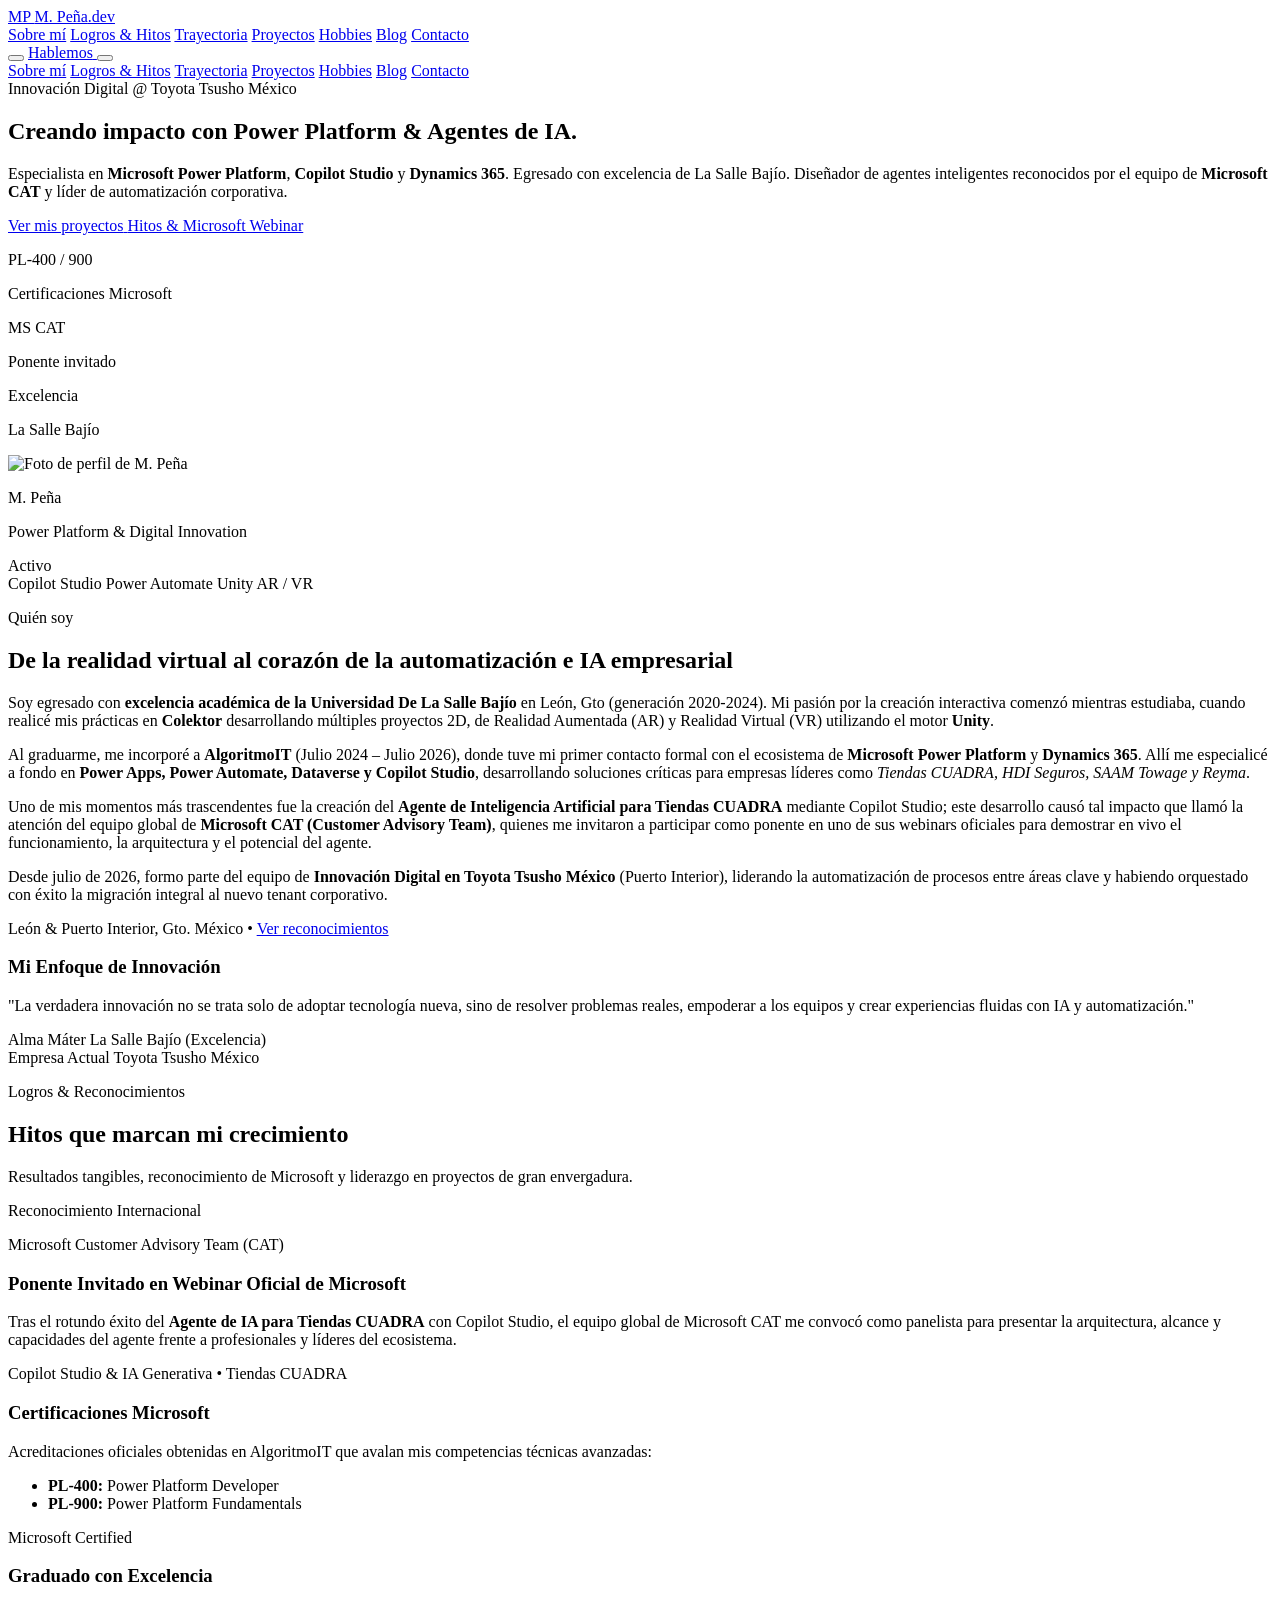
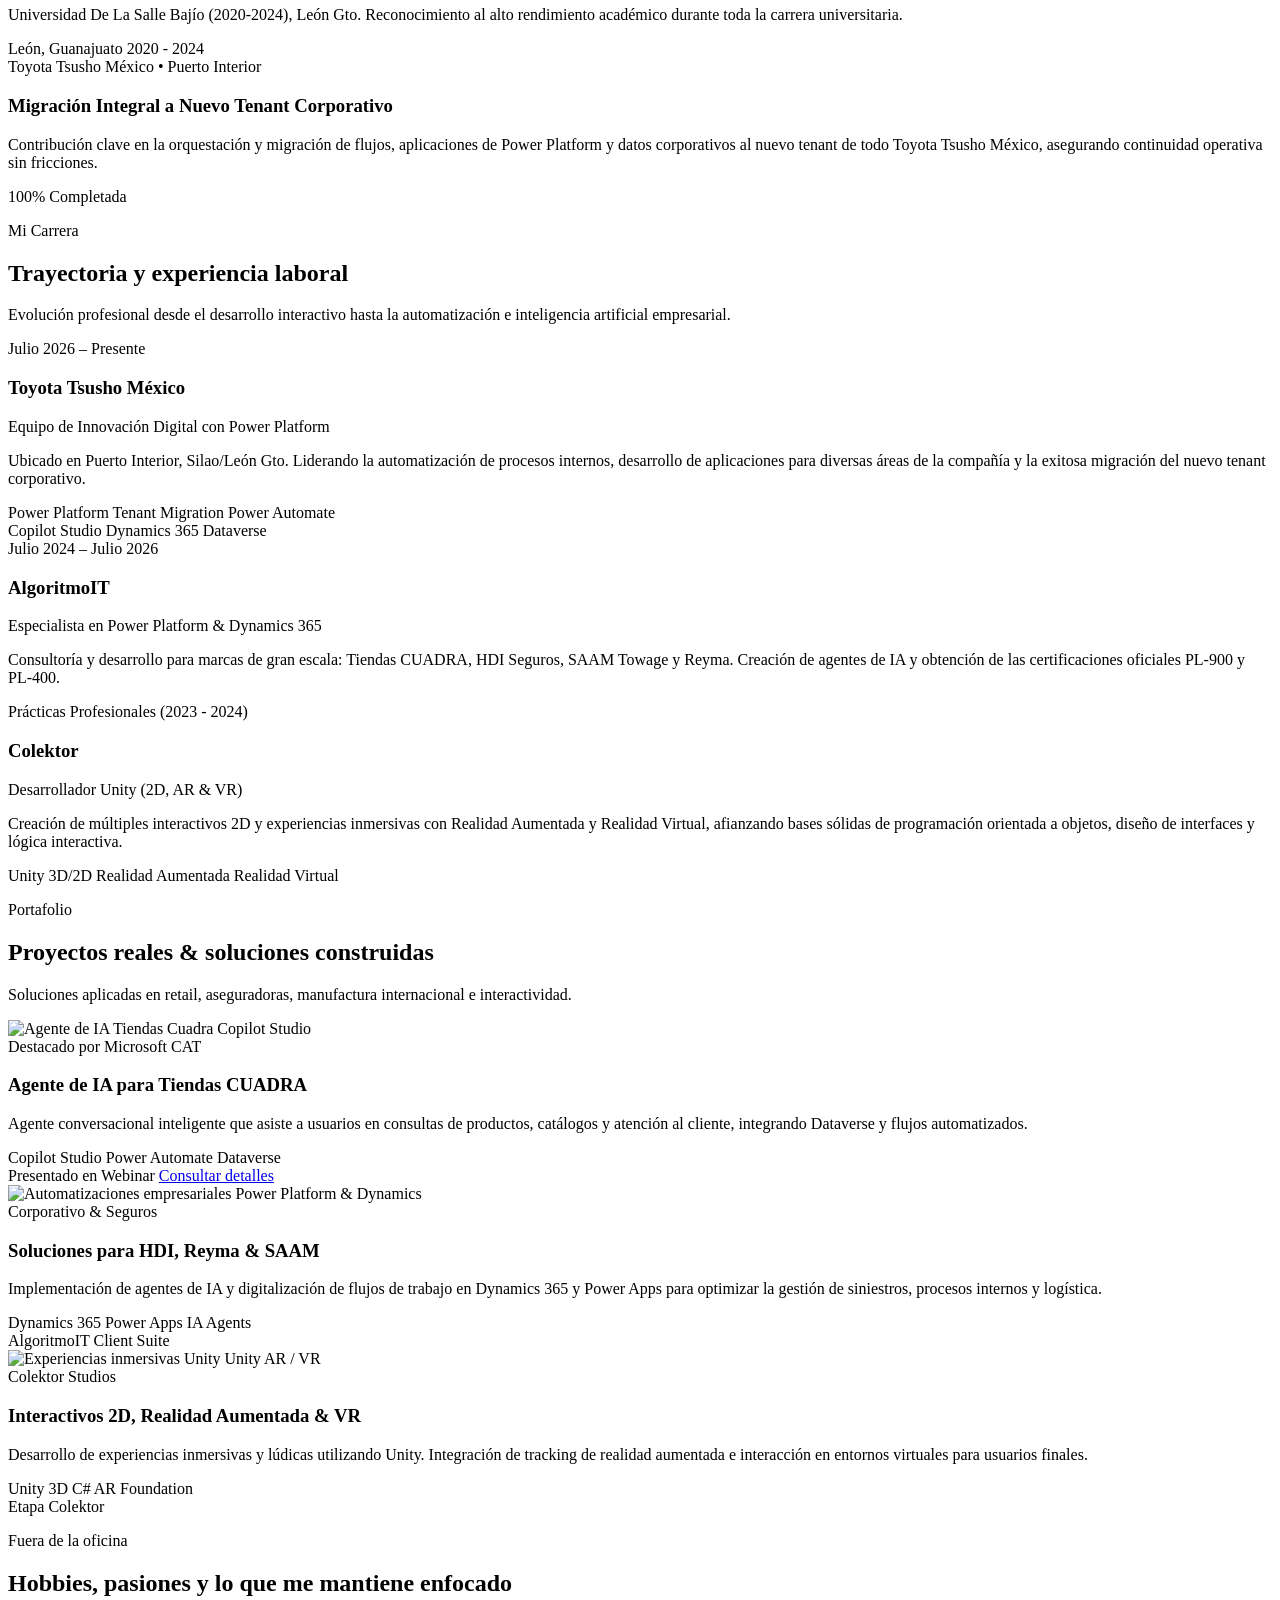
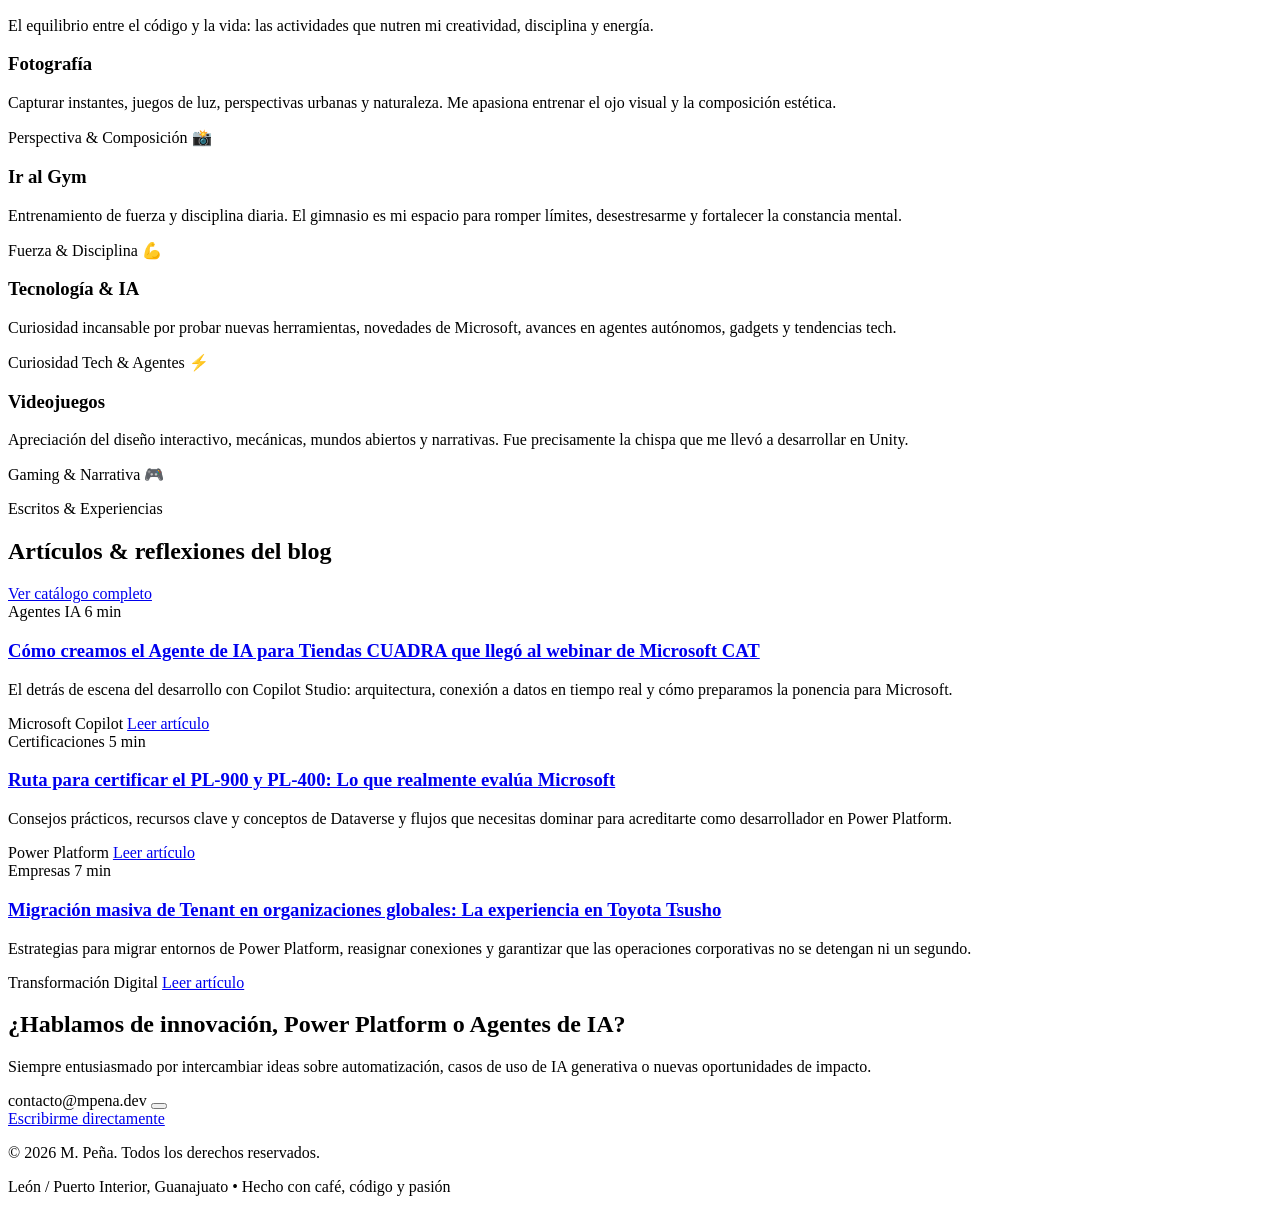
==== index.html @ 032e93e5 "first commit" ====
<!DOCTYPE html>
<html lang="es" class="scroll-smooth">
<head>
  <meta charset="UTF-8">
  <meta name="viewport" content="width=device-width, initial-scale=1.0">
  <title>M. Peña | Especialista Power Platform, Agentes de IA & Innovación Digital</title>
  <meta name="description" content="Portafolio y blog personal de M. Peña. Especialista en Power Platform, Copilot Studio, Dynamics 365 y desarrollo interactivo. Innovación Digital en Toyota Tsusho México.">
  
  <!-- Google Fonts -->
  <link rel="preconnect" href="https://fonts.googleapis.com">
  <link rel="preconnect" href="https://fonts.gstatic.com" crossorigin>
  <link href="https://fonts.googleapis.com/css2?family=Plus+Jakarta+Sans:wght@300;400;500;600;700;800&family=JetBrains+Mono:wght@400;500;600&display=swap" rel="stylesheet">
  
  <!-- Tailwind CSS CDN -->
  <script src="https://cdn.tailwindcss.com"></script>
  <script>
    tailwind.config = {
      darkMode: 'class',
      theme: {
        extend: {
          fontFamily: {
            sans: ['"Plus Jakarta Sans"', 'sans-serif'],
            mono: ['"JetBrains Mono"', 'monospace'],
          },
          colors: {
            brand: {
              50: '#fbf7f4',
              100: '#f5ebe2',
              200: '#edd8c6',
              300: '#e0bda2',
              400: '#c59570',
              500: '#9b643a',
              600: '#784820',
              700: '#593414',
              800: '#43270a', // Color café solicitado
              900: '#321c07',
              950: '#1b0d03',
            }
          }
        }
      }
    }
  </script>
  
  <!-- Lucide Icons -->
  <script src="https://unpkg.com/lucide@latest"></script>
  <link rel="stylesheet" href="./assets/css/styles.css">
</head>
<body class="bg-[#faf8f6] text-stone-800 dark:bg-[#12100e] dark:text-stone-100 transition-colors duration-300 min-h-screen antialiased flex flex-col">

  <!-- Navbar -->
  <header class="sticky top-0 z-50 backdrop-blur-md bg-[#faf8f6]/85 dark:bg-[#12100e]/85 border-b border-stone-200/80 dark:border-stone-800/80">
    <div class="max-w-6xl mx-auto px-4 sm:px-6 h-16 flex items-center justify-between">
      <a href="#hero" class="flex items-center gap-2.5 group font-bold text-xl tracking-tight text-stone-900 dark:text-white">
        <span class="w-9 h-9 rounded-xl bg-gradient-to-tr from-[#43270a] to-[#9b643a] flex items-center justify-center text-white text-sm font-black shadow-md shadow-[#43270a]/30 group-hover:scale-105 transition-transform">
          MP
        </span>
        <span class="font-extrabold tracking-tight">M. Peña<span class="text-brand-600 dark:text-brand-400 font-semibold text-sm">.dev</span></span>
      </a>

      <!-- Desktop Nav -->
      <nav class="hidden md:flex items-center gap-7 text-sm font-medium text-stone-600 dark:text-stone-300">
        <a href="#sobre-mi" class="hover:text-brand-800 dark:hover:text-brand-300 transition-colors">Sobre mí</a>
        <a href="#logros" class="hover:text-brand-800 dark:hover:text-brand-300 transition-colors">Logros & Hitos</a>
        <a href="#trayectoria" class="hover:text-brand-800 dark:hover:text-brand-300 transition-colors">Trayectoria</a>
        <a href="#proyectos" class="hover:text-brand-800 dark:hover:text-brand-300 transition-colors">Proyectos</a>
        <a href="#hobbies" class="hover:text-brand-800 dark:hover:text-brand-300 transition-colors">Hobbies</a>
        <a href="#blog" class="hover:text-brand-800 dark:hover:text-brand-300 transition-colors">Blog</a>
        <a href="#contacto" class="hover:text-brand-800 dark:hover:text-brand-300 transition-colors">Contacto</a>
      </nav>

      <!-- Right Action & Theme Toggle -->
      <div class="flex items-center gap-3">
        <button id="theme-toggle" aria-label="Cambiar modo oscuro/claro" class="p-2 rounded-xl border border-stone-200 dark:border-stone-800 text-stone-600 dark:text-stone-300 hover:bg-stone-100 dark:hover:bg-stone-900 transition-all">
          <i data-lucide="moon" class="w-4 h-4 hidden dark:block"></i>
          <i data-lucide="sun" class="w-4 h-4 block dark:hidden"></i>
        </button>

        <a href="#contacto" class="hidden sm:inline-flex items-center gap-2 text-xs uppercase tracking-wider font-semibold px-4 py-2 rounded-xl bg-[#43270a] hover:bg-[#593414] text-white dark:bg-stone-100 dark:text-[#43270a] dark:hover:bg-white shadow-sm transition-all">
          <span>Hablemos</span>
          <i data-lucide="arrow-up-right" class="w-3.5 h-3.5"></i>
        </a>

        <!-- Mobile Menu Button -->
        <button id="mobile-menu-btn" aria-label="Abrir menú" class="md:hidden p-2 rounded-xl border border-stone-200 dark:border-stone-800 text-stone-600 dark:text-stone-300">
          <i data-lucide="menu" class="w-5 h-5"></i>
        </button>
      </div>
    </div>

    <!-- Mobile Dropdown -->
    <div id="mobile-menu" class="hidden md:hidden border-b border-stone-200 dark:border-stone-800 bg-[#faf8f6]/95 dark:bg-[#12100e]/95 px-6 py-4 space-y-3 text-sm font-medium">
      <a href="#sobre-mi" class="block text-stone-700 dark:text-stone-200 hover:text-brand-800">Sobre mí</a>
      <a href="#logros" class="block text-stone-700 dark:text-stone-200 hover:text-brand-800">Logros & Hitos</a>
      <a href="#trayectoria" class="block text-stone-700 dark:text-stone-200 hover:text-brand-800">Trayectoria</a>
      <a href="#proyectos" class="block text-stone-700 dark:text-stone-200 hover:text-brand-800">Proyectos</a>
      <a href="#hobbies" class="block text-stone-700 dark:text-stone-200 hover:text-brand-800">Hobbies</a>
      <a href="#blog" class="block text-stone-700 dark:text-stone-200 hover:text-brand-800">Blog</a>
      <a href="#contacto" class="block text-stone-700 dark:text-stone-200 hover:text-brand-800">Contacto</a>
    </div>
  </header>

  <!-- Main Content -->
  <main class="flex-1">

    <!-- HERO SECTION -->
    <section id="hero" class="relative overflow-hidden pt-14 pb-20 md:pt-24 md:pb-32">
      <!-- Glow background decoration in warm coffee & bronze -->
      <div class="absolute -top-32 left-1/2 -translate-x-1/2 w-[32rem] h-[32rem] bg-[#43270a]/12 dark:bg-[#9b643a]/15 rounded-full blur-3xl pointer-events-none"></div>

      <div class="max-w-6xl mx-auto px-4 sm:px-6 relative">
        <div class="flex flex-col-reverse lg:flex-row items-center gap-12 lg:gap-16">
          
          <div class="flex-1 text-center lg:text-left">
            <!-- Pill Status -->
            <div class="inline-flex items-center gap-2 px-3.5 py-1.5 rounded-full bg-brand-100/70 dark:bg-brand-950/80 border border-brand-200 dark:border-brand-800 text-brand-800 dark:text-brand-200 text-xs font-semibold mb-6">
              <span class="w-2 h-2 rounded-full bg-[#43270a] dark:bg-brand-400 animate-pulse"></span>
              Innovación Digital @ Toyota Tsusho México
            </div>

            <h1 class="text-4xl sm:text-5xl lg:text-[3.5rem] font-extrabold tracking-tight text-stone-900 dark:text-white leading-[1.14]">
              Creando impacto con <span class="text-transparent bg-clip-text bg-gradient-to-r from-[#43270a] via-[#784820] to-[#b87333] dark:from-[#edd8c6] dark:via-[#c59570] dark:to-amber-300">Power Platform & Agentes de IA.</span>
            </h1>

            <p class="mt-6 text-base sm:text-lg text-stone-600 dark:text-stone-300 max-w-xl mx-auto lg:mx-0 leading-relaxed">
              Especialista en <strong>Microsoft Power Platform</strong>, <strong>Copilot Studio</strong> y <strong>Dynamics 365</strong>. Egresado con excelencia de La Salle Bajío. Diseñador de agentes inteligentes reconocidos por el equipo de <strong>Microsoft CAT</strong> y líder de automatización corporativa.
            </p>

            <!-- CTA Buttons -->
            <div class="mt-8 flex flex-wrap items-center justify-center lg:justify-start gap-4">
              <a href="#proyectos" class="px-6 py-3 rounded-xl bg-[#43270a] hover:bg-[#593414] text-white font-semibold text-sm shadow-lg shadow-[#43270a]/25 transition-all flex items-center gap-2 hover:-translate-y-0.5">
                <i data-lucide="layers" class="w-4 h-4"></i>
                <span>Ver mis proyectos</span>
              </a>
              <a href="#logros" class="px-6 py-3 rounded-xl bg-white dark:bg-stone-900 border border-stone-200 dark:border-stone-800 text-stone-800 dark:text-stone-200 font-semibold text-sm hover:bg-stone-50 dark:hover:bg-stone-800 transition-all flex items-center gap-2 hover:-translate-y-0.5">
                <i data-lucide="award" class="w-4 h-4 text-[#784820] dark:text-brand-400"></i>
                <span>Hitos & Microsoft Webinar</span>
              </a>
            </div>

            <!-- Mini stats -->
            <div class="mt-12 pt-8 border-t border-stone-200 dark:border-stone-800 grid grid-cols-3 gap-6 max-w-lg mx-auto lg:mx-0">
              <div>
                <p class="text-2xl font-bold text-stone-900 dark:text-white">PL-400 / 900</p>
                <p class="text-xs text-stone-500 dark:text-stone-400 mt-0.5">Certificaciones Microsoft</p>
              </div>
              <div>
                <p class="text-2xl font-bold text-stone-900 dark:text-white">MS CAT</p>
                <p class="text-xs text-stone-500 dark:text-stone-400 mt-0.5">Ponente invitado</p>
              </div>
              <div>
                <p class="text-2xl font-bold text-stone-900 dark:text-white">Excelencia</p>
                <p class="text-xs text-stone-500 dark:text-stone-400 mt-0.5">La Salle Bajío</p>
              </div>
            </div>
          </div>

          <!-- Hero Image Card with user's real picture -->
          <div class="w-full max-w-sm lg:max-w-md">
            <div class="relative mx-auto">
              <!-- Glow halo -->
              <div class="absolute inset-0 bg-gradient-to-tr from-[#43270a] to-[#b87333] rounded-3xl blur-2xl opacity-25 -rotate-3 scale-95"></div>

              <!-- Card -->
              <div class="relative bg-white dark:bg-stone-900 rounded-3xl p-4 sm:p-5 border border-stone-200 dark:border-stone-800 shadow-2xl">
                <div class="relative aspect-[4/5] w-full rounded-2xl overflow-hidden bg-stone-100 dark:bg-stone-800 shadow-inner">
                  <img src="https://i.postimg.cc/g0K2qVDJ/profile-img.webp" alt="Foto de perfil de M. Peña" class="w-full h-full object-cover object-top hover:scale-105 transition-transform duration-700">
                  
                  <div class="absolute bottom-3 left-3 right-3 p-3.5 rounded-xl backdrop-blur-md bg-stone-950/80 border border-white/10 text-white text-xs flex items-center justify-between">
                    <div>
                      <p class="font-bold text-white text-sm">M. Peña</p>
                      <p class="text-stone-300 text-[11px]">Power Platform & Digital Innovation</p>
                    </div>
                    <span class="px-2.5 py-1 rounded-full bg-emerald-600/90 text-white text-[10px] font-bold uppercase tracking-wider">
                      Activo
                    </span>
                  </div>
                </div>

                <!-- Fast tags -->
                <div class="mt-4 flex flex-wrap gap-2 text-xs">
                  <span class="px-2.5 py-1 rounded-lg bg-stone-100 dark:bg-stone-800 text-stone-700 dark:text-stone-300 font-medium flex items-center gap-1.5">
                    <i data-lucide="bot" class="w-3.5 h-3.5 text-[#784820] dark:text-brand-400"></i> Copilot Studio
                  </span>
                  <span class="px-2.5 py-1 rounded-lg bg-stone-100 dark:bg-stone-800 text-stone-700 dark:text-stone-300 font-medium flex items-center gap-1.5">
                    <i data-lucide="cpu" class="w-3.5 h-3.5 text-[#784820] dark:text-brand-400"></i> Power Automate
                  </span>
                  <span class="px-2.5 py-1 rounded-lg bg-stone-100 dark:bg-stone-800 text-stone-700 dark:text-stone-300 font-medium flex items-center gap-1.5">
                    <i data-lucide="glasses" class="w-3.5 h-3.5 text-[#784820] dark:text-brand-400"></i> Unity AR / VR
                  </span>
                </div>
              </div>
            </div>
          </div>

        </div>
      </div>
    </section>

    <!-- SOBRE MÍ -->
    <section id="sobre-mi" class="py-20 bg-stone-100/60 dark:bg-stone-900/40 border-y border-stone-200/60 dark:border-stone-800/60">
      <div class="max-w-6xl mx-auto px-4 sm:px-6">
        
        <div class="max-w-3xl">
          <p class="text-xs uppercase font-bold tracking-widest text-brand-700 dark:text-brand-300">Quién soy</p>
          <h2 class="text-3xl sm:text-4xl font-extrabold text-stone-900 dark:text-white mt-2">
            De la realidad virtual al corazón de la automatización e IA empresarial
          </h2>
        </div>

        <div class="mt-12 grid grid-cols-1 lg:grid-cols-3 gap-8">
          
          <div class="lg:col-span-2 space-y-5 text-stone-600 dark:text-stone-300 leading-relaxed text-base">
            <p>
              Soy egresado con <strong>excelencia académica de la Universidad De La Salle Bajío</strong> en León, Gto (generación 2020-2024). Mi pasión por la creación interactiva comenzó mientras estudiaba, cuando realicé mis prácticas en <strong>Colektor</strong> desarrollando múltiples proyectos 2D, de Realidad Aumentada (AR) y Realidad Virtual (VR) utilizando el motor <strong>Unity</strong>.
            </p>
            <p>
              Al graduarme, me incorporé a <strong>AlgoritmoIT</strong> (Julio 2024 – Julio 2026), donde tuve mi primer contacto formal con el ecosistema de <strong>Microsoft Power Platform</strong> y <strong>Dynamics 365</strong>. Allí me especialicé a fondo en <strong>Power Apps, Power Automate, Dataverse y Copilot Studio</strong>, desarrollando soluciones críticas para empresas líderes como <em>Tiendas CUADRA, HDI Seguros, SAAM Towage y Reyma</em>.
            </p>
            <p>
              Uno de mis momentos más trascendentes fue la creación del <strong>Agente de Inteligencia Artificial para Tiendas CUADRA</strong> mediante Copilot Studio; este desarrollo causó tal impacto que llamó la atención del equipo global de <strong>Microsoft CAT (Customer Advisory Team)</strong>, quienes me invitaron a participar como ponente en uno de sus webinars oficiales para demostrar en vivo el funcionamiento, la arquitectura y el potencial del agente.
            </p>
            <p>
              Desde julio de 2026, formo parte del equipo de <strong>Innovación Digital en Toyota Tsusho México</strong> (Puerto Interior), liderando la automatización de procesos entre áreas clave y habiendo orquestado con éxito la migración integral al nuevo tenant corporativo.
            </p>

            <div class="pt-4 flex flex-wrap gap-4 text-sm font-semibold">
              <span class="text-brand-800 dark:text-brand-300 flex items-center gap-1.5">
                <i data-lucide="map-pin" class="w-4 h-4"></i> León & Puerto Interior, Gto. México
              </span>
              <span class="text-stone-400">•</span>
              <a href="#logros" class="text-stone-600 dark:text-stone-300 hover:text-brand-800 dark:hover:text-brand-300 flex items-center gap-1">
                Ver reconocimientos
                <i data-lucide="arrow-right" class="w-4 h-4"></i>
              </a>
            </div>
          </div>

          <!-- Highlight Box -->
          <div class="bg-white dark:bg-stone-900 p-6 rounded-3xl border border-stone-200 dark:border-stone-800 shadow-sm flex flex-col justify-between">
            <div>
              <div class="w-10 h-10 rounded-xl bg-brand-50 dark:bg-brand-950/80 text-brand-700 dark:text-brand-300 flex items-center justify-center mb-4">
                <i data-lucide="sparkles" class="w-5 h-5"></i>
              </div>
              <h3 class="font-bold text-lg text-stone-900 dark:text-white mb-2">Mi Enfoque de Innovación</h3>
              <p class="text-stone-600 dark:text-stone-400 text-sm leading-relaxed">
                "La verdadera innovación no se trata solo de adoptar tecnología nueva, sino de resolver problemas reales, empoderar a los equipos y crear experiencias fluidas con IA y automatización."
              </p>
            </div>

            <div class="mt-6 pt-4 border-t border-stone-100 dark:border-stone-800 space-y-2 text-xs">
              <div class="flex items-center justify-between">
                <span class="text-stone-500">Alma Máter</span>
                <span class="font-semibold text-stone-800 dark:text-stone-200">La Salle Bajío (Excelencia)</span>
              </div>
              <div class="flex items-center justify-between">
                <span class="text-stone-500">Empresa Actual</span>
                <span class="font-semibold text-stone-800 dark:text-stone-200">Toyota Tsusho México</span>
              </div>
            </div>
          </div>

        </div>

      </div>
    </section>

    <!-- LOGROS E HITOS (BENTO GRID) -->
    <section id="logros" class="py-20">
      <div class="max-w-6xl mx-auto px-4 sm:px-6">
        
        <div class="flex flex-col md:flex-row md:items-end justify-between gap-4 mb-12">
          <div>
            <p class="text-xs uppercase font-bold tracking-widest text-brand-700 dark:text-brand-300">Logros & Reconocimientos</p>
            <h2 class="text-3xl sm:text-4xl font-extrabold text-stone-900 dark:text-white mt-2">
              Hitos que marcan mi crecimiento
            </h2>
          </div>
          <p class="text-sm text-stone-500 dark:text-stone-400 max-w-sm">
            Resultados tangibles, reconocimiento de Microsoft y liderazgo en proyectos de gran envergadura.
          </p>
        </div>

        <!-- Bento Grid Layout in Rich Coffee & Bronze Palette -->
        <div class="grid grid-cols-1 md:grid-cols-3 gap-5">
          
          <!-- Bento 1: Gran Hito Microsoft Webinar (2 columnas en Deep Coffee #43270a) -->
          <div class="md:col-span-2 bg-gradient-to-br from-[#321c07] via-[#43270a] to-[#784820] text-white p-8 rounded-3xl relative overflow-hidden flex flex-col justify-between min-h-[290px] shadow-xl shadow-[#43270a]/25">
            <div class="absolute -right-10 -bottom-10 w-64 h-64 bg-white/10 rounded-full blur-2xl pointer-events-none"></div>
            
            <div class="flex items-center justify-between">
              <span class="px-3.5 py-1 rounded-full bg-white/20 backdrop-blur-md text-xs font-bold uppercase tracking-wider">
                Reconocimiento Internacional
              </span>
              <div class="flex items-center gap-2">
                <i data-lucide="video" class="w-5 h-5 text-amber-200"></i>
                <i data-lucide="trophy" class="w-7 h-7 text-amber-300"></i>
              </div>
            </div>

            <div class="my-6">
              <p class="text-xs font-mono text-amber-200 uppercase tracking-widest mb-1">Microsoft Customer Advisory Team (CAT)</p>
              <h3 class="text-2xl sm:text-3xl font-black tracking-tight leading-snug">
                Ponente Invitado en Webinar Oficial de Microsoft
              </h3>
              <p class="mt-3 text-stone-100 text-sm sm:text-base max-w-2xl leading-relaxed">
                Tras el rotundo éxito del <strong>Agente de IA para Tiendas CUADRA</strong> con Copilot Studio, el equipo global de Microsoft CAT me convocó como panelista para presentar la arquitectura, alcance y capacidades del agente frente a profesionales y líderes del ecosistema.
              </p>
            </div>

            <div class="flex flex-wrap items-center gap-4 text-xs text-amber-100 pt-2 border-t border-white/15">
              <span class="flex items-center gap-1.5"><i data-lucide="bot" class="w-4 h-4 text-amber-300"></i> Copilot Studio & IA Generativa</span>
              <span>•</span>
              <span class="flex items-center gap-1.5"><i data-lucide="building-2" class="w-4 h-4 text-amber-300"></i> Tiendas CUADRA</span>
            </div>
          </div>

          <!-- Bento 2: Certificaciones Microsoft -->
          <div class="bg-white dark:bg-stone-900 p-6 rounded-3xl border border-stone-200 dark:border-stone-800 flex flex-col justify-between hover:border-brand-500/50 transition-all shadow-sm">
            <div>
              <div class="w-12 h-12 rounded-2xl bg-amber-50 dark:bg-amber-950/60 text-amber-700 dark:text-amber-300 flex items-center justify-center mb-4">
                <i data-lucide="badge-check" class="w-6 h-6"></i>
              </div>
              <h3 class="font-bold text-lg text-stone-900 dark:text-white">Certificaciones Microsoft</h3>
              <p class="mt-2 text-sm text-stone-600 dark:text-stone-400">
                Acreditaciones oficiales obtenidas en AlgoritmoIT que avalan mis competencias técnicas avanzadas:
              </p>
              <ul class="mt-3 space-y-2 text-xs font-mono text-stone-700 dark:text-stone-300">
                <li class="flex items-center gap-2">
                  <span class="w-2 h-2 rounded-full bg-[#43270a] dark:bg-brand-400"></span>
                  <strong>PL-400:</strong> Power Platform Developer
                </li>
                <li class="flex items-center gap-2">
                  <span class="w-2 h-2 rounded-full bg-[#784820] dark:bg-amber-500"></span>
                  <strong>PL-900:</strong> Power Platform Fundamentals
                </li>
              </ul>
            </div>
            <div class="mt-6 pt-4 border-t border-stone-100 dark:border-stone-800 text-xs font-semibold text-brand-700 dark:text-brand-300 flex items-center justify-between">
              <span>Microsoft Certified</span>
              <i data-lucide="shield-check" class="w-4 h-4"></i>
            </div>
          </div>

          <!-- Bento 3: Excelencia La Salle Bajío -->
          <div class="bg-white dark:bg-stone-900 p-6 rounded-3xl border border-stone-200 dark:border-stone-800 flex flex-col justify-between hover:border-brand-500/50 transition-all shadow-sm">
            <div>
              <div class="w-12 h-12 rounded-2xl bg-brand-50 dark:bg-brand-950/80 text-brand-700 dark:text-brand-300 flex items-center justify-center mb-4">
                <i data-lucide="graduation-cap" class="w-6 h-6"></i>
              </div>
              <h3 class="font-bold text-lg text-stone-900 dark:text-white">Graduado con Excelencia</h3>
              <p class="mt-2 text-sm text-stone-600 dark:text-stone-400">
                Universidad De La Salle Bajío (2020-2024), León Gto. Reconocimiento al alto rendimiento académico durante toda la carrera universitaria.
              </p>
            </div>
            <div class="mt-6 pt-4 border-t border-stone-100 dark:border-stone-800 text-xs font-semibold text-stone-500 flex items-center justify-between">
              <span>León, Guanajuato</span>
              <span class="text-brand-700 dark:text-brand-300 font-bold">2020 - 2024</span>
            </div>
          </div>

          <!-- Bento 4: Migración Tenant Toyota Tsusho (2 columnas) -->
          <div class="md:col-span-2 bg-white dark:bg-stone-900 p-6 sm:p-8 rounded-3xl border border-stone-200 dark:border-stone-800 flex flex-col md:flex-row md:items-center justify-between gap-6 hover:border-brand-500/50 transition-all shadow-sm">
            <div class="max-w-xl">
              <div class="flex items-center gap-2">
                <span class="px-2.5 py-1 rounded-md bg-stone-100 dark:bg-stone-800 text-[#43270a] dark:text-brand-200 text-xs font-bold border border-stone-200 dark:border-stone-700">
                  Toyota Tsusho México
                </span>
                <span class="text-xs text-stone-400">• Puerto Interior</span>
              </div>
              <h3 class="font-bold text-xl text-stone-900 dark:text-white mt-3">
                Migración Integral a Nuevo Tenant Corporativo
              </h3>
              <p class="mt-2 text-sm text-stone-600 dark:text-stone-400 leading-relaxed">
                Contribución clave en la orquestación y migración de flujos, aplicaciones de Power Platform y datos corporativos al nuevo tenant de todo Toyota Tsusho México, asegurando continuidad operativa sin fricciones.
              </p>
            </div>
            <div class="shrink-0 flex items-center gap-3">
              <span class="p-3 rounded-2xl bg-stone-100 dark:bg-stone-800 text-stone-700 dark:text-stone-300 flex items-center gap-2 text-xs font-semibold border border-stone-200/60 dark:border-stone-700">
                <i data-lucide="server" class="w-4 h-4 text-brand-600"></i>
                <span>100% Completada</span>
              </span>
            </div>
          </div>

        </div>

      </div>
    </section>

    <!-- TRAYECTORIA LABORAL (TIMELINE) -->
    <section id="trayectoria" class="py-20 bg-stone-100/60 dark:bg-stone-900/40 border-y border-stone-200/60 dark:border-stone-800/60">
      <div class="max-w-6xl mx-auto px-4 sm:px-6">
        
        <div class="max-w-3xl mb-14">
          <p class="text-xs uppercase font-bold tracking-widest text-brand-700 dark:text-brand-300">Mi Carrera</p>
          <h2 class="text-3xl sm:text-4xl font-extrabold text-stone-900 dark:text-white mt-2">
            Trayectoria y experiencia laboral
          </h2>
          <p class="mt-3 text-stone-600 dark:text-stone-400 text-sm">
            Evolución profesional desde el desarrollo interactivo hasta la automatización e inteligencia artificial empresarial.
          </p>
        </div>

        <!-- Timeline Steps -->
        <div class="space-y-8 relative before:absolute before:inset-0 before:left-4 md:before:left-1/2 before:-translate-x-1/2 before:w-0.5 before:bg-stone-200 dark:before:bg-stone-800">
          
          <!-- Item 1: Toyota Tsusho México -->
          <div class="relative flex flex-col md:flex-row items-start md:items-center gap-6 group">
            <div class="w-full md:w-1/2 md:text-right md:pr-10">
              <span class="inline-block px-3 py-1 rounded-full bg-brand-100 dark:bg-brand-950 text-brand-800 dark:text-brand-200 text-xs font-bold mb-2 border border-brand-200 dark:border-brand-900">
                Julio 2026 – Presente
              </span>
              <h3 class="text-xl font-bold text-stone-900 dark:text-white">Toyota Tsusho México</h3>
              <p class="text-sm font-semibold text-brand-700 dark:text-brand-300">Equipo de Innovación Digital con Power Platform</p>
              <p class="mt-2 text-xs text-stone-600 dark:text-stone-400 leading-relaxed">
                Ubicado en Puerto Interior, Silao/León Gto. Liderando la automatización de procesos internos, desarrollo de aplicaciones para diversas áreas de la compañía y la exitosa migración del nuevo tenant corporativo.
              </p>
            </div>

            <!-- Central Node in #43270a -->
            <div class="absolute left-4 md:left-1/2 -translate-x-1/2 w-9 h-9 rounded-full bg-[#43270a] text-white flex items-center justify-center text-xs font-bold shadow-lg ring-4 ring-white dark:ring-stone-950 z-10">
              <i data-lucide="zap" class="w-4 h-4 text-amber-300"></i>
            </div>

            <div class="w-full md:w-1/2 pl-12 md:pl-10">
              <div class="flex flex-wrap gap-2 text-xs">
                <span class="px-2.5 py-1 rounded-lg bg-white dark:bg-stone-900 border border-stone-200 dark:border-stone-800 text-stone-700 dark:text-stone-300">Power Platform</span>
                <span class="px-2.5 py-1 rounded-lg bg-white dark:bg-stone-900 border border-stone-200 dark:border-stone-800 text-stone-700 dark:text-stone-300">Tenant Migration</span>
                <span class="px-2.5 py-1 rounded-lg bg-white dark:bg-stone-900 border border-stone-200 dark:border-stone-800 text-stone-700 dark:text-stone-300">Power Automate</span>
              </div>
            </div>
          </div>

          <!-- Item 2: AlgoritmoIT -->
          <div class="relative flex flex-col md:flex-row items-start md:items-center gap-6 group">
            <div class="w-full md:w-1/2 md:text-right md:pr-10 order-1 md:order-1">
              <div class="hidden md:flex flex-wrap justify-end gap-2 text-xs">
                <span class="px-2.5 py-1 rounded-lg bg-white dark:bg-stone-900 border border-stone-200 dark:border-stone-800 text-stone-700 dark:text-stone-300">Copilot Studio</span>
                <span class="px-2.5 py-1 rounded-lg bg-white dark:bg-stone-900 border border-stone-200 dark:border-stone-800 text-stone-700 dark:text-stone-300">Dynamics 365</span>
                <span class="px-2.5 py-1 rounded-lg bg-white dark:bg-stone-900 border border-stone-200 dark:border-stone-800 text-stone-700 dark:text-stone-300">Dataverse</span>
              </div>
            </div>

            <!-- Central Node in Coffee Tone -->
            <div class="absolute left-4 md:left-1/2 -translate-x-1/2 w-9 h-9 rounded-full bg-[#784820] text-white flex items-center justify-center text-xs font-bold shadow-lg ring-4 ring-white dark:ring-stone-950 z-10">
              <i data-lucide="code" class="w-4 h-4 text-amber-200"></i>
            </div>

            <div class="w-full md:w-1/2 pl-12 md:pl-10 order-2 md:order-2">
              <span class="inline-block px-3 py-1 rounded-full bg-stone-200/80 dark:bg-stone-800 text-stone-800 dark:text-stone-200 text-xs font-bold mb-2">
                Julio 2024 – Julio 2026
              </span>
              <h3 class="text-xl font-bold text-stone-900 dark:text-white">AlgoritmoIT</h3>
              <p class="text-sm font-semibold text-brand-700 dark:text-brand-300">Especialista en Power Platform & Dynamics 365</p>
              <p class="mt-2 text-xs text-stone-600 dark:text-stone-400 leading-relaxed">
                Consultoría y desarrollo para marcas de gran escala: Tiendas CUADRA, HDI Seguros, SAAM Towage y Reyma. Creación de agentes de IA y obtención de las certificaciones oficiales PL-900 y PL-400.
              </p>
            </div>
          </div>

          <!-- Item 3: Colektor -->
          <div class="relative flex flex-col md:flex-row items-start md:items-center gap-6 group">
            <div class="w-full md:w-1/2 md:text-right md:pr-10">
              <span class="inline-block px-3 py-1 rounded-full bg-stone-200 dark:bg-stone-800 text-stone-700 dark:text-stone-300 text-xs font-bold mb-2">
                Prácticas Profesionales (2023 - 2024)
              </span>
              <h3 class="text-xl font-bold text-stone-900 dark:text-white">Colektor</h3>
              <p class="text-sm font-semibold text-brand-700 dark:text-brand-300">Desarrollador Unity (2D, AR & VR)</p>
              <p class="mt-2 text-xs text-stone-600 dark:text-stone-400 leading-relaxed">
                Creación de múltiples interactivos 2D y experiencias inmersivas con Realidad Aumentada y Realidad Virtual, afianzando bases sólidas de programación orientada a objetos, diseño de interfaces y lógica interactiva.
              </p>
            </div>

            <!-- Central Node -->
            <div class="absolute left-4 md:left-1/2 -translate-x-1/2 w-9 h-9 rounded-full bg-stone-700 text-white flex items-center justify-center text-xs font-bold shadow-lg ring-4 ring-white dark:ring-stone-950 z-10">
              <i data-lucide="gamepad-2" class="w-4 h-4"></i>
            </div>

            <div class="w-full md:w-1/2 pl-12 md:pl-10">
              <div class="flex flex-wrap gap-2 text-xs">
                <span class="px-2.5 py-1 rounded-lg bg-white dark:bg-stone-900 border border-stone-200 dark:border-stone-800 text-stone-700 dark:text-stone-300">Unity 3D/2D</span>
                <span class="px-2.5 py-1 rounded-lg bg-white dark:bg-stone-900 border border-stone-200 dark:border-stone-800 text-stone-700 dark:text-stone-300">Realidad Aumentada</span>
                <span class="px-2.5 py-1 rounded-lg bg-white dark:bg-stone-900 border border-stone-200 dark:border-stone-800 text-stone-700 dark:text-stone-300">Realidad Virtual</span>
              </div>
            </div>
          </div>

        </div>

      </div>
    </section>

    <!-- PROYECTOS DESTACADOS -->
    <section id="proyectos" class="py-20">
      <div class="max-w-6xl mx-auto px-4 sm:px-6">
        
        <div class="flex flex-col md:flex-row md:items-end justify-between gap-4 mb-12">
          <div>
            <p class="text-xs uppercase font-bold tracking-widest text-brand-700 dark:text-brand-300">Portafolio</p>
            <h2 class="text-3xl sm:text-4xl font-extrabold text-stone-900 dark:text-white mt-2">
              Proyectos reales & soluciones construidas
            </h2>
          </div>
          <p class="text-sm text-stone-500 dark:text-stone-400 max-w-sm">
            Soluciones aplicadas en retail, aseguradoras, manufactura internacional e interactividad.
          </p>
        </div>

        <!-- Project Cards Grid -->
        <div class="grid grid-cols-1 md:grid-cols-2 lg:grid-cols-3 gap-8">
          
          <!-- Proyecto 1: Agente IA CUADRA -->
          <article class="bg-white dark:bg-stone-900 rounded-3xl border border-stone-200 dark:border-stone-800 overflow-hidden flex flex-col group hover:-translate-y-1 transition-all duration-300 shadow-sm hover:shadow-xl">
            <div class="aspect-video w-full overflow-hidden bg-stone-900 relative">
              <img src="https://images.unsplash.com/photo-1618005182384-a83a8bd57fbe?auto=format&fit=crop&w=700&q=80" alt="Agente de IA Tiendas Cuadra" class="w-full h-full object-cover group-hover:scale-105 transition-transform duration-500 opacity-90">
              <span class="absolute top-3 right-3 px-2.5 py-1 rounded-full bg-[#43270a] text-white text-[10px] font-bold tracking-wide shadow-md">
                Copilot Studio
              </span>
            </div>
            
            <div class="p-6 flex-1 flex flex-col justify-between">
              <div>
                <span class="text-xs font-mono text-brand-700 dark:text-brand-300 font-semibold">Destacado por Microsoft CAT</span>
                <h3 class="font-bold text-xl text-stone-900 dark:text-white mt-1 group-hover:text-brand-700 dark:group-hover:text-brand-300 transition-colors">
                  Agente de IA para Tiendas CUADRA
                </h3>
                <p class="mt-2 text-sm text-stone-600 dark:text-stone-400 line-clamp-3">
                  Agente conversacional inteligente que asiste a usuarios en consultas de productos, catálogos y atención al cliente, integrando Dataverse y flujos automatizados.
                </p>
                <div class="mt-4 flex flex-wrap gap-1.5">
                  <span class="px-2 py-0.5 rounded-md bg-stone-100 dark:bg-stone-800 text-[11px] font-medium text-stone-600 dark:text-stone-300">Copilot Studio</span>
                  <span class="px-2 py-0.5 rounded-md bg-stone-100 dark:bg-stone-800 text-[11px] font-medium text-stone-600 dark:text-stone-300">Power Automate</span>
                  <span class="px-2 py-0.5 rounded-md bg-stone-100 dark:bg-stone-800 text-[11px] font-medium text-stone-600 dark:text-stone-300">Dataverse</span>
                </div>
              </div>

              <div class="mt-6 pt-4 border-t border-stone-100 dark:border-stone-800 flex items-center justify-between text-xs font-semibold">
                <span class="text-brand-700 dark:text-brand-300 flex items-center gap-1">
                  <i data-lucide="check-circle" class="w-3.5 h-3.5"></i> Presentado en Webinar
                </span>
                <a href="#contacto" class="text-stone-500 hover:text-stone-800 dark:hover:text-stone-200">
                  Consultar detalles
                </a>
              </div>
            </div>
          </article>

          <!-- Proyecto 2: Agentes & Automatización HDI y Reyma -->
          <article class="bg-white dark:bg-stone-900 rounded-3xl border border-stone-200 dark:border-stone-800 overflow-hidden flex flex-col group hover:-translate-y-1 transition-all duration-300 shadow-sm hover:shadow-xl">
            <div class="aspect-video w-full overflow-hidden bg-stone-900 relative">
              <img src="https://images.unsplash.com/photo-1551288049-bebda4e38f71?auto=format&fit=crop&w=700&q=80" alt="Automatizaciones empresariales" class="w-full h-full object-cover group-hover:scale-105 transition-transform duration-500 opacity-90">
              <span class="absolute top-3 right-3 px-2.5 py-1 rounded-full bg-stone-900/80 backdrop-blur-md text-white text-[10px] font-bold tracking-wide">
                Power Platform & Dynamics
              </span>
            </div>
            
            <div class="p-6 flex-1 flex flex-col justify-between">
              <div>
                <span class="text-xs font-mono text-stone-600 dark:text-stone-400 font-semibold">Corporativo & Seguros</span>
                <h3 class="font-bold text-xl text-stone-900 dark:text-white mt-1 group-hover:text-brand-700 dark:group-hover:text-brand-300 transition-colors">
                  Soluciones para HDI, Reyma & SAAM
                </h3>
                <p class="mt-2 text-sm text-stone-600 dark:text-stone-400 line-clamp-3">
                  Implementación de agentes de IA y digitalización de flujos de trabajo en Dynamics 365 y Power Apps para optimizar la gestión de siniestros, procesos internos y logística.
                </p>
                <div class="mt-4 flex flex-wrap gap-1.5">
                  <span class="px-2 py-0.5 rounded-md bg-stone-100 dark:bg-stone-800 text-[11px] font-medium text-stone-600 dark:text-stone-300">Dynamics 365</span>
                  <span class="px-2 py-0.5 rounded-md bg-stone-100 dark:bg-stone-800 text-[11px] font-medium text-stone-600 dark:text-stone-300">Power Apps</span>
                  <span class="px-2 py-0.5 rounded-md bg-stone-100 dark:bg-stone-800 text-[11px] font-medium text-stone-600 dark:text-stone-300">IA Agents</span>
                </div>
              </div>

              <div class="mt-6 pt-4 border-t border-stone-100 dark:border-stone-800 flex items-center justify-between text-xs font-semibold">
                <span class="text-stone-500">AlgoritmoIT Client Suite</span>
              </div>
            </div>
          </article>

          <!-- Proyecto 3: Interactivos Unity AR & VR -->
          <article class="bg-white dark:bg-stone-900 rounded-3xl border border-stone-200 dark:border-stone-800 overflow-hidden flex flex-col group hover:-translate-y-1 transition-all duration-300 shadow-sm hover:shadow-xl">
            <div class="aspect-video w-full overflow-hidden bg-stone-900 relative">
              <img src="https://images.unsplash.com/photo-1592478411213-6153e4ebc07d?auto=format&fit=crop&w=700&q=80" alt="Experiencias inmersivas Unity" class="w-full h-full object-cover group-hover:scale-105 transition-transform duration-500 opacity-90">
              <span class="absolute top-3 right-3 px-2.5 py-1 rounded-full bg-stone-900/80 backdrop-blur-md text-white text-[10px] font-bold tracking-wide">
                Unity AR / VR
              </span>
            </div>
            
            <div class="p-6 flex-1 flex flex-col justify-between">
              <div>
                <span class="text-xs font-mono text-stone-600 dark:text-stone-400 font-semibold">Colektor Studios</span>
                <h3 class="font-bold text-xl text-stone-900 dark:text-white mt-1 group-hover:text-brand-700 dark:group-hover:text-brand-300 transition-colors">
                  Interactivos 2D, Realidad Aumentada & VR
                </h3>
                <p class="mt-2 text-sm text-stone-600 dark:text-stone-400 line-clamp-3">
                  Desarrollo de experiencias inmersivas y lúdicas utilizando Unity. Integración de tracking de realidad aumentada e interacción en entornos virtuales para usuarios finales.
                </p>
                <div class="mt-4 flex flex-wrap gap-1.5">
                  <span class="px-2 py-0.5 rounded-md bg-stone-100 dark:bg-stone-800 text-[11px] font-medium text-stone-600 dark:text-stone-300">Unity 3D</span>
                  <span class="px-2 py-0.5 rounded-md bg-stone-100 dark:bg-stone-800 text-[11px] font-medium text-stone-600 dark:text-stone-300">C#</span>
                  <span class="px-2 py-0.5 rounded-md bg-stone-100 dark:bg-stone-800 text-[11px] font-medium text-stone-600 dark:text-stone-300">AR Foundation</span>
                </div>
              </div>

              <div class="mt-6 pt-4 border-t border-stone-100 dark:border-stone-800 flex items-center justify-between text-xs font-semibold">
                <span class="text-stone-500">Etapa Colektor</span>
              </div>
            </div>
          </article>

        </div>

      </div>
    </section>

    <!-- HOBBIES & PASIONES (EL LADO HUMANO) -->
    <section id="hobbies" class="py-20 bg-stone-100/60 dark:bg-stone-900/40 border-y border-stone-200/60 dark:border-stone-800/60">
      <div class="max-w-6xl mx-auto px-4 sm:px-6">
        
        <div class="max-w-3xl mb-12">
          <p class="text-xs uppercase font-bold tracking-widest text-brand-700 dark:text-brand-300">Fuera de la oficina</p>
          <h2 class="text-3xl sm:text-4xl font-extrabold text-stone-900 dark:text-white mt-2">
            Hobbies, pasiones y lo que me mantiene enfocado
          </h2>
          <p class="mt-3 text-stone-600 dark:text-stone-400 text-sm">
            El equilibrio entre el código y la vida: las actividades que nutren mi creatividad, disciplina y energía.
          </p>
        </div>

        <div class="grid grid-cols-1 sm:grid-cols-2 lg:grid-cols-4 gap-6">
          
          <!-- Hobby 1: Fotografía -->
          <div class="bg-white dark:bg-stone-900 p-6 rounded-3xl border border-stone-200 dark:border-stone-800 flex flex-col justify-between hover:border-brand-500/40 transition-all shadow-sm group">
            <div>
              <div class="w-12 h-12 rounded-2xl bg-amber-50 dark:bg-brand-950/60 text-amber-800 dark:text-amber-200 flex items-center justify-center mb-4 group-hover:scale-110 transition-transform">
                <i data-lucide="camera" class="w-6 h-6"></i>
              </div>
              <h3 class="font-bold text-lg text-stone-900 dark:text-white">Fotografía</h3>
              <p class="mt-2 text-xs text-stone-600 dark:text-stone-400 leading-relaxed">
                Capturar instantes, juegos de luz, perspectivas urbanas y naturaleza. Me apasiona entrenar el ojo visual y la composición estética.
              </p>
            </div>
            <p class="mt-6 text-[11px] font-semibold text-brand-700 dark:text-brand-300">Perspectiva & Composición 📸</p>
          </div>

          <!-- Hobby 2: Gimnasio & Fitness -->
          <div class="bg-white dark:bg-stone-900 p-6 rounded-3xl border border-stone-200 dark:border-stone-800 flex flex-col justify-between hover:border-brand-500/40 transition-all shadow-sm group">
            <div>
              <div class="w-12 h-12 rounded-2xl bg-brand-50 dark:bg-brand-950/80 text-brand-700 dark:text-brand-300 flex items-center justify-center mb-4 group-hover:scale-110 transition-transform">
                <i data-lucide="dumbbell" class="w-6 h-6"></i>
              </div>
              <h3 class="font-bold text-lg text-stone-900 dark:text-white">Ir al Gym</h3>
              <p class="mt-2 text-xs text-stone-600 dark:text-stone-400 leading-relaxed">
                Entrenamiento de fuerza y disciplina diaria. El gimnasio es mi espacio para romper límites, desestresarme y fortalecer la constancia mental.
              </p>
            </div>
            <p class="mt-6 text-[11px] font-semibold text-brand-700 dark:text-brand-300">Fuerza & Disciplina 💪</p>
          </div>

          <!-- Hobby 3: Tecnología & Novedades -->
          <div class="bg-white dark:bg-stone-900 p-6 rounded-3xl border border-stone-200 dark:border-stone-800 flex flex-col justify-between hover:border-brand-500/40 transition-all shadow-sm group">
            <div>
              <div class="w-12 h-12 rounded-2xl bg-stone-100 dark:bg-stone-800 text-stone-700 dark:text-stone-200 flex items-center justify-center mb-4 group-hover:scale-110 transition-transform">
                <i data-lucide="cpu" class="w-6 h-6"></i>
              </div>
              <h3 class="font-bold text-lg text-stone-900 dark:text-white">Tecnología & IA</h3>
              <p class="mt-2 text-xs text-stone-600 dark:text-stone-400 leading-relaxed">
                Curiosidad incansable por probar nuevas herramientas, novedades de Microsoft, avances en agentes autónomos, gadgets y tendencias tech.
              </p>
            </div>
            <p class="mt-6 text-[11px] font-semibold text-brand-700 dark:text-brand-300">Curiosidad Tech & Agentes ⚡</p>
          </div>

          <!-- Hobby 4: Videojuegos -->
          <div class="bg-white dark:bg-stone-900 p-6 rounded-3xl border border-stone-200 dark:border-stone-800 flex flex-col justify-between hover:border-brand-500/40 transition-all shadow-sm group">
            <div>
              <div class="w-12 h-12 rounded-2xl bg-amber-50/60 dark:bg-stone-800 text-amber-800 dark:text-amber-200 flex items-center justify-center mb-4 group-hover:scale-110 transition-transform">
                <i data-lucide="gamepad-2" class="w-6 h-6"></i>
              </div>
              <h3 class="font-bold text-lg text-stone-900 dark:text-white">Videojuegos</h3>
              <p class="mt-2 text-xs text-stone-600 dark:text-stone-400 leading-relaxed">
                Apreciación del diseño interactivo, mecánicas, mundos abiertos y narrativas. Fue precisamente la chispa que me llevó a desarrollar en Unity.
              </p>
            </div>
            <p class="mt-6 text-[11px] font-semibold text-brand-700 dark:text-brand-300">Gaming & Narrativa 🎮</p>
          </div>

        </div>

      </div>
    </section>

    <!-- BLOG / ARTÍCULOS -->
    <section id="blog" class="py-20">
      <div class="max-w-6xl mx-auto px-4 sm:px-6">
        
        <div class="flex flex-col md:flex-row md:items-end justify-between gap-4 mb-12">
          <div>
            <p class="text-xs uppercase font-bold tracking-widest text-brand-700 dark:text-brand-300">Escritos & Experiencias</p>
            <h2 class="text-3xl sm:text-4xl font-extrabold text-stone-900 dark:text-white mt-2">
              Artículos & reflexiones del blog
            </h2>
          </div>
          <a href="./blog.html" class="inline-flex items-center gap-2 text-sm font-semibold text-brand-800 dark:text-brand-300 hover:underline">
            <span>Ver catálogo completo</span>
            <i data-lucide="arrow-right" class="w-4 h-4"></i>
          </a>
        </div>

        <div class="grid grid-cols-1 md:grid-cols-3 gap-6">
          
          <!-- Post 1 (Real story) -->
          <article class="bg-white dark:bg-stone-900 p-6 rounded-3xl border border-stone-200 dark:border-stone-800 flex flex-col justify-between hover:border-brand-500/50 transition-all shadow-sm">
            <div>
              <div class="flex items-center justify-between text-xs text-stone-400 mb-3">
                <span class="px-2 py-0.5 rounded-md bg-brand-50 dark:bg-brand-950 text-brand-700 dark:text-brand-300 font-bold border border-brand-200/50 dark:border-brand-800">Agentes IA</span>
                <span class="flex items-center gap-1"><i data-lucide="clock" class="w-3 h-3"></i> 6 min</span>
              </div>
              <h3 class="font-bold text-lg text-stone-900 dark:text-white hover:text-brand-700 dark:hover:text-brand-300 transition-colors">
                <a href="./post-ejemplo.html">Cómo creamos el Agente de IA para Tiendas CUADRA que llegó al webinar de Microsoft CAT</a>
              </h3>
              <p class="mt-3 text-sm text-stone-600 dark:text-stone-400 line-clamp-3">
                El detrás de escena del desarrollo con Copilot Studio: arquitectura, conexión a datos en tiempo real y cómo preparamos la ponencia para Microsoft.
              </p>
            </div>
            <div class="mt-6 pt-4 border-t border-stone-100 dark:border-stone-800 flex items-center justify-between">
              <span class="text-xs font-medium text-stone-400">Microsoft Copilot</span>
              <a href="./post-ejemplo.html" class="text-xs font-semibold text-brand-800 dark:text-brand-300 hover:underline flex items-center gap-1">
                Leer artículo <i data-lucide="chevron-right" class="w-3.5 h-3.5"></i>
              </a>
            </div>
          </article>

          <!-- Post 2 -->
          <article class="bg-white dark:bg-stone-900 p-6 rounded-3xl border border-stone-200 dark:border-stone-800 flex flex-col justify-between hover:border-brand-500/50 transition-all shadow-sm">
            <div>
              <div class="flex items-center justify-between text-xs text-stone-400 mb-3">
                <span class="px-2 py-0.5 rounded-md bg-stone-100 dark:bg-stone-800 text-stone-700 dark:text-stone-300 font-bold">Certificaciones</span>
                <span class="flex items-center gap-1"><i data-lucide="clock" class="w-3 h-3"></i> 5 min</span>
              </div>
              <h3 class="font-bold text-lg text-stone-900 dark:text-white hover:text-brand-700 dark:hover:text-brand-300 transition-colors">
                <a href="./post-ejemplo.html">Ruta para certificar el PL-900 y PL-400: Lo que realmente evalúa Microsoft</a>
              </h3>
              <p class="mt-3 text-sm text-stone-600 dark:text-stone-400 line-clamp-3">
                Consejos prácticos, recursos clave y conceptos de Dataverse y flujos que necesitas dominar para acreditarte como desarrollador en Power Platform.
              </p>
            </div>
            <div class="mt-6 pt-4 border-t border-stone-100 dark:border-stone-800 flex items-center justify-between">
              <span class="text-xs font-medium text-stone-400">Power Platform</span>
              <a href="./post-ejemplo.html" class="text-xs font-semibold text-brand-800 dark:text-brand-300 hover:underline flex items-center gap-1">
                Leer artículo <i data-lucide="chevron-right" class="w-3.5 h-3.5"></i>
              </a>
            </div>
          </article>

          <!-- Post 3 -->
          <article class="bg-white dark:bg-stone-900 p-6 rounded-3xl border border-stone-200 dark:border-stone-800 flex flex-col justify-between hover:border-brand-500/50 transition-all shadow-sm">
            <div>
              <div class="flex items-center justify-between text-xs text-stone-400 mb-3">
                <span class="px-2 py-0.5 rounded-md bg-brand-50 dark:bg-brand-950 text-brand-700 dark:text-brand-300 font-bold border border-brand-200/50 dark:border-brand-800">Empresas</span>
                <span class="flex items-center gap-1"><i data-lucide="clock" class="w-3 h-3"></i> 7 min</span>
              </div>
              <h3 class="font-bold text-lg text-stone-900 dark:text-white hover:text-brand-700 dark:hover:text-brand-300 transition-colors">
                <a href="./post-ejemplo.html">Migración masiva de Tenant en organizaciones globales: La experiencia en Toyota Tsusho</a>
              </h3>
              <p class="mt-3 text-sm text-stone-600 dark:text-stone-400 line-clamp-3">
                Estrategias para migrar entornos de Power Platform, reasignar conexiones y garantizar que las operaciones corporativas no se detengan ni un segundo.
              </p>
            </div>
            <div class="mt-6 pt-4 border-t border-stone-100 dark:border-stone-800 flex items-center justify-between">
              <span class="text-xs font-medium text-stone-400">Transformación Digital</span>
              <a href="./post-ejemplo.html" class="text-xs font-semibold text-brand-800 dark:text-brand-300 hover:underline flex items-center gap-1">
                Leer artículo <i data-lucide="chevron-right" class="w-3.5 h-3.5"></i>
              </a>
            </div>
          </article>

        </div>

      </div>
    </section>

    <!-- CONTACTO -->
    <section id="contacto" class="py-24 bg-stone-100/60 dark:bg-stone-900/40 border-t border-stone-200/60 dark:border-stone-800/60">
      <div class="max-w-4xl mx-auto px-4 sm:px-6 text-center">
        
        <div class="inline-flex items-center justify-center w-14 h-14 rounded-3xl bg-brand-100 dark:bg-brand-950/90 text-brand-800 dark:text-brand-300 mb-6 shadow-sm border border-brand-200 dark:border-brand-800">
          <i data-lucide="mail" class="w-7 h-7"></i>
        </div>

        <h2 class="text-3xl sm:text-4xl font-extrabold text-stone-900 dark:text-white tracking-tight">
          ¿Hablamos de innovación, Power Platform o Agentes de IA?
        </h2>
        <p class="mt-4 text-base sm:text-lg text-stone-600 dark:text-stone-400 max-w-xl mx-auto">
          Siempre entusiasmado por intercambiar ideas sobre automatización, casos de uso de IA generativa o nuevas oportunidades de impacto.
        </p>

        <!-- Email copy widget -->
        <div class="mt-8 flex flex-col sm:flex-row items-center justify-center gap-4">
          <div class="flex items-center gap-2 px-4 py-3 rounded-2xl bg-white dark:bg-stone-900 border border-stone-200 dark:border-stone-800 text-sm font-mono text-stone-700 dark:text-stone-200 shadow-sm w-full sm:w-auto">
            <span id="contact-email">contacto@mpena.dev</span>
            <button id="copy-email-btn" title="Copiar al portapapeles" class="ml-2 p-1.5 rounded-lg hover:bg-stone-100 dark:hover:bg-stone-800 text-stone-500 hover:text-brand-700 transition-colors">
              <i data-lucide="copy" class="w-4 h-4"></i>
            </button>
          </div>

          <a href="mailto:contacto@mpena.dev" class="w-full sm:w-auto px-6 py-3 rounded-2xl bg-[#43270a] hover:bg-[#593414] text-white font-semibold text-sm shadow-lg shadow-[#43270a]/20 transition-all flex items-center justify-center gap-2">
            <span>Escribirme directamente</span>
            <i data-lucide="send" class="w-4 h-4"></i>
          </a>
        </div>

        <!-- Social Icons -->
        <div class="mt-12 flex items-center justify-center gap-4">
          <a href="https://linkedin.com" target="_blank" aria-label="LinkedIn" class="p-3.5 rounded-2xl bg-white dark:bg-stone-900 border border-stone-200 dark:border-stone-800 text-stone-600 dark:text-stone-300 hover:text-brand-800 dark:hover:text-brand-300 hover:border-brand-500 transition-all shadow-sm">
            <i data-lucide="linkedin" class="w-5 h-5"></i>
          </a>
          <a href="https://github.com" target="_blank" aria-label="GitHub" class="p-3.5 rounded-2xl bg-white dark:bg-stone-900 border border-stone-200 dark:border-stone-800 text-stone-600 dark:text-stone-300 hover:text-brand-800 dark:hover:text-brand-300 hover:border-brand-500 transition-all shadow-sm">
            <i data-lucide="github" class="w-5 h-5"></i>
          </a>
          <a href="https://twitter.com" target="_blank" aria-label="Twitter / X" class="p-3.5 rounded-2xl bg-white dark:bg-stone-900 border border-stone-200 dark:border-stone-800 text-stone-600 dark:text-stone-300 hover:text-brand-800 dark:hover:text-brand-300 hover:border-brand-500 transition-all shadow-sm">
            <i data-lucide="twitter" class="w-5 h-5"></i>
          </a>
        </div>

      </div>
    </section>

  </main>

  <!-- FOOTER -->
  <footer class="border-t border-stone-200 dark:border-stone-800 bg-white dark:bg-stone-950 py-8 text-xs text-stone-500">
    <div class="max-w-6xl mx-auto px-4 sm:px-6 flex flex-col sm:flex-row items-center justify-between gap-4">
      <p>© <span id="current-year">2026</span> M. Peña. Todos los derechos reservados.</p>
      <p class="flex items-center gap-1.5">
        <span>León / Puerto Interior, Guanajuato</span> • <span>Hecho con café, código y pasión</span>
      </p>
    </div>
  </footer>

  <!-- Scripts -->
  <script src="./assets/js/main.js"></script>
</body>
</html>
---- assets/css/styles.css ----
/* Custom styles complementing Tailwind */

/* Smooth scroll behavior */
html {
  scroll-behavior: smooth;
}

/* Custom selection in Coffee #43270a */
::selection {
  background-color: #43270a;
  color: #ffffff;
}

/* Modern subtle scrollbar with warm tint */
::-webkit-scrollbar {
  width: 8px;
}

::-webkit-scrollbar-track {
  background: transparent;
}

::-webkit-scrollbar-thumb {
  background: rgba(120, 72, 32, 0.3);
  border-radius: 9999px;
}

::-webkit-scrollbar-thumb:hover {
  background: rgba(67, 39, 10, 0.6);
}

/* Dark mode scrollbar */
.dark ::-webkit-scrollbar-thumb {
  background: rgba(197, 149, 112, 0.3);
}

.dark ::-webkit-scrollbar-thumb:hover {
  background: rgba(197, 149, 112, 0.6);
}

/* Glassmorphism helpers */
.glass-panel {
  background: rgba(255, 255, 255, 0.85);
  backdrop-filter: blur(12px);
  -webkit-backdrop-filter: blur(12px);
}

.dark .glass-panel {
  background: rgba(18, 16, 14, 0.85);
}

/* Subtle card hover glow effect in warm coffee */
.hover-card-glow {
  transition: transform 0.25s ease, box-shadow 0.25s ease;
}

.hover-card-glow:hover {
  transform: translateY(-4px);
  box-shadow: 0 20px 25px -5px rgba(67, 39, 10, 0.12), 0 8px 10px -6px rgba(67, 39, 10, 0.08);
}
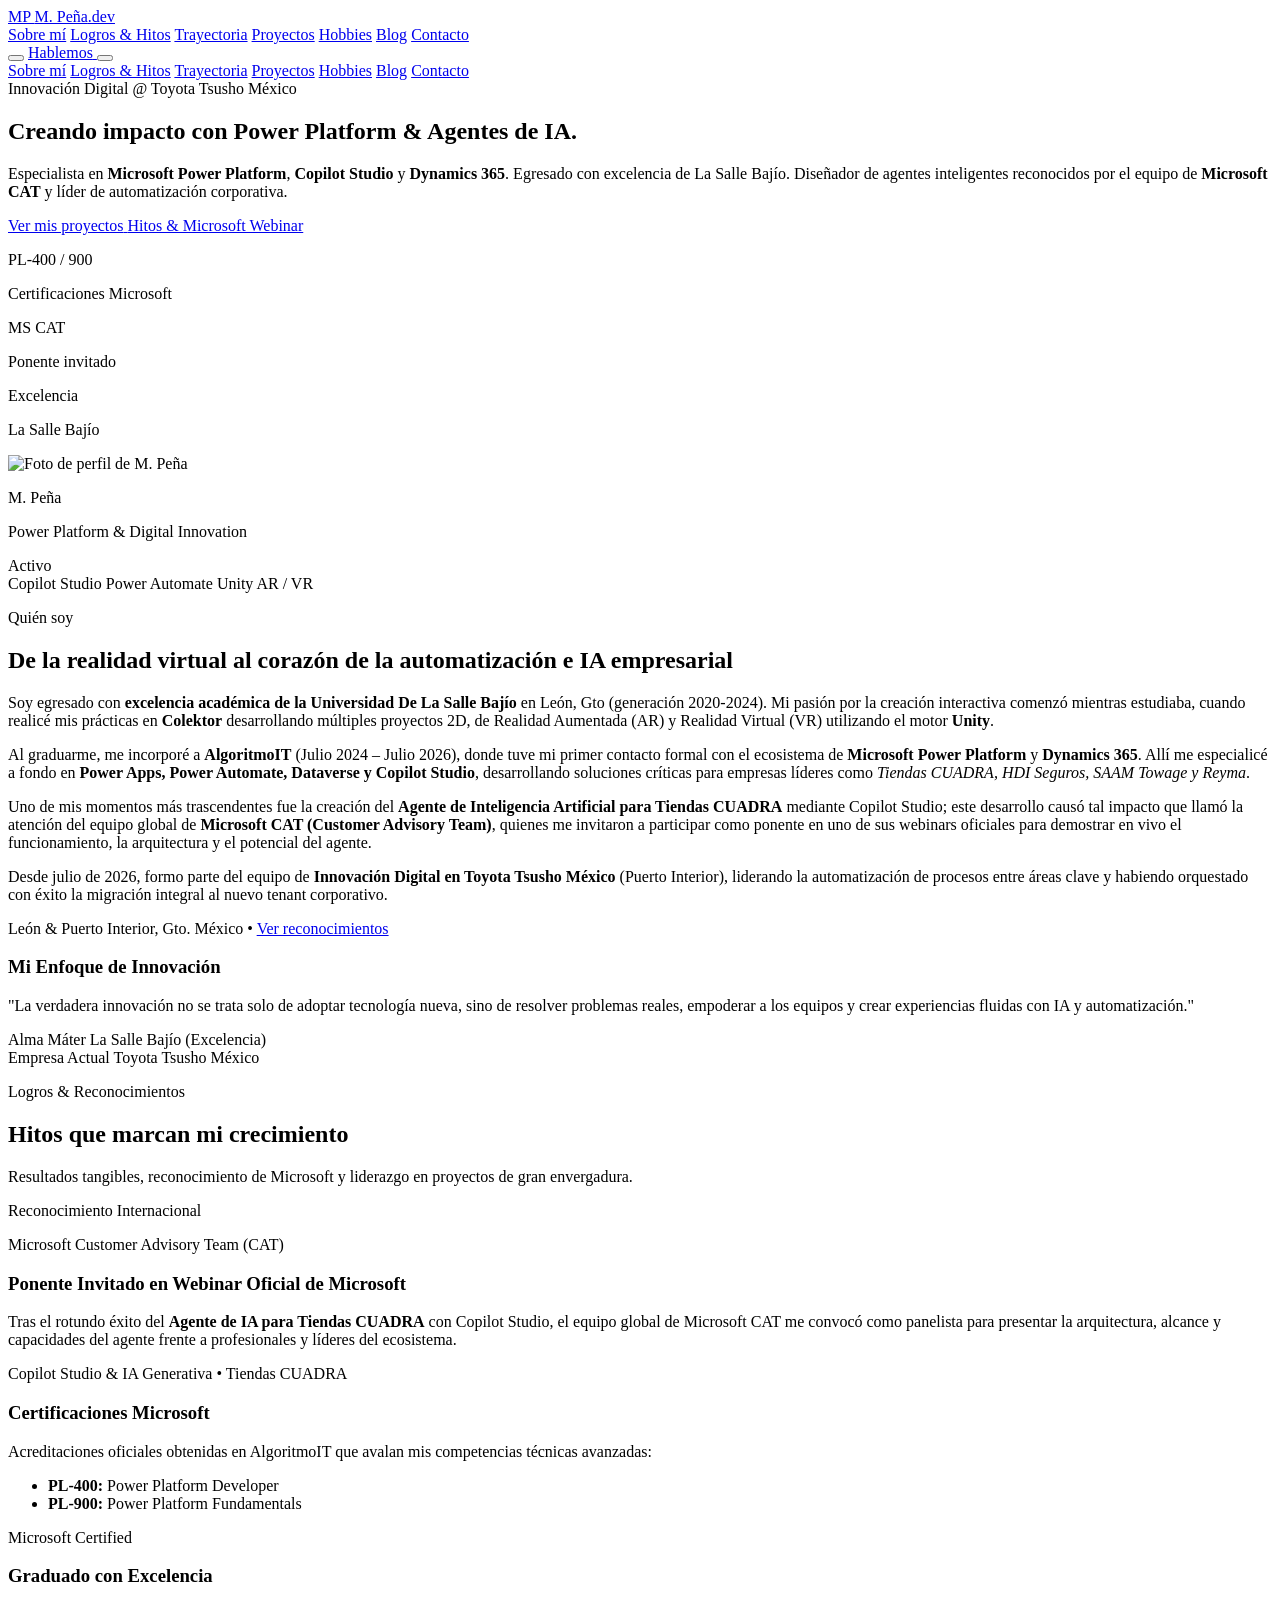
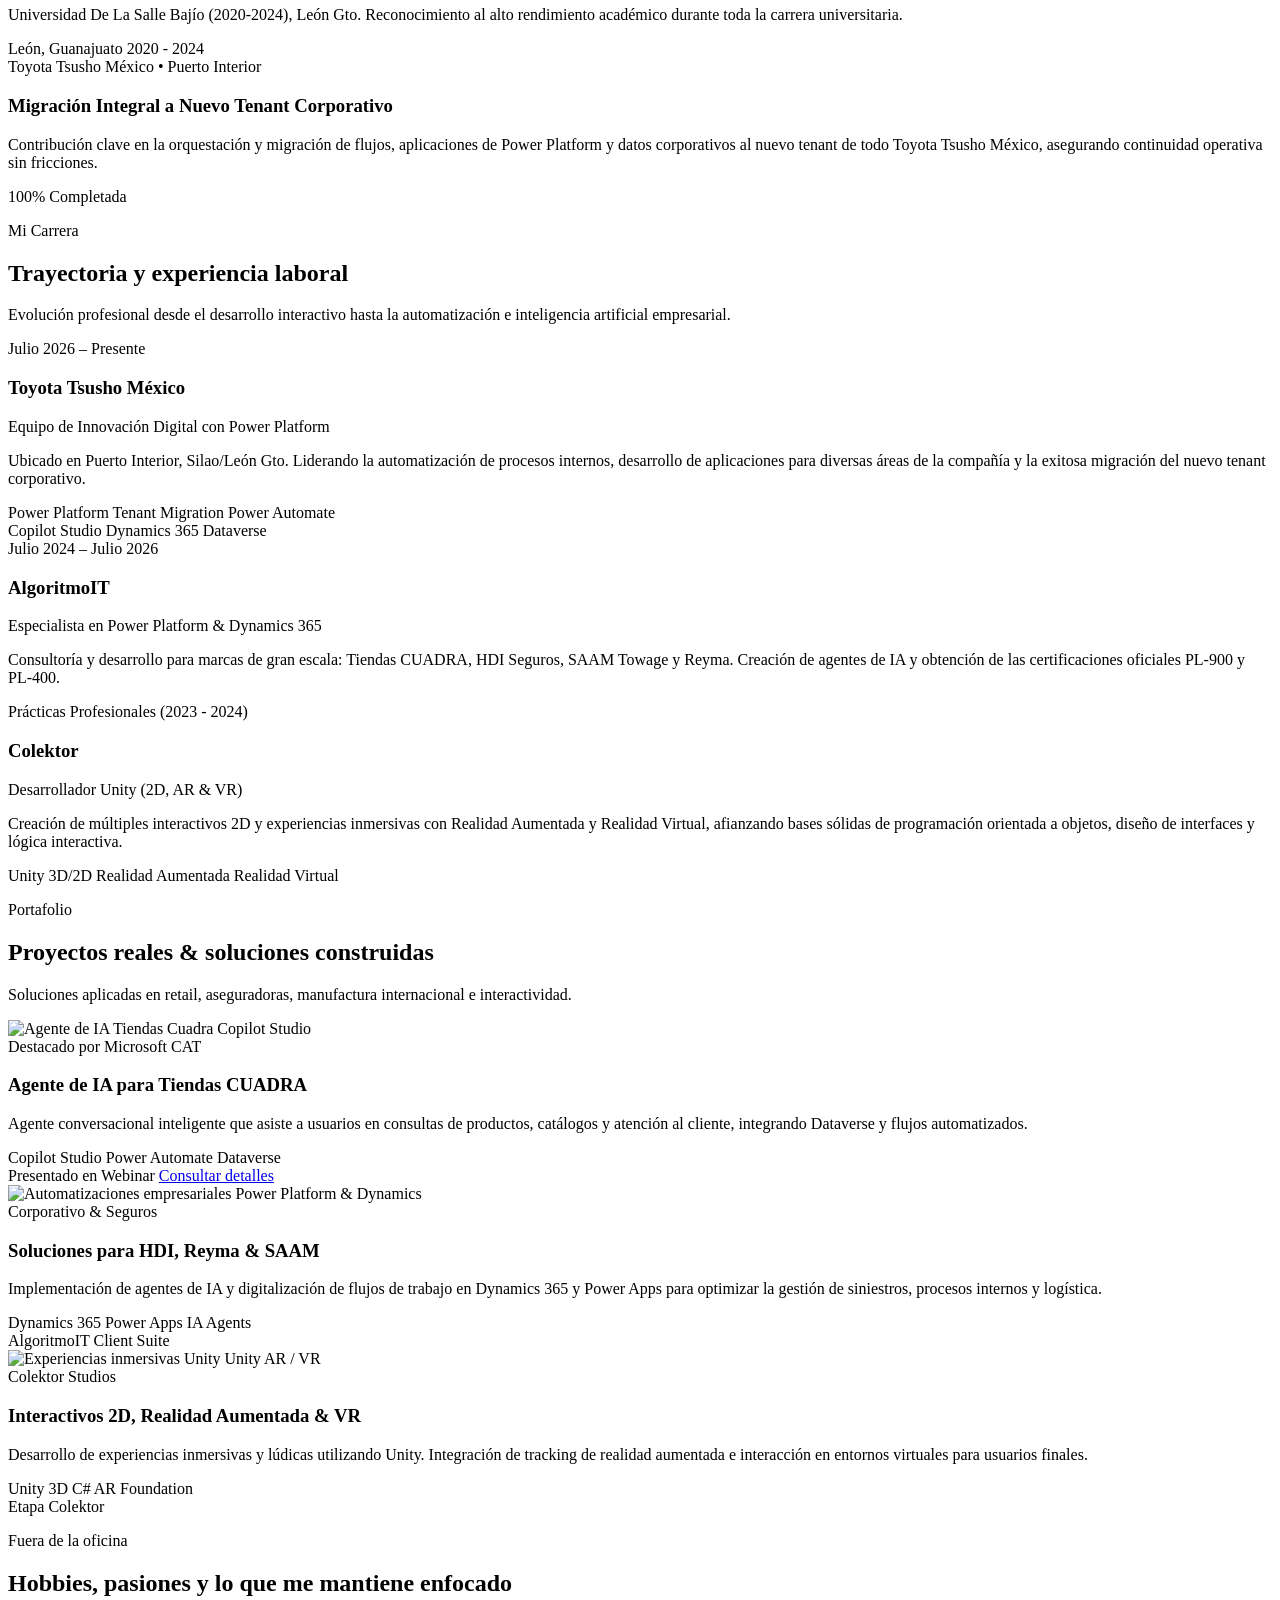
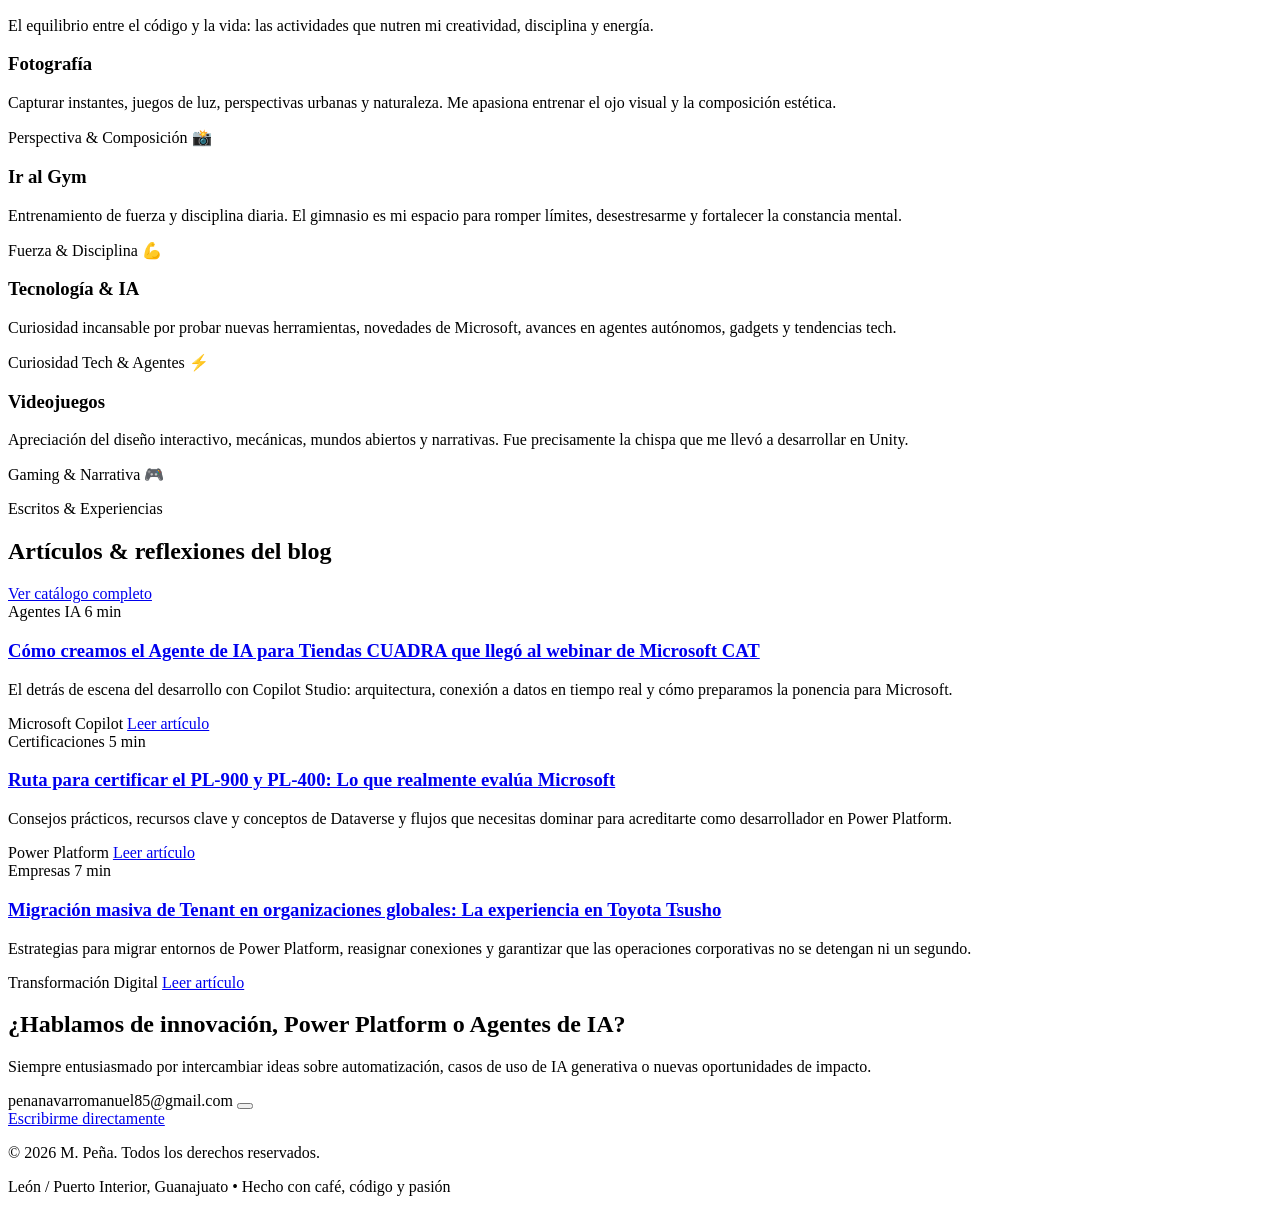
==== commit 09b1c03d: "Update contact email to new address in footer" ====
--- a/index.html
+++ b/index.html
@@ -717,7 +717,7 @@
                 <span class="flex items-center gap-1"><i data-lucide="clock" class="w-3 h-3"></i> 6 min</span>
               </div>
               <h3 class="font-bold text-lg text-stone-900 dark:text-white hover:text-brand-700 dark:hover:text-brand-300 transition-colors">
-                <a href="./post-ejemplo.html">Cómo creamos el Agente de IA para Tiendas CUADRA que llegó al webinar de Microsoft CAT</a>
+                <a href="./agente-cuadra.html">Cómo creamos el Agente de IA para Tiendas CUADRA que llegó al webinar de Microsoft CAT</a>
               </h3>
               <p class="mt-3 text-sm text-stone-600 dark:text-stone-400 line-clamp-3">
                 El detrás de escena del desarrollo con Copilot Studio: arquitectura, conexión a datos en tiempo real y cómo preparamos la ponencia para Microsoft.
@@ -725,7 +725,7 @@
             </div>
             <div class="mt-6 pt-4 border-t border-stone-100 dark:border-stone-800 flex items-center justify-between">
               <span class="text-xs font-medium text-stone-400">Microsoft Copilot</span>
-              <a href="./post-ejemplo.html" class="text-xs font-semibold text-brand-800 dark:text-brand-300 hover:underline flex items-center gap-1">
+              <a href="./agente-cuadra.html" class="text-xs font-semibold text-brand-800 dark:text-brand-300 hover:underline flex items-center gap-1">
                 Leer artículo <i data-lucide="chevron-right" class="w-3.5 h-3.5"></i>
               </a>
             </div>
@@ -739,7 +739,7 @@
                 <span class="flex items-center gap-1"><i data-lucide="clock" class="w-3 h-3"></i> 5 min</span>
               </div>
               <h3 class="font-bold text-lg text-stone-900 dark:text-white hover:text-brand-700 dark:hover:text-brand-300 transition-colors">
-                <a href="./post-ejemplo.html">Ruta para certificar el PL-900 y PL-400: Lo que realmente evalúa Microsoft</a>
+                <a href="./pl-certifications.html">Ruta para certificar el PL-900 y PL-400: Lo que realmente evalúa Microsoft</a>
               </h3>
               <p class="mt-3 text-sm text-stone-600 dark:text-stone-400 line-clamp-3">
                 Consejos prácticos, recursos clave y conceptos de Dataverse y flujos que necesitas dominar para acreditarte como desarrollador en Power Platform.
@@ -747,7 +747,7 @@
             </div>
             <div class="mt-6 pt-4 border-t border-stone-100 dark:border-stone-800 flex items-center justify-between">
               <span class="text-xs font-medium text-stone-400">Power Platform</span>
-              <a href="./post-ejemplo.html" class="text-xs font-semibold text-brand-800 dark:text-brand-300 hover:underline flex items-center gap-1">
+              <a href="./pl-certifications.html" class="text-xs font-semibold text-brand-800 dark:text-brand-300 hover:underline flex items-center gap-1">
                 Leer artículo <i data-lucide="chevron-right" class="w-3.5 h-3.5"></i>
               </a>
             </div>
@@ -761,7 +761,7 @@
                 <span class="flex items-center gap-1"><i data-lucide="clock" class="w-3 h-3"></i> 7 min</span>
               </div>
               <h3 class="font-bold text-lg text-stone-900 dark:text-white hover:text-brand-700 dark:hover:text-brand-300 transition-colors">
-                <a href="./post-ejemplo.html">Migración masiva de Tenant en organizaciones globales: La experiencia en Toyota Tsusho</a>
+                <a href="./migracion.html">Migración masiva de Tenant en organizaciones globales: La experiencia en Toyota Tsusho</a>
               </h3>
               <p class="mt-3 text-sm text-stone-600 dark:text-stone-400 line-clamp-3">
                 Estrategias para migrar entornos de Power Platform, reasignar conexiones y garantizar que las operaciones corporativas no se detengan ni un segundo.
@@ -769,7 +769,7 @@
             </div>
             <div class="mt-6 pt-4 border-t border-stone-100 dark:border-stone-800 flex items-center justify-between">
               <span class="text-xs font-medium text-stone-400">Transformación Digital</span>
-              <a href="./post-ejemplo.html" class="text-xs font-semibold text-brand-800 dark:text-brand-300 hover:underline flex items-center gap-1">
+              <a href="./migracion.html" class="text-xs font-semibold text-brand-800 dark:text-brand-300 hover:underline flex items-center gap-1">
                 Leer artículo <i data-lucide="chevron-right" class="w-3.5 h-3.5"></i>
               </a>
             </div>
@@ -798,13 +798,13 @@
         <!-- Email copy widget -->
         <div class="mt-8 flex flex-col sm:flex-row items-center justify-center gap-4">
           <div class="flex items-center gap-2 px-4 py-3 rounded-2xl bg-white dark:bg-stone-900 border border-stone-200 dark:border-stone-800 text-sm font-mono text-stone-700 dark:text-stone-200 shadow-sm w-full sm:w-auto">
-            <span id="contact-email">contacto@mpena.dev</span>
+            <span id="contact-email">penanavarromanuel85@gmail.com</span>
             <button id="copy-email-btn" title="Copiar al portapapeles" class="ml-2 p-1.5 rounded-lg hover:bg-stone-100 dark:hover:bg-stone-800 text-stone-500 hover:text-brand-700 transition-colors">
               <i data-lucide="copy" class="w-4 h-4"></i>
             </button>
           </div>
 
-          <a href="mailto:contacto@mpena.dev" class="w-full sm:w-auto px-6 py-3 rounded-2xl bg-[#43270a] hover:bg-[#593414] text-white font-semibold text-sm shadow-lg shadow-[#43270a]/20 transition-all flex items-center justify-center gap-2">
+          <a href="mailto:penanavarromanuel85@gmail.com" class="w-full sm:w-auto px-6 py-3 rounded-2xl bg-[#43270a] hover:bg-[#593414] text-white font-semibold text-sm shadow-lg shadow-[#43270a]/20 transition-all flex items-center justify-center gap-2">
             <span>Escribirme directamente</span>
             <i data-lucide="send" class="w-4 h-4"></i>
           </a>
@@ -812,10 +812,10 @@
 
         <!-- Social Icons -->
         <div class="mt-12 flex items-center justify-center gap-4">
-          <a href="https://linkedin.com" target="_blank" aria-label="LinkedIn" class="p-3.5 rounded-2xl bg-white dark:bg-stone-900 border border-stone-200 dark:border-stone-800 text-stone-600 dark:text-stone-300 hover:text-brand-800 dark:hover:text-brand-300 hover:border-brand-500 transition-all shadow-sm">
+          <a href="https://www.linkedin.com/in/manuel-pena-navarro-129573287/" target="_blank" aria-label="LinkedIn" class="p-3.5 rounded-2xl bg-white dark:bg-stone-900 border border-stone-200 dark:border-stone-800 text-stone-600 dark:text-stone-300 hover:text-brand-800 dark:hover:text-brand-300 hover:border-brand-500 transition-all shadow-sm">
             <i data-lucide="linkedin" class="w-5 h-5"></i>
           </a>
-          <a href="https://github.com" target="_blank" aria-label="GitHub" class="p-3.5 rounded-2xl bg-white dark:bg-stone-900 border border-stone-200 dark:border-stone-800 text-stone-600 dark:text-stone-300 hover:text-brand-800 dark:hover:text-brand-300 hover:border-brand-500 transition-all shadow-sm">
+          <a href="https://github.com/MPN69" target="_blank" aria-label="GitHub" class="p-3.5 rounded-2xl bg-white dark:bg-stone-900 border border-stone-200 dark:border-stone-800 text-stone-600 dark:text-stone-300 hover:text-brand-800 dark:hover:text-brand-300 hover:border-brand-500 transition-all shadow-sm">
             <i data-lucide="github" class="w-5 h-5"></i>
           </a>
           <a href="https://twitter.com" target="_blank" aria-label="Twitter / X" class="p-3.5 rounded-2xl bg-white dark:bg-stone-900 border border-stone-200 dark:border-stone-800 text-stone-600 dark:text-stone-300 hover:text-brand-800 dark:hover:text-brand-300 hover:border-brand-500 transition-all shadow-sm">
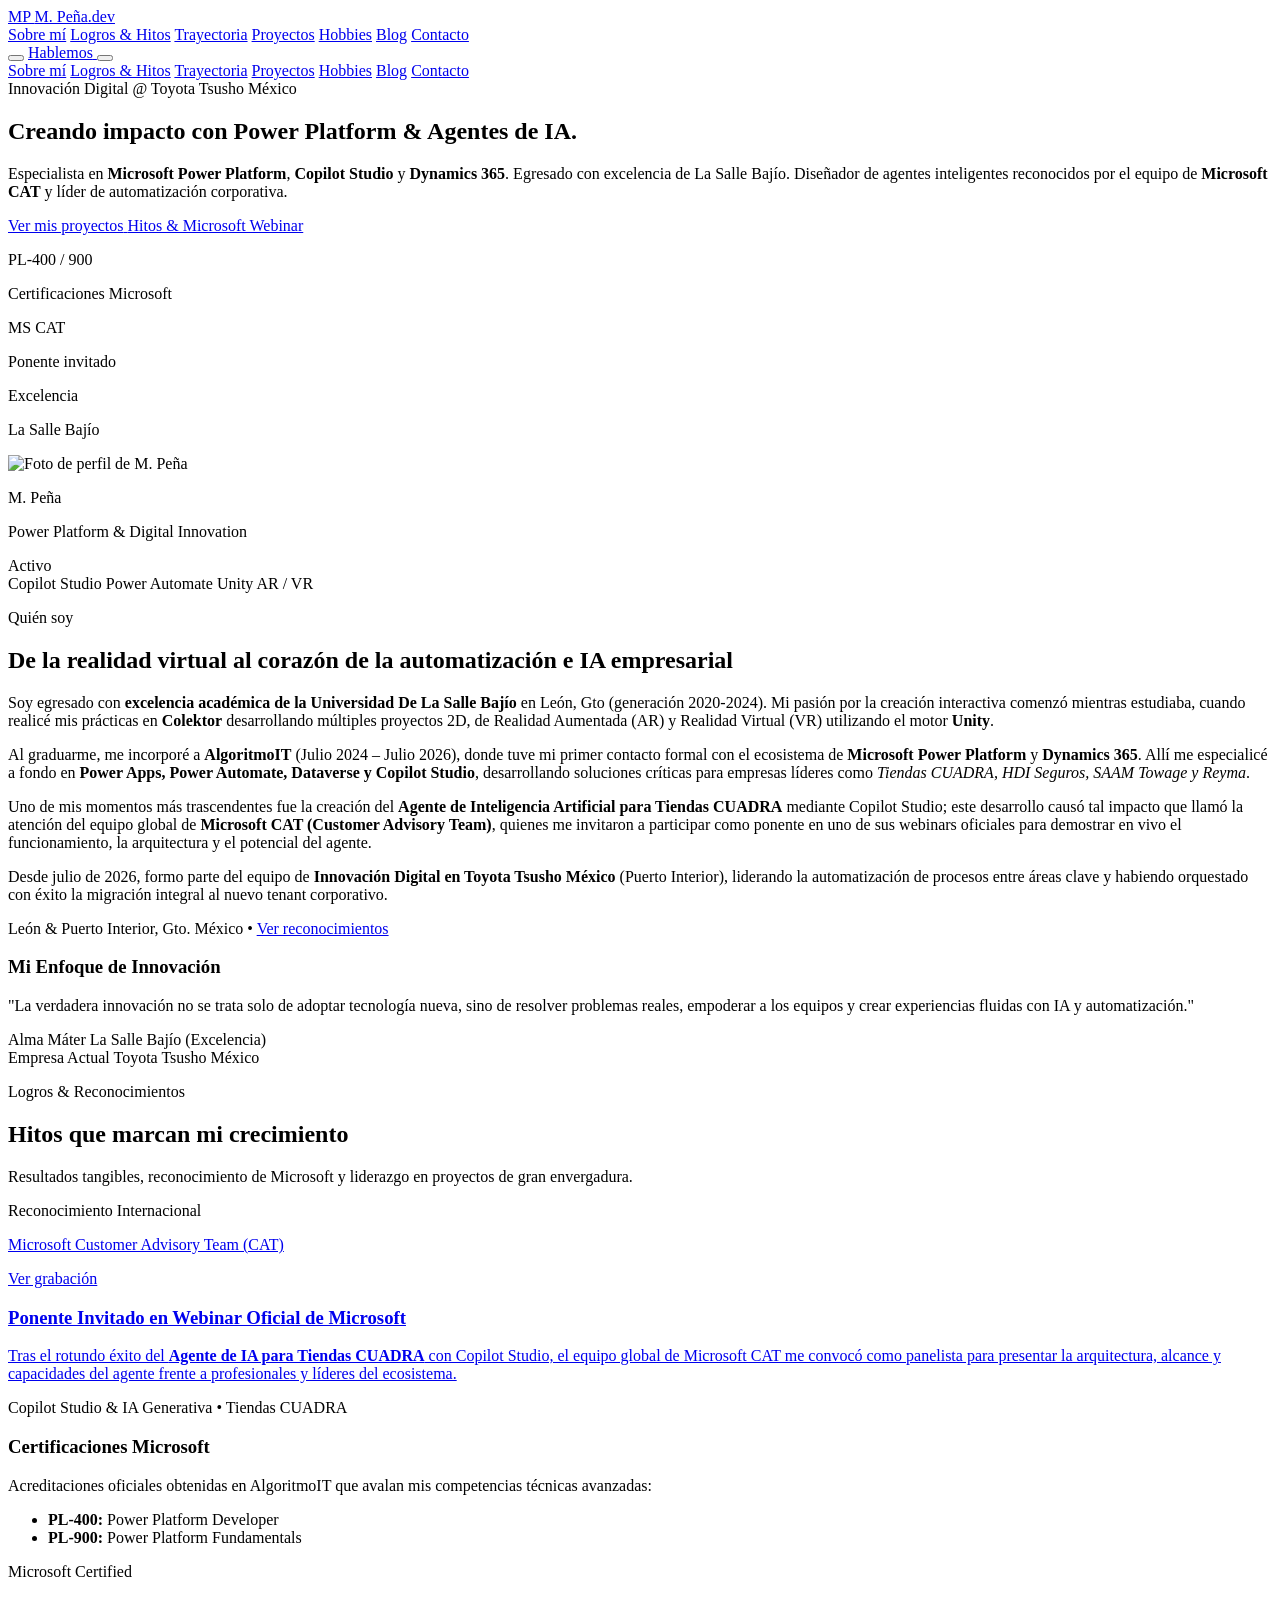
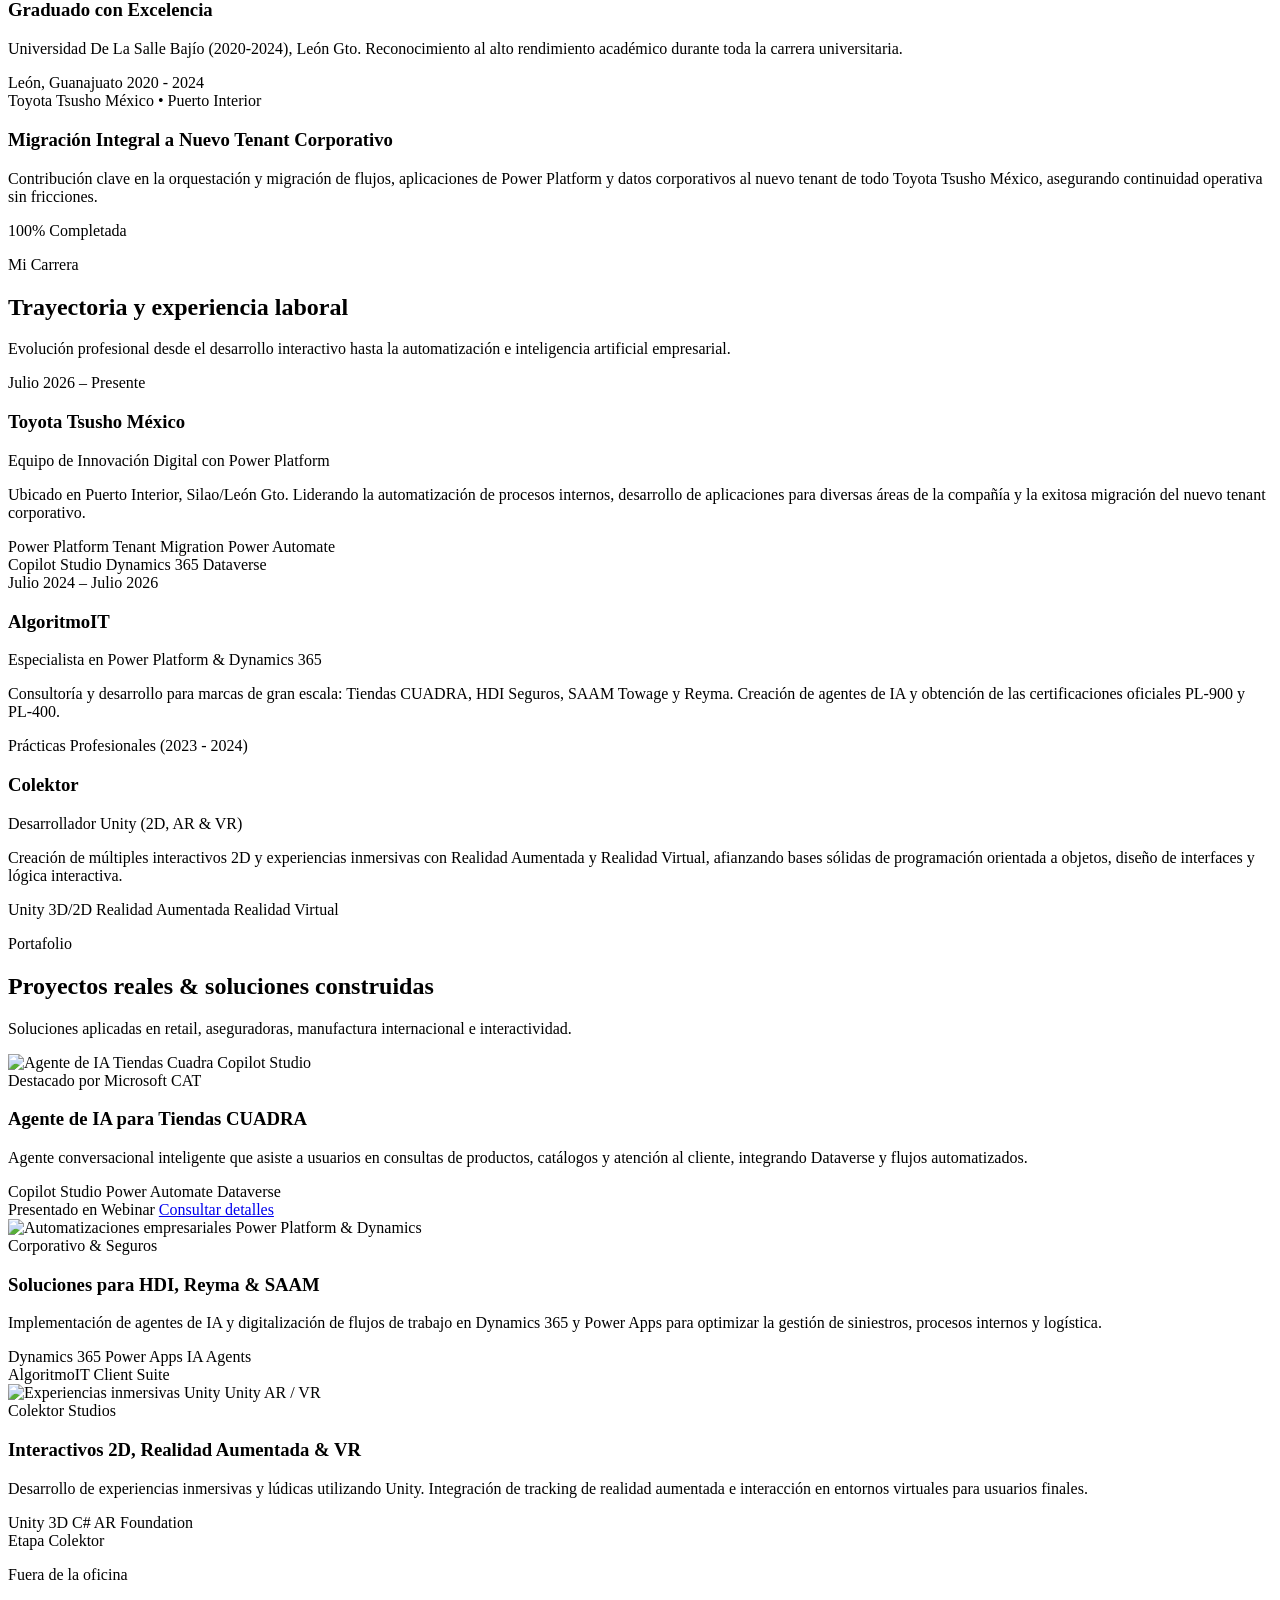
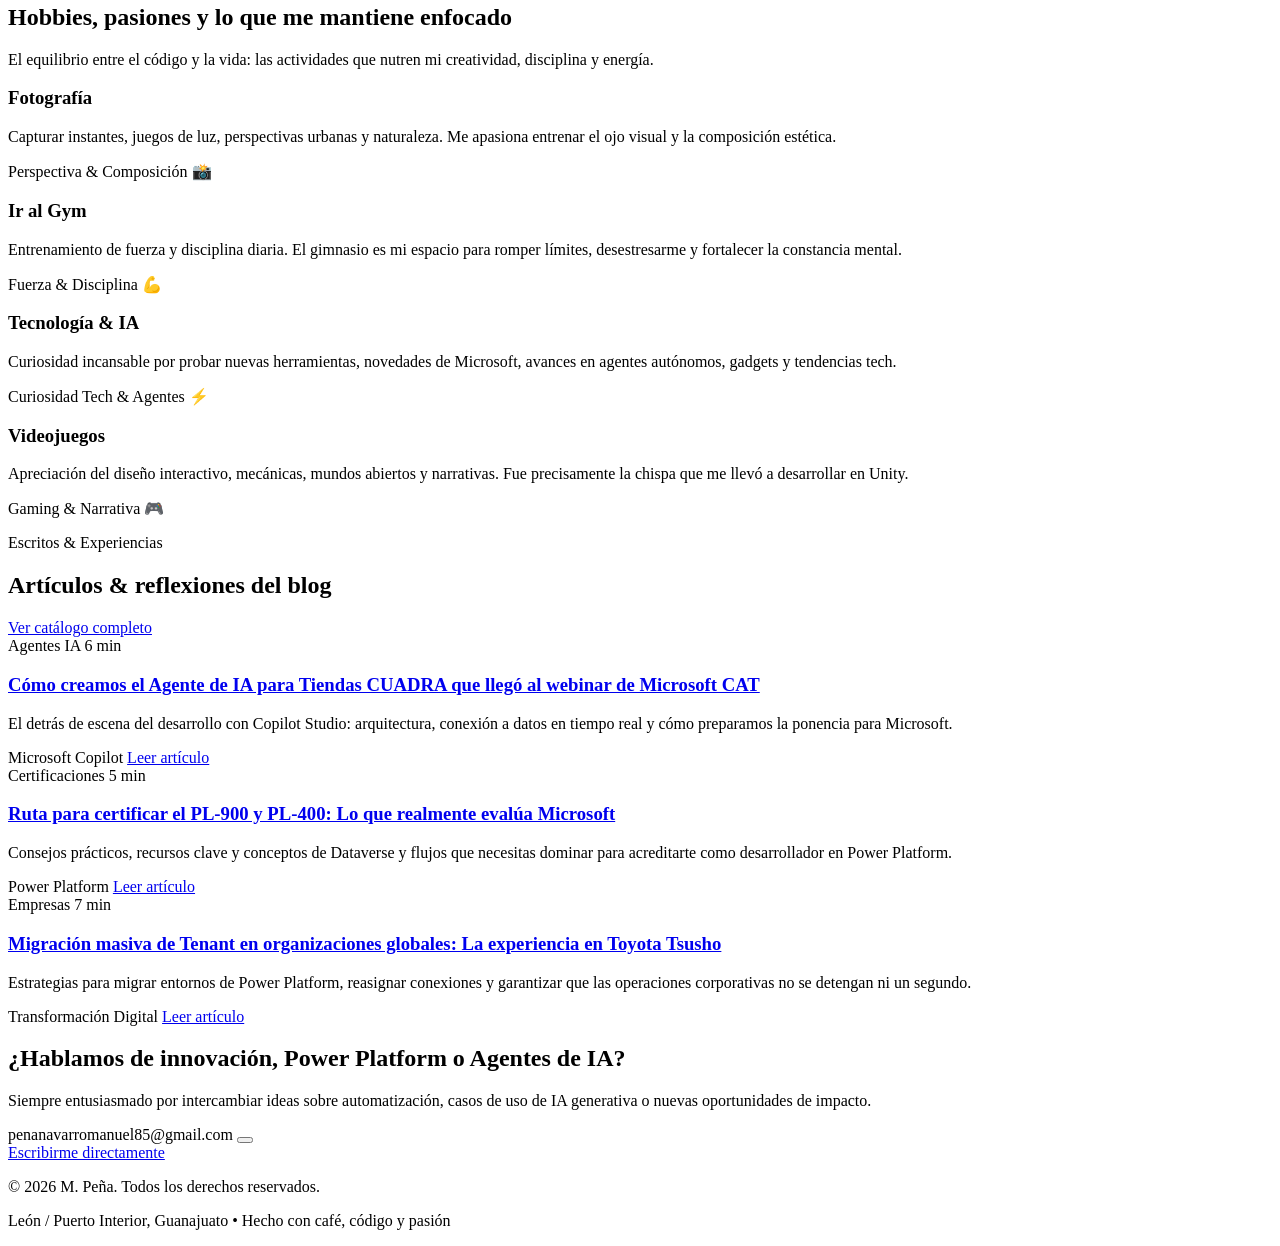
==== commit f6f490e9: "Update webinar section with link and improved layout" ====
--- a/index.html
+++ b/index.html
@@ -298,15 +298,29 @@
               </div>
             </div>
 
-            <div class="my-6">
-              <p class="text-xs font-mono text-amber-200 uppercase tracking-widest mb-1">Microsoft Customer Advisory Team (CAT)</p>
-              <h3 class="text-2xl sm:text-3xl font-black tracking-tight leading-snug">
+            <a href="https://www.youtube.com/watch?v=sLcjMjYmAkg" target="_blank" rel="noopener noreferrer"
+              class="block my-6 group rounded-2xl p-4 -mx-4 transition-all hover:bg-white/5 focus:outline-none focus:ring-2 focus:ring-amber-300/60">
+              <div class="flex items-center justify-between gap-2 mb-1">
+                <p class="text-xs font-mono text-amber-200 uppercase tracking-widest">
+                  Microsoft Customer Advisory Team (CAT)
+                </p>
+                <span
+                  class="inline-flex items-center gap-1.5 text-xs font-semibold text-amber-200 group-hover:translate-x-1 transition-transform">
+                  <span>Ver grabación</span>
+                  <i data-lucide="arrow-up-right" class="w-4 h-4"></i>
+                </span>
+              </div>
+            
+              <h3 class="text-2xl sm:text-3xl font-black tracking-tight leading-snug group-hover:text-amber-200 transition-colors">
                 Ponente Invitado en Webinar Oficial de Microsoft
               </h3>
+            
               <p class="mt-3 text-stone-100 text-sm sm:text-base max-w-2xl leading-relaxed">
-                Tras el rotundo éxito del <strong>Agente de IA para Tiendas CUADRA</strong> con Copilot Studio, el equipo global de Microsoft CAT me convocó como panelista para presentar la arquitectura, alcance y capacidades del agente frente a profesionales y líderes del ecosistema.
-              </p>
-            </div>
+                Tras el rotundo éxito del <strong>Agente de IA para Tiendas CUADRA</strong> con Copilot Studio, el equipo global de
+                Microsoft CAT me convocó como panelista para presentar la arquitectura, alcance y capacidades del agente frente a
+                profesionales y líderes del ecosistema.
+              </p>
+            </a>
 
             <div class="flex flex-wrap items-center gap-4 text-xs text-amber-100 pt-2 border-t border-white/15">
               <span class="flex items-center gap-1.5"><i data-lucide="bot" class="w-4 h-4 text-amber-300"></i> Copilot Studio & IA Generativa</span>
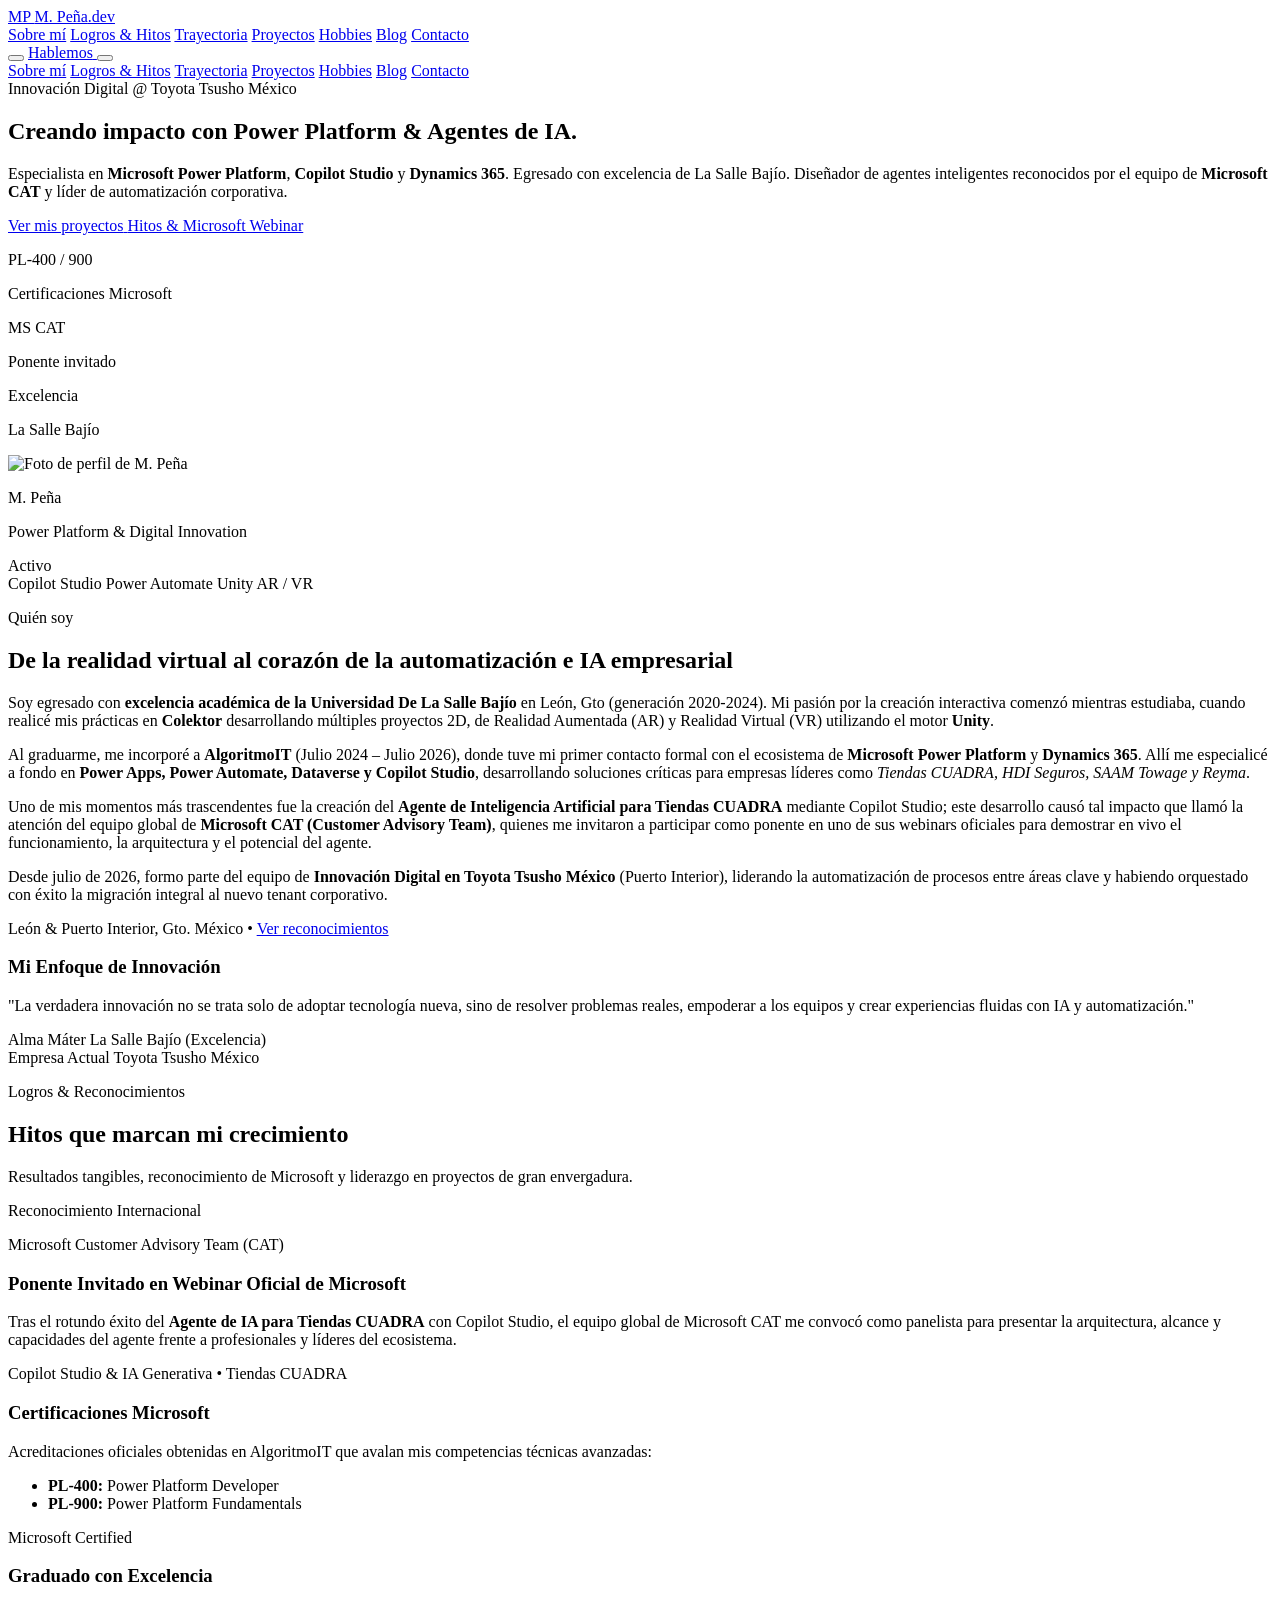
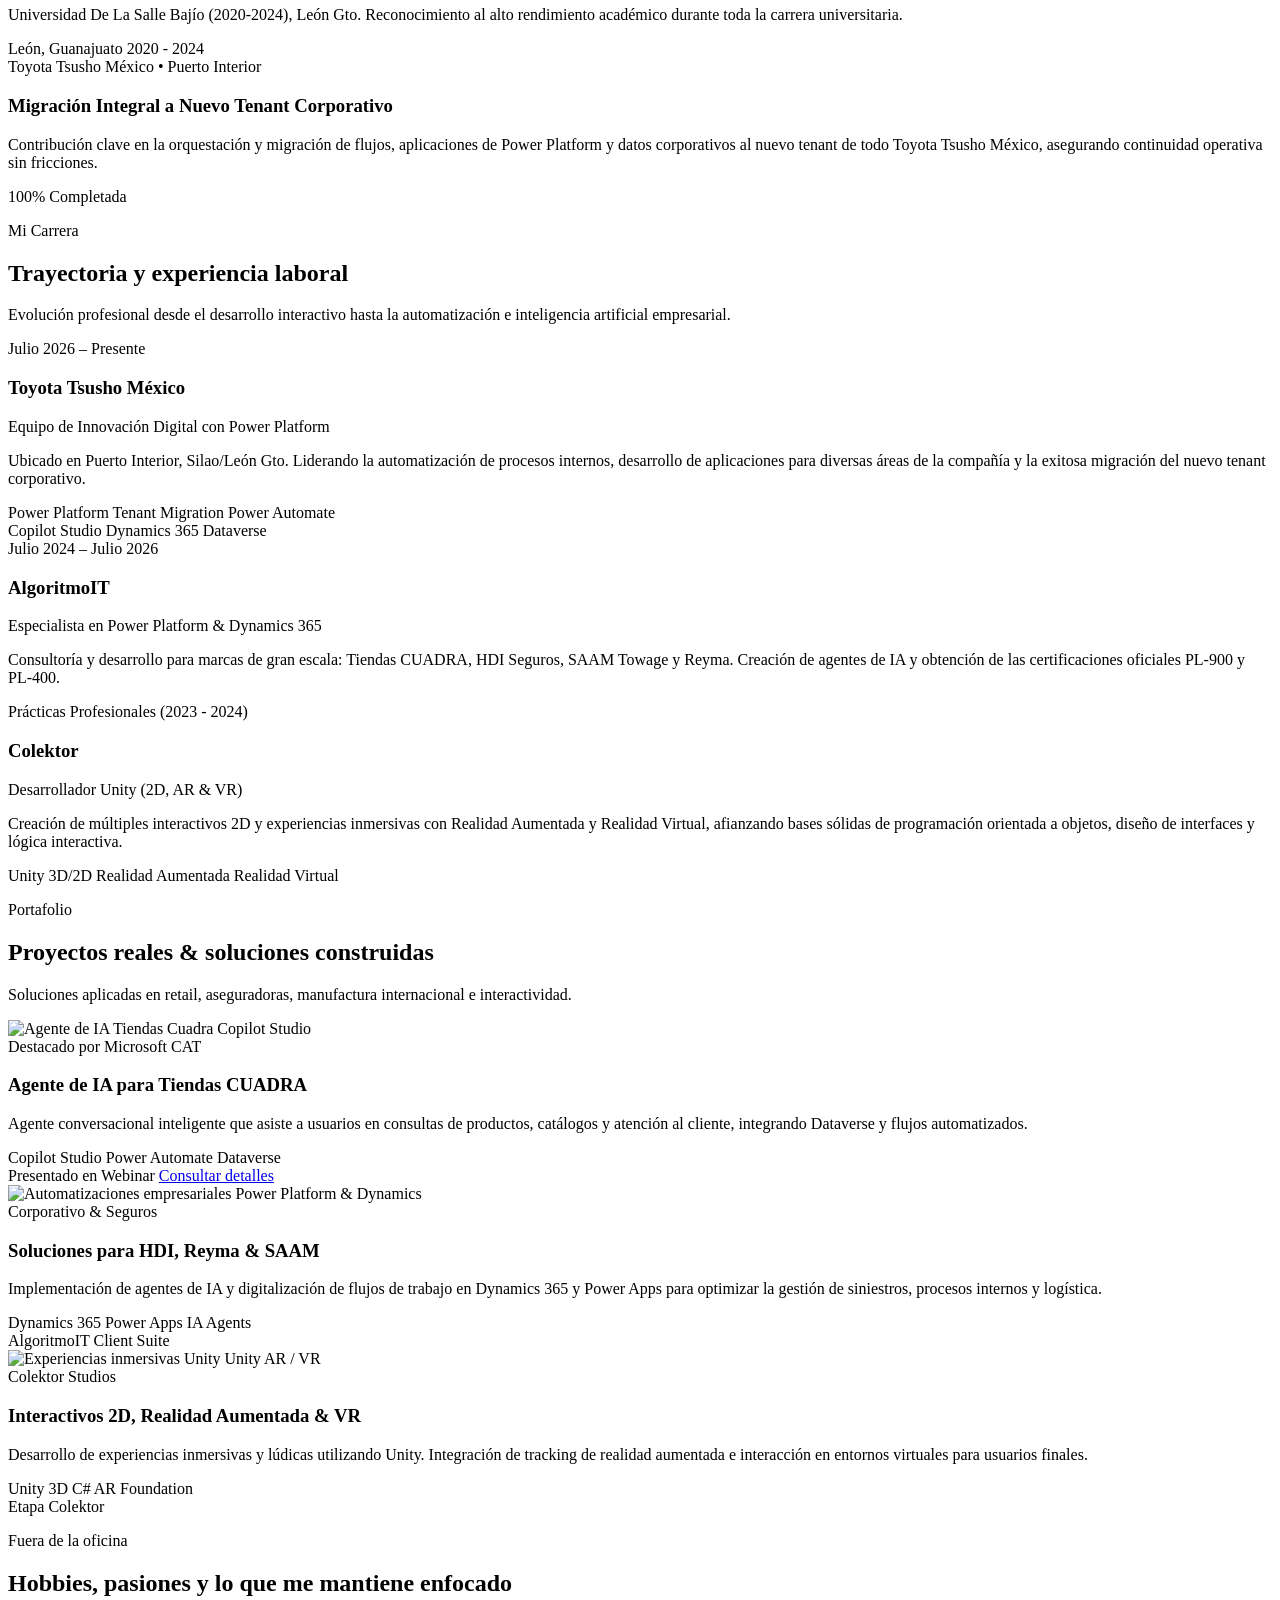
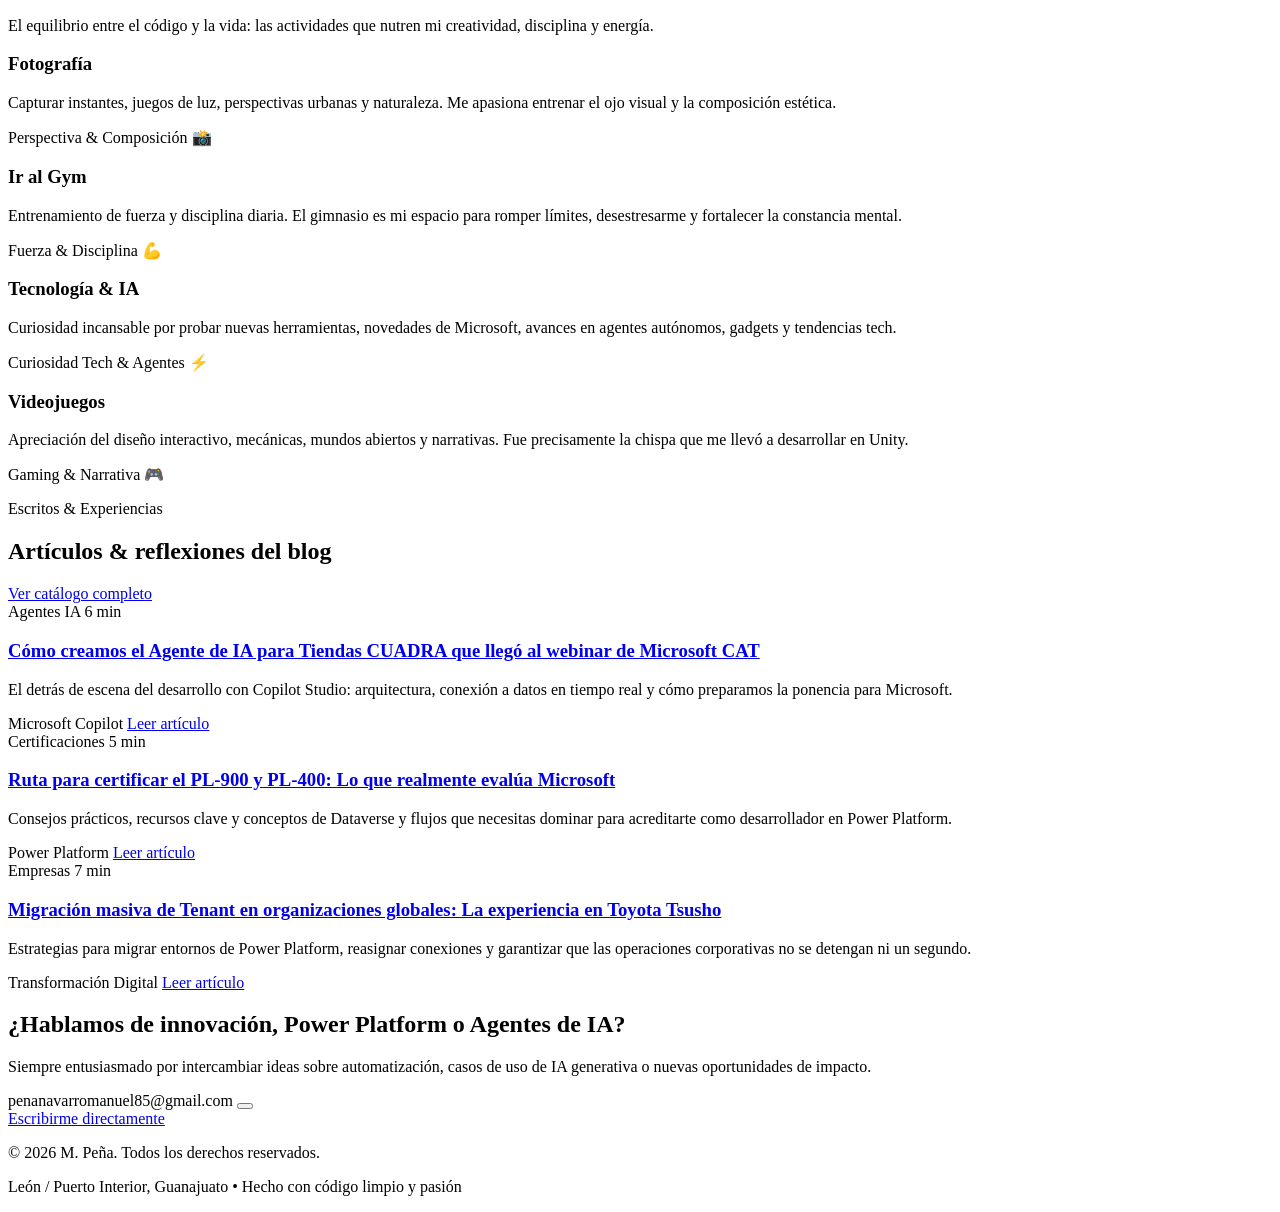
==== commit e92741fa: "Add new article: "Ruta para certificar el PL-900 y PL-400" detailing certification insights and stra" ====
--- a/index.html
+++ b/index.html
@@ -24,17 +24,17 @@
           },
           colors: {
             brand: {
-              50: '#fbf7f4',
-              100: '#f5ebe2',
-              200: '#edd8c6',
-              300: '#e0bda2',
-              400: '#c59570',
-              500: '#9b643a',
-              600: '#784820',
-              700: '#593414',
-              800: '#43270a', // Color café solicitado
-              900: '#321c07',
-              950: '#1b0d03',
+              50: '#eff6ff',
+              100: '#dbeafe',
+              200: '#bfdbfe',
+              300: '#93c5fd',
+              400: '#60a5fa',
+              500: '#3b82f6',
+              600: '#2563eb', // Azul profesional corporativo
+              700: '#1d4ed8',
+              800: '#1e40af', // Azul marino profundo
+              900: '#1e3a8a',
+              950: '#0f172a',
             }
           }
         }
@@ -46,57 +46,57 @@
   <script src="https://unpkg.com/lucide@latest"></script>
   <link rel="stylesheet" href="./assets/css/styles.css">
 </head>
-<body class="bg-[#faf8f6] text-stone-800 dark:bg-[#12100e] dark:text-stone-100 transition-colors duration-300 min-h-screen antialiased flex flex-col">
+<body class="bg-slate-50 text-slate-800 dark:bg-slate-950 dark:text-slate-100 transition-colors duration-300 min-h-screen antialiased flex flex-col">
 
   <!-- Navbar -->
-  <header class="sticky top-0 z-50 backdrop-blur-md bg-[#faf8f6]/85 dark:bg-[#12100e]/85 border-b border-stone-200/80 dark:border-stone-800/80">
+  <header class="sticky top-0 z-50 backdrop-blur-md bg-white/85 dark:bg-slate-950/85 border-b border-slate-200/80 dark:border-slate-800/80">
     <div class="max-w-6xl mx-auto px-4 sm:px-6 h-16 flex items-center justify-between">
-      <a href="#hero" class="flex items-center gap-2.5 group font-bold text-xl tracking-tight text-stone-900 dark:text-white">
-        <span class="w-9 h-9 rounded-xl bg-gradient-to-tr from-[#43270a] to-[#9b643a] flex items-center justify-center text-white text-sm font-black shadow-md shadow-[#43270a]/30 group-hover:scale-105 transition-transform">
+      <a href="#hero" class="flex items-center gap-2.5 group font-bold text-xl tracking-tight text-slate-900 dark:text-white">
+        <span class="w-9 h-9 rounded-xl bg-gradient-to-tr from-brand-700 to-sky-500 flex items-center justify-center text-white text-sm font-black shadow-md shadow-brand-600/30 group-hover:scale-105 transition-transform">
           MP
         </span>
         <span class="font-extrabold tracking-tight">M. Peña<span class="text-brand-600 dark:text-brand-400 font-semibold text-sm">.dev</span></span>
       </a>
 
       <!-- Desktop Nav -->
-      <nav class="hidden md:flex items-center gap-7 text-sm font-medium text-stone-600 dark:text-stone-300">
-        <a href="#sobre-mi" class="hover:text-brand-800 dark:hover:text-brand-300 transition-colors">Sobre mí</a>
-        <a href="#logros" class="hover:text-brand-800 dark:hover:text-brand-300 transition-colors">Logros & Hitos</a>
-        <a href="#trayectoria" class="hover:text-brand-800 dark:hover:text-brand-300 transition-colors">Trayectoria</a>
-        <a href="#proyectos" class="hover:text-brand-800 dark:hover:text-brand-300 transition-colors">Proyectos</a>
-        <a href="#hobbies" class="hover:text-brand-800 dark:hover:text-brand-300 transition-colors">Hobbies</a>
-        <a href="#blog" class="hover:text-brand-800 dark:hover:text-brand-300 transition-colors">Blog</a>
-        <a href="#contacto" class="hover:text-brand-800 dark:hover:text-brand-300 transition-colors">Contacto</a>
+      <nav class="hidden md:flex items-center gap-7 text-sm font-medium text-slate-600 dark:text-slate-300">
+        <a href="#sobre-mi" class="hover:text-brand-600 dark:hover:text-brand-400 transition-colors">Sobre mí</a>
+        <a href="#logros" class="hover:text-brand-600 dark:hover:text-brand-400 transition-colors">Logros & Hitos</a>
+        <a href="#trayectoria" class="hover:text-brand-600 dark:hover:text-brand-400 transition-colors">Trayectoria</a>
+        <a href="#proyectos" class="hover:text-brand-600 dark:hover:text-brand-400 transition-colors">Proyectos</a>
+        <a href="#hobbies" class="hover:text-brand-600 dark:hover:text-brand-400 transition-colors">Hobbies</a>
+        <a href="#blog" class="hover:text-brand-600 dark:hover:text-brand-400 transition-colors">Blog</a>
+        <a href="#contacto" class="hover:text-brand-600 dark:hover:text-brand-400 transition-colors">Contacto</a>
       </nav>
 
       <!-- Right Action & Theme Toggle -->
       <div class="flex items-center gap-3">
-        <button id="theme-toggle" aria-label="Cambiar modo oscuro/claro" class="p-2 rounded-xl border border-stone-200 dark:border-stone-800 text-stone-600 dark:text-stone-300 hover:bg-stone-100 dark:hover:bg-stone-900 transition-all">
+        <button id="theme-toggle" aria-label="Cambiar modo oscuro/claro" class="p-2 rounded-xl border border-slate-200 dark:border-slate-800 text-slate-600 dark:text-slate-300 hover:bg-slate-100 dark:hover:bg-slate-900 transition-all">
           <i data-lucide="moon" class="w-4 h-4 hidden dark:block"></i>
           <i data-lucide="sun" class="w-4 h-4 block dark:hidden"></i>
         </button>
 
-        <a href="#contacto" class="hidden sm:inline-flex items-center gap-2 text-xs uppercase tracking-wider font-semibold px-4 py-2 rounded-xl bg-[#43270a] hover:bg-[#593414] text-white dark:bg-stone-100 dark:text-[#43270a] dark:hover:bg-white shadow-sm transition-all">
+        <a href="#contacto" class="hidden sm:inline-flex items-center gap-2 text-xs uppercase tracking-wider font-semibold px-4 py-2 rounded-xl bg-slate-900 text-white dark:bg-white dark:text-slate-900 hover:bg-brand-600 dark:hover:bg-brand-50 shadow-sm transition-all">
           <span>Hablemos</span>
           <i data-lucide="arrow-up-right" class="w-3.5 h-3.5"></i>
         </a>
 
         <!-- Mobile Menu Button -->
-        <button id="mobile-menu-btn" aria-label="Abrir menú" class="md:hidden p-2 rounded-xl border border-stone-200 dark:border-stone-800 text-stone-600 dark:text-stone-300">
+        <button id="mobile-menu-btn" aria-label="Abrir menú" class="md:hidden p-2 rounded-xl border border-slate-200 dark:border-slate-800 text-slate-600 dark:text-slate-300">
           <i data-lucide="menu" class="w-5 h-5"></i>
         </button>
       </div>
     </div>
 
     <!-- Mobile Dropdown -->
-    <div id="mobile-menu" class="hidden md:hidden border-b border-stone-200 dark:border-stone-800 bg-[#faf8f6]/95 dark:bg-[#12100e]/95 px-6 py-4 space-y-3 text-sm font-medium">
-      <a href="#sobre-mi" class="block text-stone-700 dark:text-stone-200 hover:text-brand-800">Sobre mí</a>
-      <a href="#logros" class="block text-stone-700 dark:text-stone-200 hover:text-brand-800">Logros & Hitos</a>
-      <a href="#trayectoria" class="block text-stone-700 dark:text-stone-200 hover:text-brand-800">Trayectoria</a>
-      <a href="#proyectos" class="block text-stone-700 dark:text-stone-200 hover:text-brand-800">Proyectos</a>
-      <a href="#hobbies" class="block text-stone-700 dark:text-stone-200 hover:text-brand-800">Hobbies</a>
-      <a href="#blog" class="block text-stone-700 dark:text-stone-200 hover:text-brand-800">Blog</a>
-      <a href="#contacto" class="block text-stone-700 dark:text-stone-200 hover:text-brand-800">Contacto</a>
+    <div id="mobile-menu" class="hidden md:hidden border-b border-slate-200 dark:border-slate-800 bg-white/95 dark:bg-slate-950/95 px-6 py-4 space-y-3 text-sm font-medium">
+      <a href="#sobre-mi" class="block text-slate-700 dark:text-slate-200 hover:text-brand-600">Sobre mí</a>
+      <a href="#logros" class="block text-slate-700 dark:text-slate-200 hover:text-brand-600">Logros & Hitos</a>
+      <a href="#trayectoria" class="block text-slate-700 dark:text-slate-200 hover:text-brand-600">Trayectoria</a>
+      <a href="#proyectos" class="block text-slate-700 dark:text-slate-200 hover:text-brand-600">Proyectos</a>
+      <a href="#hobbies" class="block text-slate-700 dark:text-slate-200 hover:text-brand-600">Hobbies</a>
+      <a href="#blog" class="block text-slate-700 dark:text-slate-200 hover:text-brand-600">Blog</a>
+      <a href="#contacto" class="block text-slate-700 dark:text-slate-200 hover:text-brand-600">Contacto</a>
     </div>
   </header>
 
@@ -105,52 +105,52 @@
 
     <!-- HERO SECTION -->
     <section id="hero" class="relative overflow-hidden pt-14 pb-20 md:pt-24 md:pb-32">
-      <!-- Glow background decoration in warm coffee & bronze -->
-      <div class="absolute -top-32 left-1/2 -translate-x-1/2 w-[32rem] h-[32rem] bg-[#43270a]/12 dark:bg-[#9b643a]/15 rounded-full blur-3xl pointer-events-none"></div>
+      <!-- Glow background decoration in professional blue -->
+      <div class="absolute -top-32 left-1/2 -translate-x-1/2 w-[34rem] h-[34rem] bg-brand-500/15 dark:bg-brand-500/20 rounded-full blur-3xl pointer-events-none"></div>
 
       <div class="max-w-6xl mx-auto px-4 sm:px-6 relative">
         <div class="flex flex-col-reverse lg:flex-row items-center gap-12 lg:gap-16">
           
           <div class="flex-1 text-center lg:text-left">
             <!-- Pill Status -->
-            <div class="inline-flex items-center gap-2 px-3.5 py-1.5 rounded-full bg-brand-100/70 dark:bg-brand-950/80 border border-brand-200 dark:border-brand-800 text-brand-800 dark:text-brand-200 text-xs font-semibold mb-6">
-              <span class="w-2 h-2 rounded-full bg-[#43270a] dark:bg-brand-400 animate-pulse"></span>
+            <div class="inline-flex items-center gap-2 px-3.5 py-1.5 rounded-full bg-brand-50 dark:bg-brand-950/80 border border-brand-200 dark:border-brand-800 text-brand-700 dark:text-brand-300 text-xs font-semibold mb-6 shadow-sm">
+              <span class="w-2 h-2 rounded-full bg-brand-600 dark:bg-brand-400 animate-pulse"></span>
               Innovación Digital @ Toyota Tsusho México
             </div>
 
-            <h1 class="text-4xl sm:text-5xl lg:text-[3.5rem] font-extrabold tracking-tight text-stone-900 dark:text-white leading-[1.14]">
-              Creando impacto con <span class="text-transparent bg-clip-text bg-gradient-to-r from-[#43270a] via-[#784820] to-[#b87333] dark:from-[#edd8c6] dark:via-[#c59570] dark:to-amber-300">Power Platform & Agentes de IA.</span>
+            <h1 class="text-4xl sm:text-5xl lg:text-[3.5rem] font-extrabold tracking-tight text-slate-900 dark:text-white leading-[1.14]">
+              Creando impacto con <span class="text-transparent bg-clip-text bg-gradient-to-r from-brand-700 via-brand-600 to-sky-500 dark:from-brand-400 dark:via-sky-300 dark:to-cyan-300">Power Platform & Agentes de IA.</span>
             </h1>
 
-            <p class="mt-6 text-base sm:text-lg text-stone-600 dark:text-stone-300 max-w-xl mx-auto lg:mx-0 leading-relaxed">
+            <p class="mt-6 text-base sm:text-lg text-slate-600 dark:text-slate-300 max-w-xl mx-auto lg:mx-0 leading-relaxed">
               Especialista en <strong>Microsoft Power Platform</strong>, <strong>Copilot Studio</strong> y <strong>Dynamics 365</strong>. Egresado con excelencia de La Salle Bajío. Diseñador de agentes inteligentes reconocidos por el equipo de <strong>Microsoft CAT</strong> y líder de automatización corporativa.
             </p>
 
             <!-- CTA Buttons -->
             <div class="mt-8 flex flex-wrap items-center justify-center lg:justify-start gap-4">
-              <a href="#proyectos" class="px-6 py-3 rounded-xl bg-[#43270a] hover:bg-[#593414] text-white font-semibold text-sm shadow-lg shadow-[#43270a]/25 transition-all flex items-center gap-2 hover:-translate-y-0.5">
+              <a href="#proyectos" class="px-6 py-3 rounded-xl bg-brand-600 hover:bg-brand-700 text-white font-semibold text-sm shadow-lg shadow-brand-600/25 transition-all flex items-center gap-2 hover:-translate-y-0.5">
                 <i data-lucide="layers" class="w-4 h-4"></i>
                 <span>Ver mis proyectos</span>
               </a>
-              <a href="#logros" class="px-6 py-3 rounded-xl bg-white dark:bg-stone-900 border border-stone-200 dark:border-stone-800 text-stone-800 dark:text-stone-200 font-semibold text-sm hover:bg-stone-50 dark:hover:bg-stone-800 transition-all flex items-center gap-2 hover:-translate-y-0.5">
-                <i data-lucide="award" class="w-4 h-4 text-[#784820] dark:text-brand-400"></i>
+              <a href="#logros" class="px-6 py-3 rounded-xl bg-white dark:bg-slate-900 border border-slate-200 dark:border-slate-800 text-slate-800 dark:text-slate-200 font-semibold text-sm hover:bg-slate-50 dark:hover:bg-slate-800 transition-all flex items-center gap-2 hover:-translate-y-0.5 shadow-sm">
+                <i data-lucide="award" class="w-4 h-4 text-brand-600 dark:text-brand-400"></i>
                 <span>Hitos & Microsoft Webinar</span>
               </a>
             </div>
 
             <!-- Mini stats -->
-            <div class="mt-12 pt-8 border-t border-stone-200 dark:border-stone-800 grid grid-cols-3 gap-6 max-w-lg mx-auto lg:mx-0">
+            <div class="mt-12 pt-8 border-t border-slate-200 dark:border-slate-800 grid grid-cols-3 gap-6 max-w-lg mx-auto lg:mx-0">
               <div>
-                <p class="text-2xl font-bold text-stone-900 dark:text-white">PL-400 / 900</p>
-                <p class="text-xs text-stone-500 dark:text-stone-400 mt-0.5">Certificaciones Microsoft</p>
+                <p class="text-2xl font-bold text-slate-900 dark:text-white">PL-400 / 900</p>
+                <p class="text-xs text-slate-500 dark:text-slate-400 mt-0.5">Certificaciones Microsoft</p>
               </div>
               <div>
-                <p class="text-2xl font-bold text-stone-900 dark:text-white">MS CAT</p>
-                <p class="text-xs text-stone-500 dark:text-stone-400 mt-0.5">Ponente invitado</p>
+                <p class="text-2xl font-bold text-slate-900 dark:text-white">MS CAT</p>
+                <p class="text-xs text-slate-500 dark:text-slate-400 mt-0.5">Ponente invitado</p>
               </div>
               <div>
-                <p class="text-2xl font-bold text-stone-900 dark:text-white">Excelencia</p>
-                <p class="text-xs text-stone-500 dark:text-stone-400 mt-0.5">La Salle Bajío</p>
+                <p class="text-2xl font-bold text-slate-900 dark:text-white">Excelencia</p>
+                <p class="text-xs text-slate-500 dark:text-slate-400 mt-0.5">La Salle Bajío</p>
               </div>
             </div>
           </div>
@@ -159,17 +159,17 @@
           <div class="w-full max-w-sm lg:max-w-md">
             <div class="relative mx-auto">
               <!-- Glow halo -->
-              <div class="absolute inset-0 bg-gradient-to-tr from-[#43270a] to-[#b87333] rounded-3xl blur-2xl opacity-25 -rotate-3 scale-95"></div>
+              <div class="absolute inset-0 bg-gradient-to-tr from-brand-600 to-sky-400 rounded-3xl blur-2xl opacity-25 -rotate-3 scale-95"></div>
 
               <!-- Card -->
-              <div class="relative bg-white dark:bg-stone-900 rounded-3xl p-4 sm:p-5 border border-stone-200 dark:border-stone-800 shadow-2xl">
-                <div class="relative aspect-[4/5] w-full rounded-2xl overflow-hidden bg-stone-100 dark:bg-stone-800 shadow-inner">
+              <div class="relative bg-white dark:bg-slate-900 rounded-3xl p-4 sm:p-5 border border-slate-200 dark:border-slate-800 shadow-2xl">
+                <div class="relative aspect-[4/5] w-full rounded-2xl overflow-hidden bg-slate-100 dark:bg-slate-800 shadow-inner">
                   <img src="https://i.postimg.cc/g0K2qVDJ/profile-img.webp" alt="Foto de perfil de M. Peña" class="w-full h-full object-cover object-top hover:scale-105 transition-transform duration-700">
                   
-                  <div class="absolute bottom-3 left-3 right-3 p-3.5 rounded-xl backdrop-blur-md bg-stone-950/80 border border-white/10 text-white text-xs flex items-center justify-between">
+                  <div class="absolute bottom-3 left-3 right-3 p-3.5 rounded-xl backdrop-blur-md bg-slate-950/80 border border-white/10 text-white text-xs flex items-center justify-between">
                     <div>
                       <p class="font-bold text-white text-sm">M. Peña</p>
-                      <p class="text-stone-300 text-[11px]">Power Platform & Digital Innovation</p>
+                      <p class="text-sky-200 text-[11px]">Power Platform & Digital Innovation</p>
                     </div>
                     <span class="px-2.5 py-1 rounded-full bg-emerald-600/90 text-white text-[10px] font-bold uppercase tracking-wider">
                       Activo
@@ -179,14 +179,14 @@
 
                 <!-- Fast tags -->
                 <div class="mt-4 flex flex-wrap gap-2 text-xs">
-                  <span class="px-2.5 py-1 rounded-lg bg-stone-100 dark:bg-stone-800 text-stone-700 dark:text-stone-300 font-medium flex items-center gap-1.5">
-                    <i data-lucide="bot" class="w-3.5 h-3.5 text-[#784820] dark:text-brand-400"></i> Copilot Studio
+                  <span class="px-2.5 py-1 rounded-lg bg-slate-100 dark:bg-slate-800 text-slate-700 dark:text-slate-300 font-medium flex items-center gap-1.5">
+                    <i data-lucide="bot" class="w-3.5 h-3.5 text-brand-600 dark:text-brand-400"></i> Copilot Studio
                   </span>
-                  <span class="px-2.5 py-1 rounded-lg bg-stone-100 dark:bg-stone-800 text-stone-700 dark:text-stone-300 font-medium flex items-center gap-1.5">
-                    <i data-lucide="cpu" class="w-3.5 h-3.5 text-[#784820] dark:text-brand-400"></i> Power Automate
+                  <span class="px-2.5 py-1 rounded-lg bg-slate-100 dark:bg-slate-800 text-slate-700 dark:text-slate-300 font-medium flex items-center gap-1.5">
+                    <i data-lucide="cpu" class="w-3.5 h-3.5 text-brand-600 dark:text-brand-400"></i> Power Automate
                   </span>
-                  <span class="px-2.5 py-1 rounded-lg bg-stone-100 dark:bg-stone-800 text-stone-700 dark:text-stone-300 font-medium flex items-center gap-1.5">
-                    <i data-lucide="glasses" class="w-3.5 h-3.5 text-[#784820] dark:text-brand-400"></i> Unity AR / VR
+                  <span class="px-2.5 py-1 rounded-lg bg-slate-100 dark:bg-slate-800 text-slate-700 dark:text-slate-300 font-medium flex items-center gap-1.5">
+                    <i data-lucide="glasses" class="w-3.5 h-3.5 text-brand-600 dark:text-brand-400"></i> Unity AR / VR
                   </span>
                 </div>
               </div>
@@ -198,19 +198,19 @@
     </section>
 
     <!-- SOBRE MÍ -->
-    <section id="sobre-mi" class="py-20 bg-stone-100/60 dark:bg-stone-900/40 border-y border-stone-200/60 dark:border-stone-800/60">
+    <section id="sobre-mi" class="py-20 bg-slate-100/70 dark:bg-slate-900/40 border-y border-slate-200/60 dark:border-slate-800/60">
       <div class="max-w-6xl mx-auto px-4 sm:px-6">
         
         <div class="max-w-3xl">
-          <p class="text-xs uppercase font-bold tracking-widest text-brand-700 dark:text-brand-300">Quién soy</p>
-          <h2 class="text-3xl sm:text-4xl font-extrabold text-stone-900 dark:text-white mt-2">
+          <p class="text-xs uppercase font-bold tracking-widest text-brand-600 dark:text-brand-400">Quién soy</p>
+          <h2 class="text-3xl sm:text-4xl font-extrabold text-slate-900 dark:text-white mt-2">
             De la realidad virtual al corazón de la automatización e IA empresarial
           </h2>
         </div>
 
         <div class="mt-12 grid grid-cols-1 lg:grid-cols-3 gap-8">
           
-          <div class="lg:col-span-2 space-y-5 text-stone-600 dark:text-stone-300 leading-relaxed text-base">
+          <div class="lg:col-span-2 space-y-5 text-slate-600 dark:text-slate-300 leading-relaxed text-base">
             <p>
               Soy egresado con <strong>excelencia académica de la Universidad De La Salle Bajío</strong> en León, Gto (generación 2020-2024). Mi pasión por la creación interactiva comenzó mientras estudiaba, cuando realicé mis prácticas en <strong>Colektor</strong> desarrollando múltiples proyectos 2D, de Realidad Aumentada (AR) y Realidad Virtual (VR) utilizando el motor <strong>Unity</strong>.
             </p>
@@ -225,11 +225,11 @@
             </p>
 
             <div class="pt-4 flex flex-wrap gap-4 text-sm font-semibold">
-              <span class="text-brand-800 dark:text-brand-300 flex items-center gap-1.5">
+              <span class="text-brand-600 dark:text-brand-400 flex items-center gap-1.5">
                 <i data-lucide="map-pin" class="w-4 h-4"></i> León & Puerto Interior, Gto. México
               </span>
-              <span class="text-stone-400">•</span>
-              <a href="#logros" class="text-stone-600 dark:text-stone-300 hover:text-brand-800 dark:hover:text-brand-300 flex items-center gap-1">
+              <span class="text-slate-400">•</span>
+              <a href="#logros" class="text-slate-600 dark:text-slate-300 hover:text-brand-600 dark:hover:text-brand-400 flex items-center gap-1">
                 Ver reconocimientos
                 <i data-lucide="arrow-right" class="w-4 h-4"></i>
               </a>
@@ -237,25 +237,25 @@
           </div>
 
           <!-- Highlight Box -->
-          <div class="bg-white dark:bg-stone-900 p-6 rounded-3xl border border-stone-200 dark:border-stone-800 shadow-sm flex flex-col justify-between">
-            <div>
-              <div class="w-10 h-10 rounded-xl bg-brand-50 dark:bg-brand-950/80 text-brand-700 dark:text-brand-300 flex items-center justify-center mb-4">
+          <div class="bg-white dark:bg-slate-900 p-6 rounded-3xl border border-slate-200 dark:border-slate-800 shadow-sm flex flex-col justify-between">
+            <div>
+              <div class="w-10 h-10 rounded-xl bg-brand-50 dark:bg-brand-950/80 text-brand-600 dark:text-brand-400 flex items-center justify-center mb-4">
                 <i data-lucide="sparkles" class="w-5 h-5"></i>
               </div>
-              <h3 class="font-bold text-lg text-stone-900 dark:text-white mb-2">Mi Enfoque de Innovación</h3>
-              <p class="text-stone-600 dark:text-stone-400 text-sm leading-relaxed">
+              <h3 class="font-bold text-lg text-slate-900 dark:text-white mb-2">Mi Enfoque de Innovación</h3>
+              <p class="text-slate-600 dark:text-slate-400 text-sm leading-relaxed">
                 "La verdadera innovación no se trata solo de adoptar tecnología nueva, sino de resolver problemas reales, empoderar a los equipos y crear experiencias fluidas con IA y automatización."
               </p>
             </div>
 
-            <div class="mt-6 pt-4 border-t border-stone-100 dark:border-stone-800 space-y-2 text-xs">
+            <div class="mt-6 pt-4 border-t border-slate-100 dark:border-slate-800 space-y-2 text-xs">
               <div class="flex items-center justify-between">
-                <span class="text-stone-500">Alma Máter</span>
-                <span class="font-semibold text-stone-800 dark:text-stone-200">La Salle Bajío (Excelencia)</span>
+                <span class="text-slate-500">Alma Máter</span>
+                <span class="font-semibold text-slate-800 dark:text-slate-200">La Salle Bajío (Excelencia)</span>
               </div>
               <div class="flex items-center justify-between">
-                <span class="text-stone-500">Empresa Actual</span>
-                <span class="font-semibold text-stone-800 dark:text-stone-200">Toyota Tsusho México</span>
+                <span class="text-slate-500">Empresa Actual</span>
+                <span class="font-semibold text-slate-800 dark:text-slate-200">Toyota Tsusho México</span>
               </div>
             </div>
           </div>
@@ -271,21 +271,21 @@
         
         <div class="flex flex-col md:flex-row md:items-end justify-between gap-4 mb-12">
           <div>
-            <p class="text-xs uppercase font-bold tracking-widest text-brand-700 dark:text-brand-300">Logros & Reconocimientos</p>
-            <h2 class="text-3xl sm:text-4xl font-extrabold text-stone-900 dark:text-white mt-2">
+            <p class="text-xs uppercase font-bold tracking-widest text-brand-600 dark:text-brand-400">Logros & Reconocimientos</p>
+            <h2 class="text-3xl sm:text-4xl font-extrabold text-slate-900 dark:text-white mt-2">
               Hitos que marcan mi crecimiento
             </h2>
           </div>
-          <p class="text-sm text-stone-500 dark:text-stone-400 max-w-sm">
+          <p class="text-sm text-slate-500 dark:text-slate-400 max-w-sm">
             Resultados tangibles, reconocimiento de Microsoft y liderazgo en proyectos de gran envergadura.
           </p>
         </div>
 
-        <!-- Bento Grid Layout in Rich Coffee & Bronze Palette -->
+        <!-- Bento Grid Layout in Professional Corporate Blue -->
         <div class="grid grid-cols-1 md:grid-cols-3 gap-5">
           
-          <!-- Bento 1: Gran Hito Microsoft Webinar (2 columnas en Deep Coffee #43270a) -->
-          <div class="md:col-span-2 bg-gradient-to-br from-[#321c07] via-[#43270a] to-[#784820] text-white p-8 rounded-3xl relative overflow-hidden flex flex-col justify-between min-h-[290px] shadow-xl shadow-[#43270a]/25">
+          <!-- Bento 1: Gran Hito Microsoft Webinar (2 columnas en Deep Corporate Blue) -->
+          <div class="md:col-span-2 bg-gradient-to-br from-[#0c2d57] via-[#1d4ed8] to-[#0284c7] text-white p-8 rounded-3xl relative overflow-hidden flex flex-col justify-between min-h-[290px] shadow-xl shadow-brand-900/25">
             <div class="absolute -right-10 -bottom-10 w-64 h-64 bg-white/10 rounded-full blur-2xl pointer-events-none"></div>
             
             <div class="flex items-center justify-between">
@@ -293,36 +293,22 @@
                 Reconocimiento Internacional
               </span>
               <div class="flex items-center gap-2">
-                <i data-lucide="video" class="w-5 h-5 text-amber-200"></i>
+                <i data-lucide="video" class="w-5 h-5 text-sky-200"></i>
                 <i data-lucide="trophy" class="w-7 h-7 text-amber-300"></i>
               </div>
             </div>
 
-            <a href="https://www.youtube.com/watch?v=sLcjMjYmAkg" target="_blank" rel="noopener noreferrer"
-              class="block my-6 group rounded-2xl p-4 -mx-4 transition-all hover:bg-white/5 focus:outline-none focus:ring-2 focus:ring-amber-300/60">
-              <div class="flex items-center justify-between gap-2 mb-1">
-                <p class="text-xs font-mono text-amber-200 uppercase tracking-widest">
-                  Microsoft Customer Advisory Team (CAT)
-                </p>
-                <span
-                  class="inline-flex items-center gap-1.5 text-xs font-semibold text-amber-200 group-hover:translate-x-1 transition-transform">
-                  <span>Ver grabación</span>
-                  <i data-lucide="arrow-up-right" class="w-4 h-4"></i>
-                </span>
-              </div>
-            
-              <h3 class="text-2xl sm:text-3xl font-black tracking-tight leading-snug group-hover:text-amber-200 transition-colors">
+            <div class="my-6">
+              <p class="text-xs font-mono text-sky-200 uppercase tracking-widest mb-1">Microsoft Customer Advisory Team (CAT)</p>
+              <h3 class="text-2xl sm:text-3xl font-black tracking-tight leading-snug">
                 Ponente Invitado en Webinar Oficial de Microsoft
               </h3>
-            
-              <p class="mt-3 text-stone-100 text-sm sm:text-base max-w-2xl leading-relaxed">
-                Tras el rotundo éxito del <strong>Agente de IA para Tiendas CUADRA</strong> con Copilot Studio, el equipo global de
-                Microsoft CAT me convocó como panelista para presentar la arquitectura, alcance y capacidades del agente frente a
-                profesionales y líderes del ecosistema.
-              </p>
-            </a>
-
-            <div class="flex flex-wrap items-center gap-4 text-xs text-amber-100 pt-2 border-t border-white/15">
+              <p class="mt-3 text-slate-100 text-sm sm:text-base max-w-2xl leading-relaxed">
+                Tras el rotundo éxito del <strong>Agente de IA para Tiendas CUADRA</strong> con Copilot Studio, el equipo global de Microsoft CAT me convocó como panelista para presentar la arquitectura, alcance y capacidades del agente frente a profesionales y líderes del ecosistema.
+              </p>
+            </div>
+
+            <div class="flex flex-wrap items-center gap-4 text-xs text-sky-100 pt-2 border-t border-white/15">
               <span class="flex items-center gap-1.5"><i data-lucide="bot" class="w-4 h-4 text-amber-300"></i> Copilot Studio & IA Generativa</span>
               <span>•</span>
               <span class="flex items-center gap-1.5"><i data-lucide="building-2" class="w-4 h-4 text-amber-300"></i> Tiendas CUADRA</span>
@@ -330,67 +316,67 @@
           </div>
 
           <!-- Bento 2: Certificaciones Microsoft -->
-          <div class="bg-white dark:bg-stone-900 p-6 rounded-3xl border border-stone-200 dark:border-stone-800 flex flex-col justify-between hover:border-brand-500/50 transition-all shadow-sm">
-            <div>
-              <div class="w-12 h-12 rounded-2xl bg-amber-50 dark:bg-amber-950/60 text-amber-700 dark:text-amber-300 flex items-center justify-center mb-4">
+          <div class="bg-white dark:bg-slate-900 p-6 rounded-3xl border border-slate-200 dark:border-slate-800 flex flex-col justify-between hover:border-brand-500/50 transition-all shadow-sm">
+            <div>
+              <div class="w-12 h-12 rounded-2xl bg-brand-50 dark:bg-brand-950/80 text-brand-600 dark:text-brand-400 flex items-center justify-center mb-4">
                 <i data-lucide="badge-check" class="w-6 h-6"></i>
               </div>
-              <h3 class="font-bold text-lg text-stone-900 dark:text-white">Certificaciones Microsoft</h3>
-              <p class="mt-2 text-sm text-stone-600 dark:text-stone-400">
+              <h3 class="font-bold text-lg text-slate-900 dark:text-white">Certificaciones Microsoft</h3>
+              <p class="mt-2 text-sm text-slate-600 dark:text-slate-400">
                 Acreditaciones oficiales obtenidas en AlgoritmoIT que avalan mis competencias técnicas avanzadas:
               </p>
-              <ul class="mt-3 space-y-2 text-xs font-mono text-stone-700 dark:text-stone-300">
+              <ul class="mt-3 space-y-2 text-xs font-mono text-slate-700 dark:text-slate-300">
                 <li class="flex items-center gap-2">
-                  <span class="w-2 h-2 rounded-full bg-[#43270a] dark:bg-brand-400"></span>
+                  <span class="w-2 h-2 rounded-full bg-brand-600"></span>
                   <strong>PL-400:</strong> Power Platform Developer
                 </li>
                 <li class="flex items-center gap-2">
-                  <span class="w-2 h-2 rounded-full bg-[#784820] dark:bg-amber-500"></span>
+                  <span class="w-2 h-2 rounded-full bg-sky-500"></span>
                   <strong>PL-900:</strong> Power Platform Fundamentals
                 </li>
               </ul>
             </div>
-            <div class="mt-6 pt-4 border-t border-stone-100 dark:border-stone-800 text-xs font-semibold text-brand-700 dark:text-brand-300 flex items-center justify-between">
+            <div class="mt-6 pt-4 border-t border-slate-100 dark:border-slate-800 text-xs font-semibold text-brand-600 dark:text-brand-400 flex items-center justify-between">
               <span>Microsoft Certified</span>
               <i data-lucide="shield-check" class="w-4 h-4"></i>
             </div>
           </div>
 
           <!-- Bento 3: Excelencia La Salle Bajío -->
-          <div class="bg-white dark:bg-stone-900 p-6 rounded-3xl border border-stone-200 dark:border-stone-800 flex flex-col justify-between hover:border-brand-500/50 transition-all shadow-sm">
-            <div>
-              <div class="w-12 h-12 rounded-2xl bg-brand-50 dark:bg-brand-950/80 text-brand-700 dark:text-brand-300 flex items-center justify-center mb-4">
+          <div class="bg-white dark:bg-slate-900 p-6 rounded-3xl border border-slate-200 dark:border-slate-800 flex flex-col justify-between hover:border-brand-500/50 transition-all shadow-sm">
+            <div>
+              <div class="w-12 h-12 rounded-2xl bg-sky-50 dark:bg-sky-950/60 text-sky-600 dark:text-sky-400 flex items-center justify-center mb-4">
                 <i data-lucide="graduation-cap" class="w-6 h-6"></i>
               </div>
-              <h3 class="font-bold text-lg text-stone-900 dark:text-white">Graduado con Excelencia</h3>
-              <p class="mt-2 text-sm text-stone-600 dark:text-stone-400">
+              <h3 class="font-bold text-lg text-slate-900 dark:text-white">Graduado con Excelencia</h3>
+              <p class="mt-2 text-sm text-slate-600 dark:text-slate-400">
                 Universidad De La Salle Bajío (2020-2024), León Gto. Reconocimiento al alto rendimiento académico durante toda la carrera universitaria.
               </p>
             </div>
-            <div class="mt-6 pt-4 border-t border-stone-100 dark:border-stone-800 text-xs font-semibold text-stone-500 flex items-center justify-between">
+            <div class="mt-6 pt-4 border-t border-slate-100 dark:border-slate-800 text-xs font-semibold text-slate-500 flex items-center justify-between">
               <span>León, Guanajuato</span>
-              <span class="text-brand-700 dark:text-brand-300 font-bold">2020 - 2024</span>
+              <span class="text-brand-600 dark:text-brand-400 font-bold">2020 - 2024</span>
             </div>
           </div>
 
           <!-- Bento 4: Migración Tenant Toyota Tsusho (2 columnas) -->
-          <div class="md:col-span-2 bg-white dark:bg-stone-900 p-6 sm:p-8 rounded-3xl border border-stone-200 dark:border-stone-800 flex flex-col md:flex-row md:items-center justify-between gap-6 hover:border-brand-500/50 transition-all shadow-sm">
+          <div class="md:col-span-2 bg-white dark:bg-slate-900 p-6 sm:p-8 rounded-3xl border border-slate-200 dark:border-slate-800 flex flex-col md:flex-row md:items-center justify-between gap-6 hover:border-brand-500/50 transition-all shadow-sm">
             <div class="max-w-xl">
               <div class="flex items-center gap-2">
-                <span class="px-2.5 py-1 rounded-md bg-stone-100 dark:bg-stone-800 text-[#43270a] dark:text-brand-200 text-xs font-bold border border-stone-200 dark:border-stone-700">
+                <span class="px-2.5 py-1 rounded-md bg-brand-50 dark:bg-brand-950 text-brand-700 dark:text-brand-300 text-xs font-bold border border-brand-200 dark:border-brand-800">
                   Toyota Tsusho México
                 </span>
-                <span class="text-xs text-stone-400">• Puerto Interior</span>
-              </div>
-              <h3 class="font-bold text-xl text-stone-900 dark:text-white mt-3">
+                <span class="text-xs text-slate-400">• Puerto Interior</span>
+              </div>
+              <h3 class="font-bold text-xl text-slate-900 dark:text-white mt-3">
                 Migración Integral a Nuevo Tenant Corporativo
               </h3>
-              <p class="mt-2 text-sm text-stone-600 dark:text-stone-400 leading-relaxed">
+              <p class="mt-2 text-sm text-slate-600 dark:text-slate-400 leading-relaxed">
                 Contribución clave en la orquestación y migración de flujos, aplicaciones de Power Platform y datos corporativos al nuevo tenant de todo Toyota Tsusho México, asegurando continuidad operativa sin fricciones.
               </p>
             </div>
             <div class="shrink-0 flex items-center gap-3">
-              <span class="p-3 rounded-2xl bg-stone-100 dark:bg-stone-800 text-stone-700 dark:text-stone-300 flex items-center gap-2 text-xs font-semibold border border-stone-200/60 dark:border-stone-700">
+              <span class="p-3 rounded-2xl bg-slate-100 dark:bg-slate-800 text-slate-700 dark:text-slate-300 flex items-center gap-2 text-xs font-semibold border border-slate-200/60 dark:border-slate-700">
                 <i data-lucide="server" class="w-4 h-4 text-brand-600"></i>
                 <span>100% Completada</span>
               </span>
@@ -403,45 +389,45 @@
     </section>
 
     <!-- TRAYECTORIA LABORAL (TIMELINE) -->
-    <section id="trayectoria" class="py-20 bg-stone-100/60 dark:bg-stone-900/40 border-y border-stone-200/60 dark:border-stone-800/60">
+    <section id="trayectoria" class="py-20 bg-slate-100/70 dark:bg-slate-900/40 border-y border-slate-200/60 dark:border-slate-800/60">
       <div class="max-w-6xl mx-auto px-4 sm:px-6">
         
         <div class="max-w-3xl mb-14">
-          <p class="text-xs uppercase font-bold tracking-widest text-brand-700 dark:text-brand-300">Mi Carrera</p>
-          <h2 class="text-3xl sm:text-4xl font-extrabold text-stone-900 dark:text-white mt-2">
+          <p class="text-xs uppercase font-bold tracking-widest text-brand-600 dark:text-brand-400">Mi Carrera</p>
+          <h2 class="text-3xl sm:text-4xl font-extrabold text-slate-900 dark:text-white mt-2">
             Trayectoria y experiencia laboral
           </h2>
-          <p class="mt-3 text-stone-600 dark:text-stone-400 text-sm">
+          <p class="mt-3 text-slate-600 dark:text-slate-400 text-sm">
             Evolución profesional desde el desarrollo interactivo hasta la automatización e inteligencia artificial empresarial.
           </p>
         </div>
 
         <!-- Timeline Steps -->
-        <div class="space-y-8 relative before:absolute before:inset-0 before:left-4 md:before:left-1/2 before:-translate-x-1/2 before:w-0.5 before:bg-stone-200 dark:before:bg-stone-800">
+        <div class="space-y-8 relative before:absolute before:inset-0 before:left-4 md:before:left-1/2 before:-translate-x-1/2 before:w-0.5 before:bg-slate-200 dark:before:bg-slate-800">
           
           <!-- Item 1: Toyota Tsusho México -->
           <div class="relative flex flex-col md:flex-row items-start md:items-center gap-6 group">
             <div class="w-full md:w-1/2 md:text-right md:pr-10">
-              <span class="inline-block px-3 py-1 rounded-full bg-brand-100 dark:bg-brand-950 text-brand-800 dark:text-brand-200 text-xs font-bold mb-2 border border-brand-200 dark:border-brand-900">
+              <span class="inline-block px-3 py-1 rounded-full bg-brand-50 dark:bg-brand-950 text-brand-700 dark:text-brand-300 text-xs font-bold mb-2 border border-brand-200 dark:border-brand-900">
                 Julio 2026 – Presente
               </span>
-              <h3 class="text-xl font-bold text-stone-900 dark:text-white">Toyota Tsusho México</h3>
-              <p class="text-sm font-semibold text-brand-700 dark:text-brand-300">Equipo de Innovación Digital con Power Platform</p>
-              <p class="mt-2 text-xs text-stone-600 dark:text-stone-400 leading-relaxed">
+              <h3 class="text-xl font-bold text-slate-900 dark:text-white">Toyota Tsusho México</h3>
+              <p class="text-sm font-semibold text-brand-600 dark:text-brand-400">Equipo de Innovación Digital con Power Platform</p>
+              <p class="mt-2 text-xs text-slate-600 dark:text-slate-400 leading-relaxed">
                 Ubicado en Puerto Interior, Silao/León Gto. Liderando la automatización de procesos internos, desarrollo de aplicaciones para diversas áreas de la compañía y la exitosa migración del nuevo tenant corporativo.
               </p>
             </div>
 
-            <!-- Central Node in #43270a -->
-            <div class="absolute left-4 md:left-1/2 -translate-x-1/2 w-9 h-9 rounded-full bg-[#43270a] text-white flex items-center justify-center text-xs font-bold shadow-lg ring-4 ring-white dark:ring-stone-950 z-10">
+            <!-- Central Node in Blue -->
+            <div class="absolute left-4 md:left-1/2 -translate-x-1/2 w-9 h-9 rounded-full bg-brand-600 text-white flex items-center justify-center text-xs font-bold shadow-lg ring-4 ring-white dark:ring-slate-950 z-10">
               <i data-lucide="zap" class="w-4 h-4 text-amber-300"></i>
             </div>
 
             <div class="w-full md:w-1/2 pl-12 md:pl-10">
               <div class="flex flex-wrap gap-2 text-xs">
-                <span class="px-2.5 py-1 rounded-lg bg-white dark:bg-stone-900 border border-stone-200 dark:border-stone-800 text-stone-700 dark:text-stone-300">Power Platform</span>
-                <span class="px-2.5 py-1 rounded-lg bg-white dark:bg-stone-900 border border-stone-200 dark:border-stone-800 text-stone-700 dark:text-stone-300">Tenant Migration</span>
-                <span class="px-2.5 py-1 rounded-lg bg-white dark:bg-stone-900 border border-stone-200 dark:border-stone-800 text-stone-700 dark:text-stone-300">Power Automate</span>
+                <span class="px-2.5 py-1 rounded-lg bg-white dark:bg-slate-900 border border-slate-200 dark:border-slate-800 text-slate-700 dark:text-slate-300">Power Platform</span>
+                <span class="px-2.5 py-1 rounded-lg bg-white dark:bg-slate-900 border border-slate-200 dark:border-slate-800 text-slate-700 dark:text-slate-300">Tenant Migration</span>
+                <span class="px-2.5 py-1 rounded-lg bg-white dark:bg-slate-900 border border-slate-200 dark:border-slate-800 text-slate-700 dark:text-slate-300">Power Automate</span>
               </div>
             </div>
           </div>
@@ -450,24 +436,24 @@
           <div class="relative flex flex-col md:flex-row items-start md:items-center gap-6 group">
             <div class="w-full md:w-1/2 md:text-right md:pr-10 order-1 md:order-1">
               <div class="hidden md:flex flex-wrap justify-end gap-2 text-xs">
-                <span class="px-2.5 py-1 rounded-lg bg-white dark:bg-stone-900 border border-stone-200 dark:border-stone-800 text-stone-700 dark:text-stone-300">Copilot Studio</span>
-                <span class="px-2.5 py-1 rounded-lg bg-white dark:bg-stone-900 border border-stone-200 dark:border-stone-800 text-stone-700 dark:text-stone-300">Dynamics 365</span>
-                <span class="px-2.5 py-1 rounded-lg bg-white dark:bg-stone-900 border border-stone-200 dark:border-stone-800 text-stone-700 dark:text-stone-300">Dataverse</span>
-              </div>
-            </div>
-
-            <!-- Central Node in Coffee Tone -->
-            <div class="absolute left-4 md:left-1/2 -translate-x-1/2 w-9 h-9 rounded-full bg-[#784820] text-white flex items-center justify-center text-xs font-bold shadow-lg ring-4 ring-white dark:ring-stone-950 z-10">
-              <i data-lucide="code" class="w-4 h-4 text-amber-200"></i>
+                <span class="px-2.5 py-1 rounded-lg bg-white dark:bg-slate-900 border border-slate-200 dark:border-slate-800 text-slate-700 dark:text-slate-300">Copilot Studio</span>
+                <span class="px-2.5 py-1 rounded-lg bg-white dark:bg-slate-900 border border-slate-200 dark:border-slate-800 text-slate-700 dark:text-slate-300">Dynamics 365</span>
+                <span class="px-2.5 py-1 rounded-lg bg-white dark:bg-slate-900 border border-slate-200 dark:border-slate-800 text-slate-700 dark:text-slate-300">Dataverse</span>
+              </div>
+            </div>
+
+            <!-- Central Node in Slate/Blue -->
+            <div class="absolute left-4 md:left-1/2 -translate-x-1/2 w-9 h-9 rounded-full bg-slate-800 dark:bg-slate-700 text-white flex items-center justify-center text-xs font-bold shadow-lg ring-4 ring-white dark:ring-slate-950 z-10">
+              <i data-lucide="code" class="w-4 h-4 text-sky-300"></i>
             </div>
 
             <div class="w-full md:w-1/2 pl-12 md:pl-10 order-2 md:order-2">
-              <span class="inline-block px-3 py-1 rounded-full bg-stone-200/80 dark:bg-stone-800 text-stone-800 dark:text-stone-200 text-xs font-bold mb-2">
+              <span class="inline-block px-3 py-1 rounded-full bg-slate-200/80 dark:bg-slate-800 text-slate-800 dark:text-slate-200 text-xs font-bold mb-2">
                 Julio 2024 – Julio 2026
               </span>
-              <h3 class="text-xl font-bold text-stone-900 dark:text-white">AlgoritmoIT</h3>
-              <p class="text-sm font-semibold text-brand-700 dark:text-brand-300">Especialista en Power Platform & Dynamics 365</p>
-              <p class="mt-2 text-xs text-stone-600 dark:text-stone-400 leading-relaxed">
+              <h3 class="text-xl font-bold text-slate-900 dark:text-white">AlgoritmoIT</h3>
+              <p class="text-sm font-semibold text-brand-600 dark:text-brand-400">Especialista en Power Platform & Dynamics 365</p>
+              <p class="mt-2 text-xs text-slate-600 dark:text-slate-400 leading-relaxed">
                 Consultoría y desarrollo para marcas de gran escala: Tiendas CUADRA, HDI Seguros, SAAM Towage y Reyma. Creación de agentes de IA y obtención de las certificaciones oficiales PL-900 y PL-400.
               </p>
             </div>
@@ -476,26 +462,26 @@
           <!-- Item 3: Colektor -->
           <div class="relative flex flex-col md:flex-row items-start md:items-center gap-6 group">
             <div class="w-full md:w-1/2 md:text-right md:pr-10">
-              <span class="inline-block px-3 py-1 rounded-full bg-stone-200 dark:bg-stone-800 text-stone-700 dark:text-stone-300 text-xs font-bold mb-2">
+              <span class="inline-block px-3 py-1 rounded-full bg-slate-200 dark:bg-slate-800 text-slate-700 dark:text-slate-300 text-xs font-bold mb-2">
                 Prácticas Profesionales (2023 - 2024)
               </span>
-              <h3 class="text-xl font-bold text-stone-900 dark:text-white">Colektor</h3>
-              <p class="text-sm font-semibold text-brand-700 dark:text-brand-300">Desarrollador Unity (2D, AR & VR)</p>
-              <p class="mt-2 text-xs text-stone-600 dark:text-stone-400 leading-relaxed">
+              <h3 class="text-xl font-bold text-slate-900 dark:text-white">Colektor</h3>
+              <p class="text-sm font-semibold text-brand-600 dark:text-brand-400">Desarrollador Unity (2D, AR & VR)</p>
+              <p class="mt-2 text-xs text-slate-600 dark:text-slate-400 leading-relaxed">
                 Creación de múltiples interactivos 2D y experiencias inmersivas con Realidad Aumentada y Realidad Virtual, afianzando bases sólidas de programación orientada a objetos, diseño de interfaces y lógica interactiva.
               </p>
             </div>
 
             <!-- Central Node -->
-            <div class="absolute left-4 md:left-1/2 -translate-x-1/2 w-9 h-9 rounded-full bg-stone-700 text-white flex items-center justify-center text-xs font-bold shadow-lg ring-4 ring-white dark:ring-stone-950 z-10">
-              <i data-lucide="gamepad-2" class="w-4 h-4"></i>
+            <div class="absolute left-4 md:left-1/2 -translate-x-1/2 w-9 h-9 rounded-full bg-slate-700 text-white flex items-center justify-center text-xs font-bold shadow-lg ring-4 ring-white dark:ring-slate-950 z-10">
+              <i data-lucide="gamepad-2" class="w-4 h-4 text-sky-200"></i>
             </div>
 
             <div class="w-full md:w-1/2 pl-12 md:pl-10">
               <div class="flex flex-wrap gap-2 text-xs">
-                <span class="px-2.5 py-1 rounded-lg bg-white dark:bg-stone-900 border border-stone-200 dark:border-stone-800 text-stone-700 dark:text-stone-300">Unity 3D/2D</span>
-                <span class="px-2.5 py-1 rounded-lg bg-white dark:bg-stone-900 border border-stone-200 dark:border-stone-800 text-stone-700 dark:text-stone-300">Realidad Aumentada</span>
-                <span class="px-2.5 py-1 rounded-lg bg-white dark:bg-stone-900 border border-stone-200 dark:border-stone-800 text-stone-700 dark:text-stone-300">Realidad Virtual</span>
+                <span class="px-2.5 py-1 rounded-lg bg-white dark:bg-slate-900 border border-slate-200 dark:border-slate-800 text-slate-700 dark:text-slate-300">Unity 3D/2D</span>
+                <span class="px-2.5 py-1 rounded-lg bg-white dark:bg-slate-900 border border-slate-200 dark:border-slate-800 text-slate-700 dark:text-slate-300">Realidad Aumentada</span>
+                <span class="px-2.5 py-1 rounded-lg bg-white dark:bg-slate-900 border border-slate-200 dark:border-slate-800 text-slate-700 dark:text-slate-300">Realidad Virtual</span>
               </div>
             </div>
           </div>
@@ -511,12 +497,12 @@
         
         <div class="flex flex-col md:flex-row md:items-end justify-between gap-4 mb-12">
           <div>
-            <p class="text-xs uppercase font-bold tracking-widest text-brand-700 dark:text-brand-300">Portafolio</p>
-            <h2 class="text-3xl sm:text-4xl font-extrabold text-stone-900 dark:text-white mt-2">
+            <p class="text-xs uppercase font-bold tracking-widest text-brand-600 dark:text-brand-400">Portafolio</p>
+            <h2 class="text-3xl sm:text-4xl font-extrabold text-slate-900 dark:text-white mt-2">
               Proyectos reales & soluciones construidas
             </h2>
           </div>
-          <p class="text-sm text-stone-500 dark:text-stone-400 max-w-sm">
+          <p class="text-sm text-slate-500 dark:text-slate-400 max-w-sm">
             Soluciones aplicadas en retail, aseguradoras, manufactura internacional e interactividad.
           </p>
         </div>
@@ -525,35 +511,35 @@
         <div class="grid grid-cols-1 md:grid-cols-2 lg:grid-cols-3 gap-8">
           
           <!-- Proyecto 1: Agente IA CUADRA -->
-          <article class="bg-white dark:bg-stone-900 rounded-3xl border border-stone-200 dark:border-stone-800 overflow-hidden flex flex-col group hover:-translate-y-1 transition-all duration-300 shadow-sm hover:shadow-xl">
-            <div class="aspect-video w-full overflow-hidden bg-stone-900 relative">
+          <article class="bg-white dark:bg-slate-900 rounded-3xl border border-slate-200 dark:border-slate-800 overflow-hidden flex flex-col group hover:-translate-y-1 transition-all duration-300 shadow-sm hover:shadow-xl">
+            <div class="aspect-video w-full overflow-hidden bg-slate-900 relative">
               <img src="https://images.unsplash.com/photo-1618005182384-a83a8bd57fbe?auto=format&fit=crop&w=700&q=80" alt="Agente de IA Tiendas Cuadra" class="w-full h-full object-cover group-hover:scale-105 transition-transform duration-500 opacity-90">
-              <span class="absolute top-3 right-3 px-2.5 py-1 rounded-full bg-[#43270a] text-white text-[10px] font-bold tracking-wide shadow-md">
+              <span class="absolute top-3 right-3 px-2.5 py-1 rounded-full bg-brand-600 text-white text-[10px] font-bold tracking-wide shadow-md">
                 Copilot Studio
               </span>
             </div>
             
             <div class="p-6 flex-1 flex flex-col justify-between">
               <div>
-                <span class="text-xs font-mono text-brand-700 dark:text-brand-300 font-semibold">Destacado por Microsoft CAT</span>
-                <h3 class="font-bold text-xl text-stone-900 dark:text-white mt-1 group-hover:text-brand-700 dark:group-hover:text-brand-300 transition-colors">
+                <span class="text-xs font-mono text-brand-600 dark:text-brand-400 font-semibold">Destacado por Microsoft CAT</span>
+                <h3 class="font-bold text-xl text-slate-900 dark:text-white mt-1 group-hover:text-brand-600 dark:group-hover:text-brand-400 transition-colors">
                   Agente de IA para Tiendas CUADRA
                 </h3>
-                <p class="mt-2 text-sm text-stone-600 dark:text-stone-400 line-clamp-3">
+                <p class="mt-2 text-sm text-slate-600 dark:text-slate-400 line-clamp-3">
                   Agente conversacional inteligente que asiste a usuarios en consultas de productos, catálogos y atención al cliente, integrando Dataverse y flujos automatizados.
                 </p>
                 <div class="mt-4 flex flex-wrap gap-1.5">
-                  <span class="px-2 py-0.5 rounded-md bg-stone-100 dark:bg-stone-800 text-[11px] font-medium text-stone-600 dark:text-stone-300">Copilot Studio</span>
-                  <span class="px-2 py-0.5 rounded-md bg-stone-100 dark:bg-stone-800 text-[11px] font-medium text-stone-600 dark:text-stone-300">Power Automate</span>
-                  <span class="px-2 py-0.5 rounded-md bg-stone-100 dark:bg-stone-800 text-[11px] font-medium text-stone-600 dark:text-stone-300">Dataverse</span>
+                  <span class="px-2 py-0.5 rounded-md bg-slate-100 dark:bg-slate-800 text-[11px] font-medium text-slate-600 dark:text-slate-300">Copilot Studio</span>
+                  <span class="px-2 py-0.5 rounded-md bg-slate-100 dark:bg-slate-800 text-[11px] font-medium text-slate-600 dark:text-slate-300">Power Automate</span>
+                  <span class="px-2 py-0.5 rounded-md bg-slate-100 dark:bg-slate-800 text-[11px] font-medium text-slate-600 dark:text-slate-300">Dataverse</span>
                 </div>
               </div>
 
-              <div class="mt-6 pt-4 border-t border-stone-100 dark:border-stone-800 flex items-center justify-between text-xs font-semibold">
-                <span class="text-brand-700 dark:text-brand-300 flex items-center gap-1">
+              <div class="mt-6 pt-4 border-t border-slate-100 dark:border-slate-800 flex items-center justify-between text-xs font-semibold">
+                <span class="text-brand-600 dark:text-brand-400 flex items-center gap-1">
                   <i data-lucide="check-circle" class="w-3.5 h-3.5"></i> Presentado en Webinar
                 </span>
-                <a href="#contacto" class="text-stone-500 hover:text-stone-800 dark:hover:text-stone-200">
+                <a href="#contacto" class="text-slate-500 hover:text-slate-800 dark:hover:text-slate-200">
                   Consultar detalles
                 </a>
               </div>
@@ -561,63 +547,63 @@
           </article>
 
           <!-- Proyecto 2: Agentes & Automatización HDI y Reyma -->
-          <article class="bg-white dark:bg-stone-900 rounded-3xl border border-stone-200 dark:border-stone-800 overflow-hidden flex flex-col group hover:-translate-y-1 transition-all duration-300 shadow-sm hover:shadow-xl">
-            <div class="aspect-video w-full overflow-hidden bg-stone-900 relative">
+          <article class="bg-white dark:bg-slate-900 rounded-3xl border border-slate-200 dark:border-slate-800 overflow-hidden flex flex-col group hover:-translate-y-1 transition-all duration-300 shadow-sm hover:shadow-xl">
+            <div class="aspect-video w-full overflow-hidden bg-slate-900 relative">
               <img src="https://images.unsplash.com/photo-1551288049-bebda4e38f71?auto=format&fit=crop&w=700&q=80" alt="Automatizaciones empresariales" class="w-full h-full object-cover group-hover:scale-105 transition-transform duration-500 opacity-90">
-              <span class="absolute top-3 right-3 px-2.5 py-1 rounded-full bg-stone-900/80 backdrop-blur-md text-white text-[10px] font-bold tracking-wide">
+              <span class="absolute top-3 right-3 px-2.5 py-1 rounded-full bg-slate-900/80 backdrop-blur-md text-white text-[10px] font-bold tracking-wide">
                 Power Platform & Dynamics
               </span>
             </div>
             
             <div class="p-6 flex-1 flex flex-col justify-between">
               <div>
-                <span class="text-xs font-mono text-stone-600 dark:text-stone-400 font-semibold">Corporativo & Seguros</span>
-                <h3 class="font-bold text-xl text-stone-900 dark:text-white mt-1 group-hover:text-brand-700 dark:group-hover:text-brand-300 transition-colors">
+                <span class="text-xs font-mono text-slate-600 dark:text-slate-400 font-semibold">Corporativo & Seguros</span>
+                <h3 class="font-bold text-xl text-slate-900 dark:text-white mt-1 group-hover:text-brand-600 dark:group-hover:text-brand-400 transition-colors">
                   Soluciones para HDI, Reyma & SAAM
                 </h3>
-                <p class="mt-2 text-sm text-stone-600 dark:text-stone-400 line-clamp-3">
+                <p class="mt-2 text-sm text-slate-600 dark:text-slate-400 line-clamp-3">
                   Implementación de agentes de IA y digitalización de flujos de trabajo en Dynamics 365 y Power Apps para optimizar la gestión de siniestros, procesos internos y logística.
                 </p>
                 <div class="mt-4 flex flex-wrap gap-1.5">
-                  <span class="px-2 py-0.5 rounded-md bg-stone-100 dark:bg-stone-800 text-[11px] font-medium text-stone-600 dark:text-stone-300">Dynamics 365</span>
-                  <span class="px-2 py-0.5 rounded-md bg-stone-100 dark:bg-stone-800 text-[11px] font-medium text-stone-600 dark:text-stone-300">Power Apps</span>
-                  <span class="px-2 py-0.5 rounded-md bg-stone-100 dark:bg-stone-800 text-[11px] font-medium text-stone-600 dark:text-stone-300">IA Agents</span>
+                  <span class="px-2 py-0.5 rounded-md bg-slate-100 dark:bg-slate-800 text-[11px] font-medium text-slate-600 dark:text-slate-300">Dynamics 365</span>
+                  <span class="px-2 py-0.5 rounded-md bg-slate-100 dark:bg-slate-800 text-[11px] font-medium text-slate-600 dark:text-slate-300">Power Apps</span>
+                  <span class="px-2 py-0.5 rounded-md bg-slate-100 dark:bg-slate-800 text-[11px] font-medium text-slate-600 dark:text-slate-300">IA Agents</span>
                 </div>
               </div>
 
-              <div class="mt-6 pt-4 border-t border-stone-100 dark:border-stone-800 flex items-center justify-between text-xs font-semibold">
-                <span class="text-stone-500">AlgoritmoIT Client Suite</span>
+              <div class="mt-6 pt-4 border-t border-slate-100 dark:border-slate-800 flex items-center justify-between text-xs font-semibold">
+                <span class="text-slate-500">AlgoritmoIT Client Suite</span>
               </div>
             </div>
           </article>
 
           <!-- Proyecto 3: Interactivos Unity AR & VR -->
-          <article class="bg-white dark:bg-stone-900 rounded-3xl border border-stone-200 dark:border-stone-800 overflow-hidden flex flex-col group hover:-translate-y-1 transition-all duration-300 shadow-sm hover:shadow-xl">
-            <div class="aspect-video w-full overflow-hidden bg-stone-900 relative">
+          <article class="bg-white dark:bg-slate-900 rounded-3xl border border-slate-200 dark:border-slate-800 overflow-hidden flex flex-col group hover:-translate-y-1 transition-all duration-300 shadow-sm hover:shadow-xl">
+            <div class="aspect-video w-full overflow-hidden bg-slate-900 relative">
               <img src="https://images.unsplash.com/photo-1592478411213-6153e4ebc07d?auto=format&fit=crop&w=700&q=80" alt="Experiencias inmersivas Unity" class="w-full h-full object-cover group-hover:scale-105 transition-transform duration-500 opacity-90">
-              <span class="absolute top-3 right-3 px-2.5 py-1 rounded-full bg-stone-900/80 backdrop-blur-md text-white text-[10px] font-bold tracking-wide">
+              <span class="absolute top-3 right-3 px-2.5 py-1 rounded-full bg-slate-900/80 backdrop-blur-md text-white text-[10px] font-bold tracking-wide">
                 Unity AR / VR
               </span>
             </div>
             
             <div class="p-6 flex-1 flex flex-col justify-between">
               <div>
-                <span class="text-xs font-mono text-stone-600 dark:text-stone-400 font-semibold">Colektor Studios</span>
-                <h3 class="font-bold text-xl text-stone-900 dark:text-white mt-1 group-hover:text-brand-700 dark:group-hover:text-brand-300 transition-colors">
+                <span class="text-xs font-mono text-slate-600 dark:text-slate-400 font-semibold">Colektor Studios</span>
+                <h3 class="font-bold text-xl text-slate-900 dark:text-white mt-1 group-hover:text-brand-600 dark:group-hover:text-brand-400 transition-colors">
                   Interactivos 2D, Realidad Aumentada & VR
                 </h3>
-                <p class="mt-2 text-sm text-stone-600 dark:text-stone-400 line-clamp-3">
+                <p class="mt-2 text-sm text-slate-600 dark:text-slate-400 line-clamp-3">
                   Desarrollo de experiencias inmersivas y lúdicas utilizando Unity. Integración de tracking de realidad aumentada e interacción en entornos virtuales para usuarios finales.
                 </p>
                 <div class="mt-4 flex flex-wrap gap-1.5">
-                  <span class="px-2 py-0.5 rounded-md bg-stone-100 dark:bg-stone-800 text-[11px] font-medium text-stone-600 dark:text-stone-300">Unity 3D</span>
-                  <span class="px-2 py-0.5 rounded-md bg-stone-100 dark:bg-stone-800 text-[11px] font-medium text-stone-600 dark:text-stone-300">C#</span>
-                  <span class="px-2 py-0.5 rounded-md bg-stone-100 dark:bg-stone-800 text-[11px] font-medium text-stone-600 dark:text-stone-300">AR Foundation</span>
+                  <span class="px-2 py-0.5 rounded-md bg-slate-100 dark:bg-slate-800 text-[11px] font-medium text-slate-600 dark:text-slate-300">Unity 3D</span>
+                  <span class="px-2 py-0.5 rounded-md bg-slate-100 dark:bg-slate-800 text-[11px] font-medium text-slate-600 dark:text-slate-300">C#</span>
+                  <span class="px-2 py-0.5 rounded-md bg-slate-100 dark:bg-slate-800 text-[11px] font-medium text-slate-600 dark:text-slate-300">AR Foundation</span>
                 </div>
               </div>
 
-              <div class="mt-6 pt-4 border-t border-stone-100 dark:border-stone-800 flex items-center justify-between text-xs font-semibold">
-                <span class="text-stone-500">Etapa Colektor</span>
+              <div class="mt-6 pt-4 border-t border-slate-100 dark:border-slate-800 flex items-center justify-between text-xs font-semibold">
+                <span class="text-slate-500">Etapa Colektor</span>
               </div>
             </div>
           </article>
@@ -628,15 +614,15 @@
     </section>
 
     <!-- HOBBIES & PASIONES (EL LADO HUMANO) -->
-    <section id="hobbies" class="py-20 bg-stone-100/60 dark:bg-stone-900/40 border-y border-stone-200/60 dark:border-stone-800/60">
+    <section id="hobbies" class="py-20 bg-slate-100/70 dark:bg-slate-900/40 border-y border-slate-200/60 dark:border-slate-800/60">
       <div class="max-w-6xl mx-auto px-4 sm:px-6">
         
         <div class="max-w-3xl mb-12">
-          <p class="text-xs uppercase font-bold tracking-widest text-brand-700 dark:text-brand-300">Fuera de la oficina</p>
-          <h2 class="text-3xl sm:text-4xl font-extrabold text-stone-900 dark:text-white mt-2">
+          <p class="text-xs uppercase font-bold tracking-widest text-brand-600 dark:text-brand-400">Fuera de la oficina</p>
+          <h2 class="text-3xl sm:text-4xl font-extrabold text-slate-900 dark:text-white mt-2">
             Hobbies, pasiones y lo que me mantiene enfocado
           </h2>
-          <p class="mt-3 text-stone-600 dark:text-stone-400 text-sm">
+          <p class="mt-3 text-slate-600 dark:text-slate-400 text-sm">
             El equilibrio entre el código y la vida: las actividades que nutren mi creatividad, disciplina y energía.
           </p>
         </div>
@@ -644,59 +630,59 @@
         <div class="grid grid-cols-1 sm:grid-cols-2 lg:grid-cols-4 gap-6">
           
           <!-- Hobby 1: Fotografía -->
-          <div class="bg-white dark:bg-stone-900 p-6 rounded-3xl border border-stone-200 dark:border-stone-800 flex flex-col justify-between hover:border-brand-500/40 transition-all shadow-sm group">
-            <div>
-              <div class="w-12 h-12 rounded-2xl bg-amber-50 dark:bg-brand-950/60 text-amber-800 dark:text-amber-200 flex items-center justify-center mb-4 group-hover:scale-110 transition-transform">
+          <div class="bg-white dark:bg-slate-900 p-6 rounded-3xl border border-slate-200 dark:border-slate-800 flex flex-col justify-between hover:border-brand-500/40 transition-all shadow-sm group">
+            <div>
+              <div class="w-12 h-12 rounded-2xl bg-rose-50 dark:bg-rose-950/60 text-rose-500 flex items-center justify-center mb-4 group-hover:scale-110 transition-transform">
                 <i data-lucide="camera" class="w-6 h-6"></i>
               </div>
-              <h3 class="font-bold text-lg text-stone-900 dark:text-white">Fotografía</h3>
-              <p class="mt-2 text-xs text-stone-600 dark:text-stone-400 leading-relaxed">
+              <h3 class="font-bold text-lg text-slate-900 dark:text-white">Fotografía</h3>
+              <p class="mt-2 text-xs text-slate-600 dark:text-slate-400 leading-relaxed">
                 Capturar instantes, juegos de luz, perspectivas urbanas y naturaleza. Me apasiona entrenar el ojo visual y la composición estética.
               </p>
             </div>
-            <p class="mt-6 text-[11px] font-semibold text-brand-700 dark:text-brand-300">Perspectiva & Composición 📸</p>
+            <p class="mt-6 text-[11px] font-semibold text-rose-500">Perspectiva & Composición 📸</p>
           </div>
 
           <!-- Hobby 2: Gimnasio & Fitness -->
-          <div class="bg-white dark:bg-stone-900 p-6 rounded-3xl border border-stone-200 dark:border-stone-800 flex flex-col justify-between hover:border-brand-500/40 transition-all shadow-sm group">
-            <div>
-              <div class="w-12 h-12 rounded-2xl bg-brand-50 dark:bg-brand-950/80 text-brand-700 dark:text-brand-300 flex items-center justify-center mb-4 group-hover:scale-110 transition-transform">
+          <div class="bg-white dark:bg-slate-900 p-6 rounded-3xl border border-slate-200 dark:border-slate-800 flex flex-col justify-between hover:border-brand-500/40 transition-all shadow-sm group">
+            <div>
+              <div class="w-12 h-12 rounded-2xl bg-brand-50 dark:bg-brand-950/80 text-brand-600 dark:text-brand-400 flex items-center justify-center mb-4 group-hover:scale-110 transition-transform">
                 <i data-lucide="dumbbell" class="w-6 h-6"></i>
               </div>
-              <h3 class="font-bold text-lg text-stone-900 dark:text-white">Ir al Gym</h3>
-              <p class="mt-2 text-xs text-stone-600 dark:text-stone-400 leading-relaxed">
+              <h3 class="font-bold text-lg text-slate-900 dark:text-white">Ir al Gym</h3>
+              <p class="mt-2 text-xs text-slate-600 dark:text-slate-400 leading-relaxed">
                 Entrenamiento de fuerza y disciplina diaria. El gimnasio es mi espacio para romper límites, desestresarme y fortalecer la constancia mental.
               </p>
             </div>
-            <p class="mt-6 text-[11px] font-semibold text-brand-700 dark:text-brand-300">Fuerza & Disciplina 💪</p>
+            <p class="mt-6 text-[11px] font-semibold text-brand-600 dark:text-brand-400">Fuerza & Disciplina 💪</p>
           </div>
 
           <!-- Hobby 3: Tecnología & Novedades -->
-          <div class="bg-white dark:bg-stone-900 p-6 rounded-3xl border border-stone-200 dark:border-stone-800 flex flex-col justify-between hover:border-brand-500/40 transition-all shadow-sm group">
-            <div>
-              <div class="w-12 h-12 rounded-2xl bg-stone-100 dark:bg-stone-800 text-stone-700 dark:text-stone-200 flex items-center justify-center mb-4 group-hover:scale-110 transition-transform">
+          <div class="bg-white dark:bg-slate-900 p-6 rounded-3xl border border-slate-200 dark:border-slate-800 flex flex-col justify-between hover:border-brand-500/40 transition-all shadow-sm group">
+            <div>
+              <div class="w-12 h-12 rounded-2xl bg-sky-50 dark:bg-sky-950/60 text-sky-600 dark:text-sky-400 flex items-center justify-center mb-4 group-hover:scale-110 transition-transform">
                 <i data-lucide="cpu" class="w-6 h-6"></i>
               </div>
-              <h3 class="font-bold text-lg text-stone-900 dark:text-white">Tecnología & IA</h3>
-              <p class="mt-2 text-xs text-stone-600 dark:text-stone-400 leading-relaxed">
+              <h3 class="font-bold text-lg text-slate-900 dark:text-white">Tecnología & IA</h3>
+              <p class="mt-2 text-xs text-slate-600 dark:text-slate-400 leading-relaxed">
                 Curiosidad incansable por probar nuevas herramientas, novedades de Microsoft, avances en agentes autónomos, gadgets y tendencias tech.
               </p>
             </div>
-            <p class="mt-6 text-[11px] font-semibold text-brand-700 dark:text-brand-300">Curiosidad Tech & Agentes ⚡</p>
+            <p class="mt-6 text-[11px] font-semibold text-sky-600 dark:text-sky-400">Curiosidad Tech & Agentes ⚡</p>
           </div>
 
           <!-- Hobby 4: Videojuegos -->
-          <div class="bg-white dark:bg-stone-900 p-6 rounded-3xl border border-stone-200 dark:border-stone-800 flex flex-col justify-between hover:border-brand-500/40 transition-all shadow-sm group">
-            <div>
-              <div class="w-12 h-12 rounded-2xl bg-amber-50/60 dark:bg-stone-800 text-amber-800 dark:text-amber-200 flex items-center justify-center mb-4 group-hover:scale-110 transition-transform">
+          <div class="bg-white dark:bg-slate-900 p-6 rounded-3xl border border-slate-200 dark:border-slate-800 flex flex-col justify-between hover:border-brand-500/40 transition-all shadow-sm group">
+            <div>
+              <div class="w-12 h-12 rounded-2xl bg-indigo-50 dark:bg-indigo-950/60 text-indigo-600 dark:text-indigo-400 flex items-center justify-center mb-4 group-hover:scale-110 transition-transform">
                 <i data-lucide="gamepad-2" class="w-6 h-6"></i>
               </div>
-              <h3 class="font-bold text-lg text-stone-900 dark:text-white">Videojuegos</h3>
-              <p class="mt-2 text-xs text-stone-600 dark:text-stone-400 leading-relaxed">
+              <h3 class="font-bold text-lg text-slate-900 dark:text-white">Videojuegos</h3>
+              <p class="mt-2 text-xs text-slate-600 dark:text-slate-400 leading-relaxed">
                 Apreciación del diseño interactivo, mecánicas, mundos abiertos y narrativas. Fue precisamente la chispa que me llevó a desarrollar en Unity.
               </p>
             </div>
-            <p class="mt-6 text-[11px] font-semibold text-brand-700 dark:text-brand-300">Gaming & Narrativa 🎮</p>
+            <p class="mt-6 text-[11px] font-semibold text-indigo-600 dark:text-indigo-400">Gaming & Narrativa 🎮</p>
           </div>
 
         </div>
@@ -710,12 +696,12 @@
         
         <div class="flex flex-col md:flex-row md:items-end justify-between gap-4 mb-12">
           <div>
-            <p class="text-xs uppercase font-bold tracking-widest text-brand-700 dark:text-brand-300">Escritos & Experiencias</p>
-            <h2 class="text-3xl sm:text-4xl font-extrabold text-stone-900 dark:text-white mt-2">
+            <p class="text-xs uppercase font-bold tracking-widest text-brand-600 dark:text-brand-400">Escritos & Experiencias</p>
+            <h2 class="text-3xl sm:text-4xl font-extrabold text-slate-900 dark:text-white mt-2">
               Artículos & reflexiones del blog
             </h2>
           </div>
-          <a href="./blog.html" class="inline-flex items-center gap-2 text-sm font-semibold text-brand-800 dark:text-brand-300 hover:underline">
+          <a href="./blog.html" class="inline-flex items-center gap-2 text-sm font-semibold text-brand-600 dark:text-brand-400 hover:underline">
             <span>Ver catálogo completo</span>
             <i data-lucide="arrow-right" class="w-4 h-4"></i>
           </a>
@@ -724,66 +710,66 @@
         <div class="grid grid-cols-1 md:grid-cols-3 gap-6">
           
           <!-- Post 1 (Real story) -->
-          <article class="bg-white dark:bg-stone-900 p-6 rounded-3xl border border-stone-200 dark:border-stone-800 flex flex-col justify-between hover:border-brand-500/50 transition-all shadow-sm">
-            <div>
-              <div class="flex items-center justify-between text-xs text-stone-400 mb-3">
+          <article class="bg-white dark:bg-slate-900 p-6 rounded-3xl border border-slate-200 dark:border-slate-800 flex flex-col justify-between hover:border-brand-500/50 transition-all shadow-sm">
+            <div>
+              <div class="flex items-center justify-between text-xs text-slate-400 mb-3">
                 <span class="px-2 py-0.5 rounded-md bg-brand-50 dark:bg-brand-950 text-brand-700 dark:text-brand-300 font-bold border border-brand-200/50 dark:border-brand-800">Agentes IA</span>
                 <span class="flex items-center gap-1"><i data-lucide="clock" class="w-3 h-3"></i> 6 min</span>
               </div>
-              <h3 class="font-bold text-lg text-stone-900 dark:text-white hover:text-brand-700 dark:hover:text-brand-300 transition-colors">
+              <h3 class="font-bold text-lg text-slate-900 dark:text-white hover:text-brand-600 dark:hover:text-brand-400 transition-colors">
                 <a href="./agente-cuadra.html">Cómo creamos el Agente de IA para Tiendas CUADRA que llegó al webinar de Microsoft CAT</a>
               </h3>
-              <p class="mt-3 text-sm text-stone-600 dark:text-stone-400 line-clamp-3">
+              <p class="mt-3 text-sm text-slate-600 dark:text-slate-400 line-clamp-3">
                 El detrás de escena del desarrollo con Copilot Studio: arquitectura, conexión a datos en tiempo real y cómo preparamos la ponencia para Microsoft.
               </p>
             </div>
-            <div class="mt-6 pt-4 border-t border-stone-100 dark:border-stone-800 flex items-center justify-between">
-              <span class="text-xs font-medium text-stone-400">Microsoft Copilot</span>
-              <a href="./agente-cuadra.html" class="text-xs font-semibold text-brand-800 dark:text-brand-300 hover:underline flex items-center gap-1">
+            <div class="mt-6 pt-4 border-t border-slate-100 dark:border-slate-800 flex items-center justify-between">
+              <span class="text-xs font-medium text-slate-400">Microsoft Copilot</span>
+              <a href="./agente-cuadra.html" class="text-xs font-semibold text-brand-600 dark:text-brand-400 hover:underline flex items-center gap-1">
                 Leer artículo <i data-lucide="chevron-right" class="w-3.5 h-3.5"></i>
               </a>
             </div>
           </article>
 
           <!-- Post 2 -->
-          <article class="bg-white dark:bg-stone-900 p-6 rounded-3xl border border-stone-200 dark:border-stone-800 flex flex-col justify-between hover:border-brand-500/50 transition-all shadow-sm">
-            <div>
-              <div class="flex items-center justify-between text-xs text-stone-400 mb-3">
-                <span class="px-2 py-0.5 rounded-md bg-stone-100 dark:bg-stone-800 text-stone-700 dark:text-stone-300 font-bold">Certificaciones</span>
+          <article class="bg-white dark:bg-slate-900 p-6 rounded-3xl border border-slate-200 dark:border-slate-800 flex flex-col justify-between hover:border-brand-500/50 transition-all shadow-sm">
+            <div>
+              <div class="flex items-center justify-between text-xs text-slate-400 mb-3">
+                <span class="px-2 py-0.5 rounded-md bg-slate-100 dark:bg-slate-800 text-slate-700 dark:text-slate-300 font-bold">Certificaciones</span>
                 <span class="flex items-center gap-1"><i data-lucide="clock" class="w-3 h-3"></i> 5 min</span>
               </div>
-              <h3 class="font-bold text-lg text-stone-900 dark:text-white hover:text-brand-700 dark:hover:text-brand-300 transition-colors">
-                <a href="./pl-certifications.html">Ruta para certificar el PL-900 y PL-400: Lo que realmente evalúa Microsoft</a>
+              <h3 class="font-bold text-lg text-slate-900 dark:text-white hover:text-brand-600 dark:hover:text-brand-400 transition-colors">
+                <a href="./ruta-certificacion-pl400.html">Ruta para certificar el PL-900 y PL-400: Lo que realmente evalúa Microsoft</a>
               </h3>
-              <p class="mt-3 text-sm text-stone-600 dark:text-stone-400 line-clamp-3">
+              <p class="mt-3 text-sm text-slate-600 dark:text-slate-400 line-clamp-3">
                 Consejos prácticos, recursos clave y conceptos de Dataverse y flujos que necesitas dominar para acreditarte como desarrollador en Power Platform.
               </p>
             </div>
-            <div class="mt-6 pt-4 border-t border-stone-100 dark:border-stone-800 flex items-center justify-between">
-              <span class="text-xs font-medium text-stone-400">Power Platform</span>
-              <a href="./pl-certifications.html" class="text-xs font-semibold text-brand-800 dark:text-brand-300 hover:underline flex items-center gap-1">
+            <div class="mt-6 pt-4 border-t border-slate-100 dark:border-slate-800 flex items-center justify-between">
+              <span class="text-xs font-medium text-slate-400">Power Platform</span>
+              <a href="./ruta-certificacion-pl400.html" class="text-xs font-semibold text-brand-600 dark:text-brand-400 hover:underline flex items-center gap-1">
                 Leer artículo <i data-lucide="chevron-right" class="w-3.5 h-3.5"></i>
               </a>
             </div>
           </article>
 
           <!-- Post 3 -->
-          <article class="bg-white dark:bg-stone-900 p-6 rounded-3xl border border-stone-200 dark:border-stone-800 flex flex-col justify-between hover:border-brand-500/50 transition-all shadow-sm">
-            <div>
-              <div class="flex items-center justify-between text-xs text-stone-400 mb-3">
+          <article class="bg-white dark:bg-slate-900 p-6 rounded-3xl border border-slate-200 dark:border-slate-800 flex flex-col justify-between hover:border-brand-500/50 transition-all shadow-sm">
+            <div>
+              <div class="flex items-center justify-between text-xs text-slate-400 mb-3">
                 <span class="px-2 py-0.5 rounded-md bg-brand-50 dark:bg-brand-950 text-brand-700 dark:text-brand-300 font-bold border border-brand-200/50 dark:border-brand-800">Empresas</span>
                 <span class="flex items-center gap-1"><i data-lucide="clock" class="w-3 h-3"></i> 7 min</span>
               </div>
-              <h3 class="font-bold text-lg text-stone-900 dark:text-white hover:text-brand-700 dark:hover:text-brand-300 transition-colors">
-                <a href="./migracion.html">Migración masiva de Tenant en organizaciones globales: La experiencia en Toyota Tsusho</a>
+              <h3 class="font-bold text-lg text-slate-900 dark:text-white hover:text-brand-600 dark:hover:text-brand-400 transition-colors">
+                <a href="./migracion-tenant.html">Migración masiva de Tenant en organizaciones globales: La experiencia en Toyota Tsusho</a>
               </h3>
-              <p class="mt-3 text-sm text-stone-600 dark:text-stone-400 line-clamp-3">
+              <p class="mt-3 text-sm text-slate-600 dark:text-slate-400 line-clamp-3">
                 Estrategias para migrar entornos de Power Platform, reasignar conexiones y garantizar que las operaciones corporativas no se detengan ni un segundo.
               </p>
             </div>
-            <div class="mt-6 pt-4 border-t border-stone-100 dark:border-stone-800 flex items-center justify-between">
-              <span class="text-xs font-medium text-stone-400">Transformación Digital</span>
-              <a href="./migracion.html" class="text-xs font-semibold text-brand-800 dark:text-brand-300 hover:underline flex items-center gap-1">
+            <div class="mt-6 pt-4 border-t border-slate-100 dark:border-slate-800 flex items-center justify-between">
+              <span class="text-xs font-medium text-slate-400">Transformación Digital</span>
+              <a href="./migracion-tenant.html" class="text-xs font-semibold text-brand-600 dark:text-brand-400 hover:underline flex items-center gap-1">
                 Leer artículo <i data-lucide="chevron-right" class="w-3.5 h-3.5"></i>
               </a>
             </div>
@@ -795,30 +781,30 @@
     </section>
 
     <!-- CONTACTO -->
-    <section id="contacto" class="py-24 bg-stone-100/60 dark:bg-stone-900/40 border-t border-stone-200/60 dark:border-stone-800/60">
+    <section id="contacto" class="py-24 bg-slate-100/70 dark:bg-slate-900/40 border-t border-slate-200/60 dark:border-slate-800/60">
       <div class="max-w-4xl mx-auto px-4 sm:px-6 text-center">
         
-        <div class="inline-flex items-center justify-center w-14 h-14 rounded-3xl bg-brand-100 dark:bg-brand-950/90 text-brand-800 dark:text-brand-300 mb-6 shadow-sm border border-brand-200 dark:border-brand-800">
+        <div class="inline-flex items-center justify-center w-14 h-14 rounded-3xl bg-brand-50 dark:bg-brand-950/90 text-brand-600 dark:text-brand-400 mb-6 shadow-sm border border-brand-200 dark:border-brand-800">
           <i data-lucide="mail" class="w-7 h-7"></i>
         </div>
 
-        <h2 class="text-3xl sm:text-4xl font-extrabold text-stone-900 dark:text-white tracking-tight">
+        <h2 class="text-3xl sm:text-4xl font-extrabold text-slate-900 dark:text-white tracking-tight">
           ¿Hablamos de innovación, Power Platform o Agentes de IA?
         </h2>
-        <p class="mt-4 text-base sm:text-lg text-stone-600 dark:text-stone-400 max-w-xl mx-auto">
+        <p class="mt-4 text-base sm:text-lg text-slate-600 dark:text-slate-400 max-w-xl mx-auto">
           Siempre entusiasmado por intercambiar ideas sobre automatización, casos de uso de IA generativa o nuevas oportunidades de impacto.
         </p>
 
         <!-- Email copy widget -->
         <div class="mt-8 flex flex-col sm:flex-row items-center justify-center gap-4">
-          <div class="flex items-center gap-2 px-4 py-3 rounded-2xl bg-white dark:bg-stone-900 border border-stone-200 dark:border-stone-800 text-sm font-mono text-stone-700 dark:text-stone-200 shadow-sm w-full sm:w-auto">
+          <div class="flex items-center gap-2 px-4 py-3 rounded-2xl bg-white dark:bg-slate-900 border border-slate-200 dark:border-slate-800 text-sm font-mono text-slate-700 dark:text-slate-200 shadow-sm w-full sm:w-auto">
             <span id="contact-email">penanavarromanuel85@gmail.com</span>
-            <button id="copy-email-btn" title="Copiar al portapapeles" class="ml-2 p-1.5 rounded-lg hover:bg-stone-100 dark:hover:bg-stone-800 text-stone-500 hover:text-brand-700 transition-colors">
+            <button id="copy-email-btn" title="Copiar al portapapeles" class="ml-2 p-1.5 rounded-lg hover:bg-slate-100 dark:hover:bg-slate-800 text-slate-500 hover:text-brand-600 transition-colors">
               <i data-lucide="copy" class="w-4 h-4"></i>
             </button>
           </div>
 
-          <a href="mailto:penanavarromanuel85@gmail.com" class="w-full sm:w-auto px-6 py-3 rounded-2xl bg-[#43270a] hover:bg-[#593414] text-white font-semibold text-sm shadow-lg shadow-[#43270a]/20 transition-all flex items-center justify-center gap-2">
+          <a href="mailto:penanavarromanuel85@gmail.com" class="w-full sm:w-auto px-6 py-3 rounded-2xl bg-brand-600 hover:bg-brand-700 text-white font-semibold text-sm shadow-lg shadow-brand-600/25 transition-all flex items-center justify-center gap-2">
             <span>Escribirme directamente</span>
             <i data-lucide="send" class="w-4 h-4"></i>
           </a>
@@ -826,13 +812,13 @@
 
         <!-- Social Icons -->
         <div class="mt-12 flex items-center justify-center gap-4">
-          <a href="https://www.linkedin.com/in/manuel-pena-navarro-129573287/" target="_blank" aria-label="LinkedIn" class="p-3.5 rounded-2xl bg-white dark:bg-stone-900 border border-stone-200 dark:border-stone-800 text-stone-600 dark:text-stone-300 hover:text-brand-800 dark:hover:text-brand-300 hover:border-brand-500 transition-all shadow-sm">
+          <a href="https://www.linkedin.com/in/manuel-pena-navarro-129573287/" target="_blank" aria-label="LinkedIn" class="p-3.5 rounded-2xl bg-white dark:bg-slate-900 border border-slate-200 dark:border-slate-800 text-slate-600 dark:text-slate-300 hover:text-brand-600 hover:border-brand-500 transition-all shadow-sm">
             <i data-lucide="linkedin" class="w-5 h-5"></i>
           </a>
-          <a href="https://github.com/MPN69" target="_blank" aria-label="GitHub" class="p-3.5 rounded-2xl bg-white dark:bg-stone-900 border border-stone-200 dark:border-stone-800 text-stone-600 dark:text-stone-300 hover:text-brand-800 dark:hover:text-brand-300 hover:border-brand-500 transition-all shadow-sm">
+          <a href="https://github.com/MPN69" target="_blank" aria-label="GitHub" class="p-3.5 rounded-2xl bg-white dark:bg-slate-900 border border-slate-200 dark:border-slate-800 text-slate-600 dark:text-slate-300 hover:text-brand-600 hover:border-brand-500 transition-all shadow-sm">
             <i data-lucide="github" class="w-5 h-5"></i>
           </a>
-          <a href="https://twitter.com" target="_blank" aria-label="Twitter / X" class="p-3.5 rounded-2xl bg-white dark:bg-stone-900 border border-stone-200 dark:border-stone-800 text-stone-600 dark:text-stone-300 hover:text-brand-800 dark:hover:text-brand-300 hover:border-brand-500 transition-all shadow-sm">
+          <a href="https://twitter.com" target="_blank" aria-label="Twitter / X" class="p-3.5 rounded-2xl bg-white dark:bg-slate-900 border border-slate-200 dark:border-slate-800 text-slate-600 dark:text-slate-300 hover:text-brand-600 hover:border-brand-500 transition-all shadow-sm">
             <i data-lucide="twitter" class="w-5 h-5"></i>
           </a>
         </div>
@@ -843,11 +829,11 @@
   </main>
 
   <!-- FOOTER -->
-  <footer class="border-t border-stone-200 dark:border-stone-800 bg-white dark:bg-stone-950 py-8 text-xs text-stone-500">
+  <footer class="border-t border-slate-200 dark:border-slate-800 bg-white dark:bg-slate-950 py-8 text-xs text-slate-500">
     <div class="max-w-6xl mx-auto px-4 sm:px-6 flex flex-col sm:flex-row items-center justify-between gap-4">
       <p>© <span id="current-year">2026</span> M. Peña. Todos los derechos reservados.</p>
       <p class="flex items-center gap-1.5">
-        <span>León / Puerto Interior, Guanajuato</span> • <span>Hecho con café, código y pasión</span>
+        <span>León / Puerto Interior, Guanajuato</span> • <span>Hecho con código limpio y pasión</span>
       </p>
     </div>
   </footer>
--- a/assets/css/styles.css
+++ b/assets/css/styles.css
@@ -5,13 +5,13 @@
   scroll-behavior: smooth;
 }
 
-/* Custom selection in Coffee #43270a */
+/* Custom selection in Professional Blue */
 ::selection {
-  background-color: #43270a;
+  background-color: #2563eb;
   color: #ffffff;
 }
 
-/* Modern subtle scrollbar with warm tint */
+/* Modern subtle scrollbar with blue-slate tint */
 ::-webkit-scrollbar {
   width: 8px;
 }
@@ -21,21 +21,21 @@
 }
 
 ::-webkit-scrollbar-thumb {
-  background: rgba(120, 72, 32, 0.3);
+  background: rgba(37, 99, 235, 0.25);
   border-radius: 9999px;
 }
 
 ::-webkit-scrollbar-thumb:hover {
-  background: rgba(67, 39, 10, 0.6);
+  background: rgba(37, 99, 235, 0.55);
 }
 
 /* Dark mode scrollbar */
 .dark ::-webkit-scrollbar-thumb {
-  background: rgba(197, 149, 112, 0.3);
+  background: rgba(96, 165, 250, 0.25);
 }
 
 .dark ::-webkit-scrollbar-thumb:hover {
-  background: rgba(197, 149, 112, 0.6);
+  background: rgba(96, 165, 250, 0.55);
 }
 
 /* Glassmorphism helpers */
@@ -46,15 +46,15 @@
 }
 
 .dark .glass-panel {
-  background: rgba(18, 16, 14, 0.85);
+  background: rgba(15, 23, 42, 0.85);
 }
 
-/* Subtle card hover glow effect in warm coffee */
+/* Subtle card hover glow effect in professional blue */
 .hover-card-glow {
   transition: transform 0.25s ease, box-shadow 0.25s ease;
 }
 
 .hover-card-glow:hover {
   transform: translateY(-4px);
-  box-shadow: 0 20px 25px -5px rgba(67, 39, 10, 0.12), 0 8px 10px -6px rgba(67, 39, 10, 0.08);
+  box-shadow: 0 20px 25px -5px rgba(37, 99, 235, 0.12), 0 8px 10px -6px rgba(37, 99, 235, 0.08);
 }
